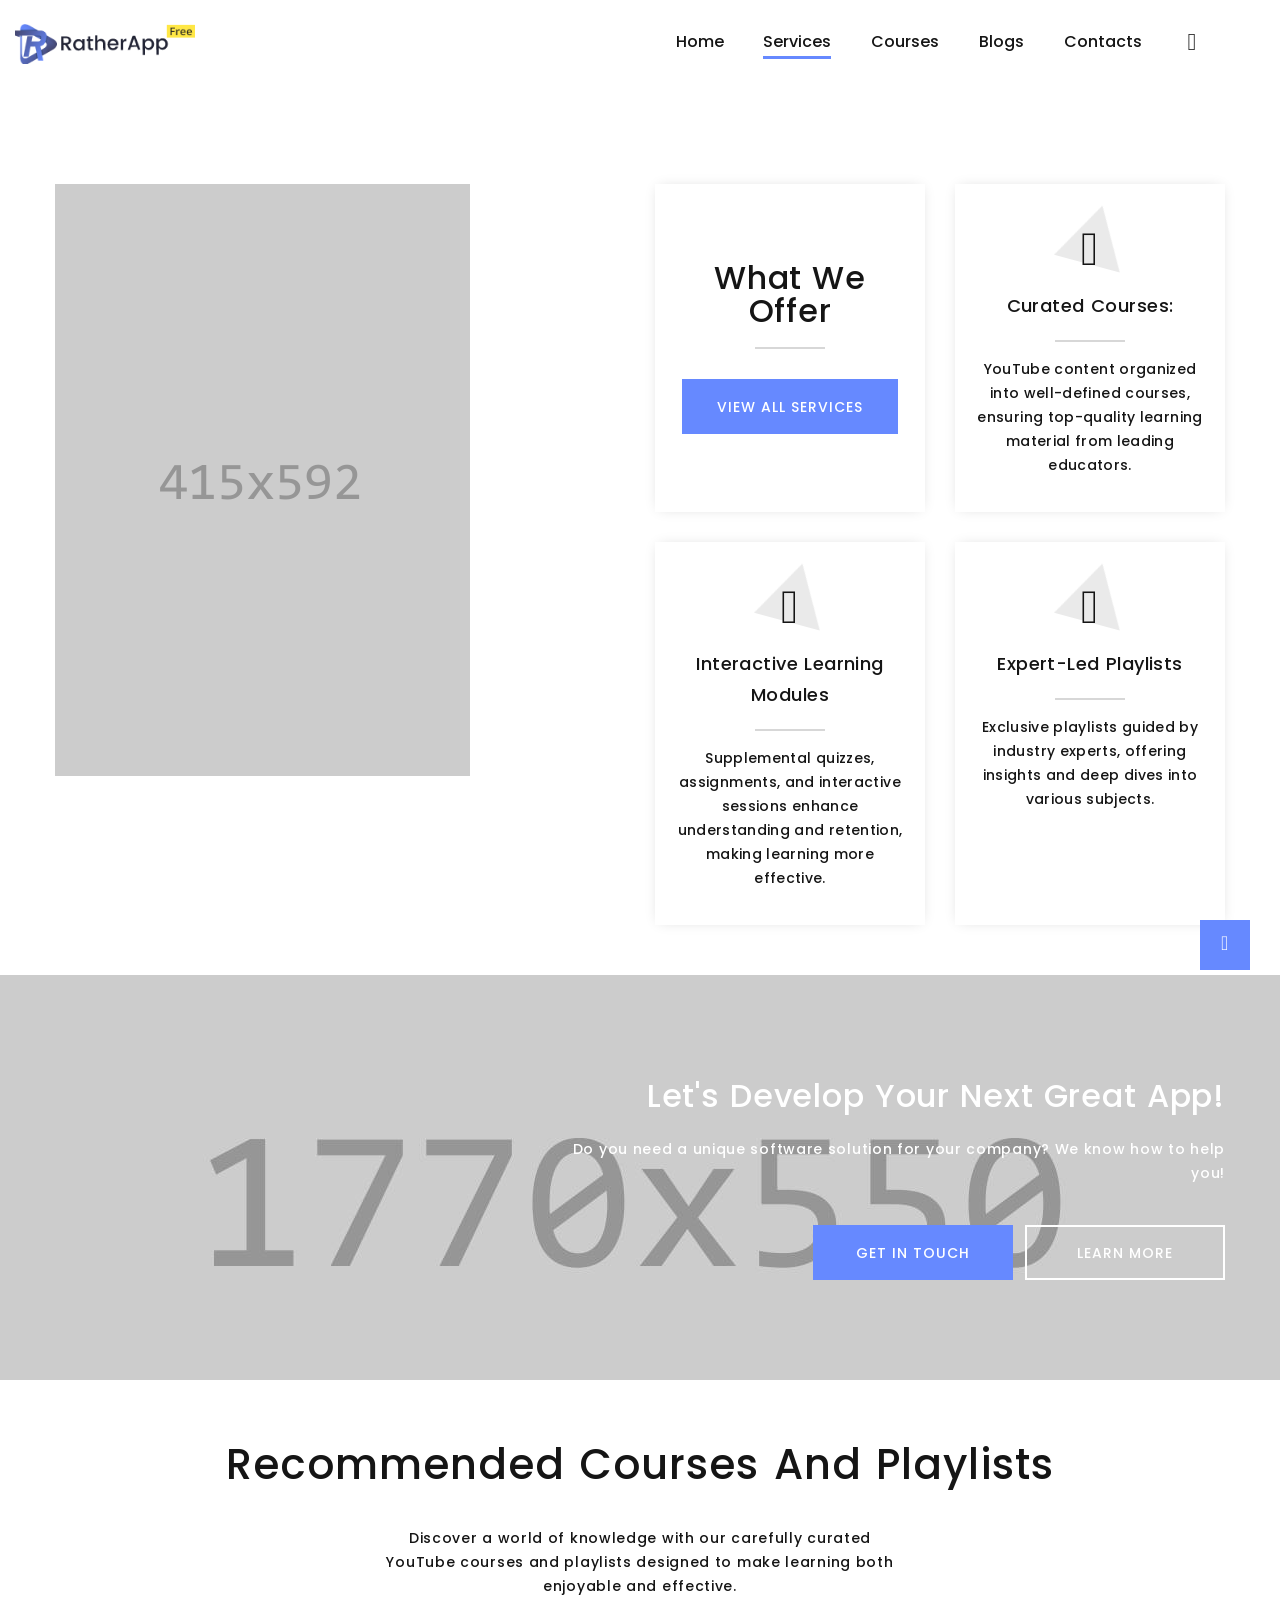
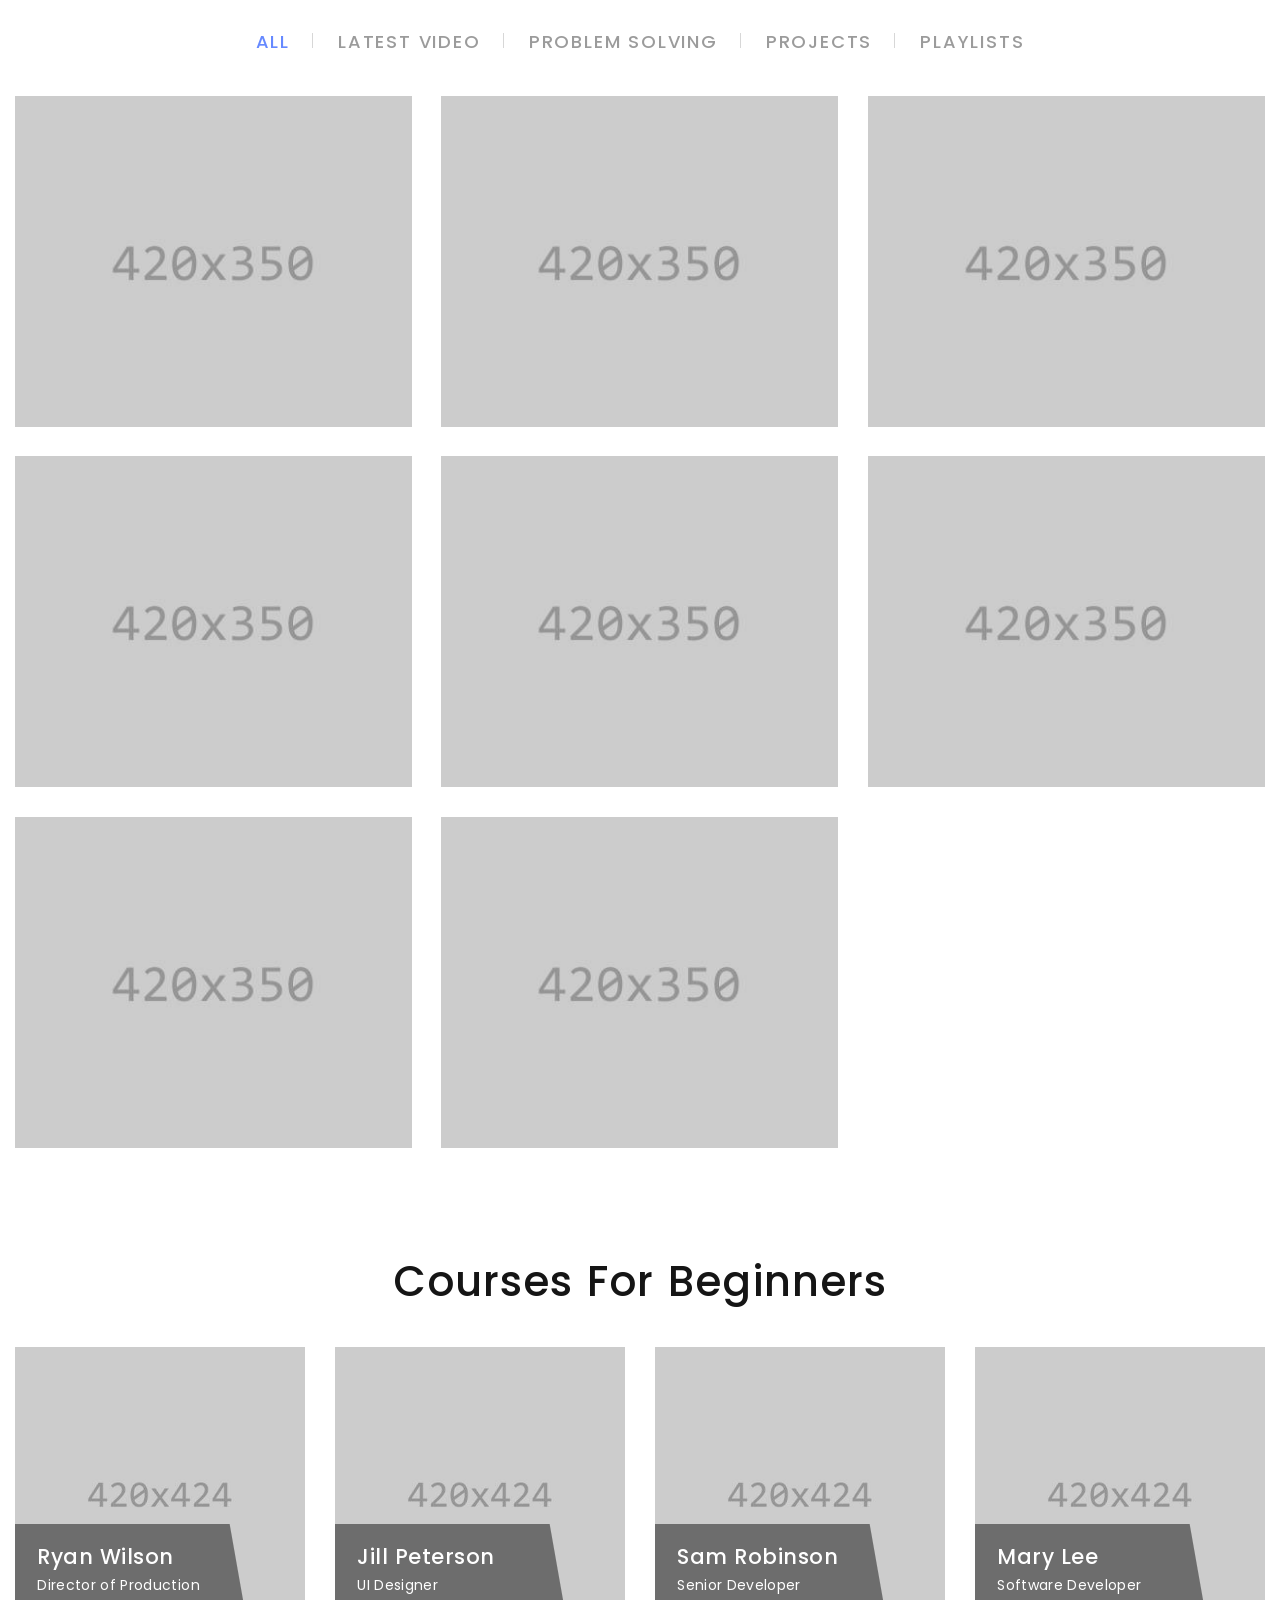
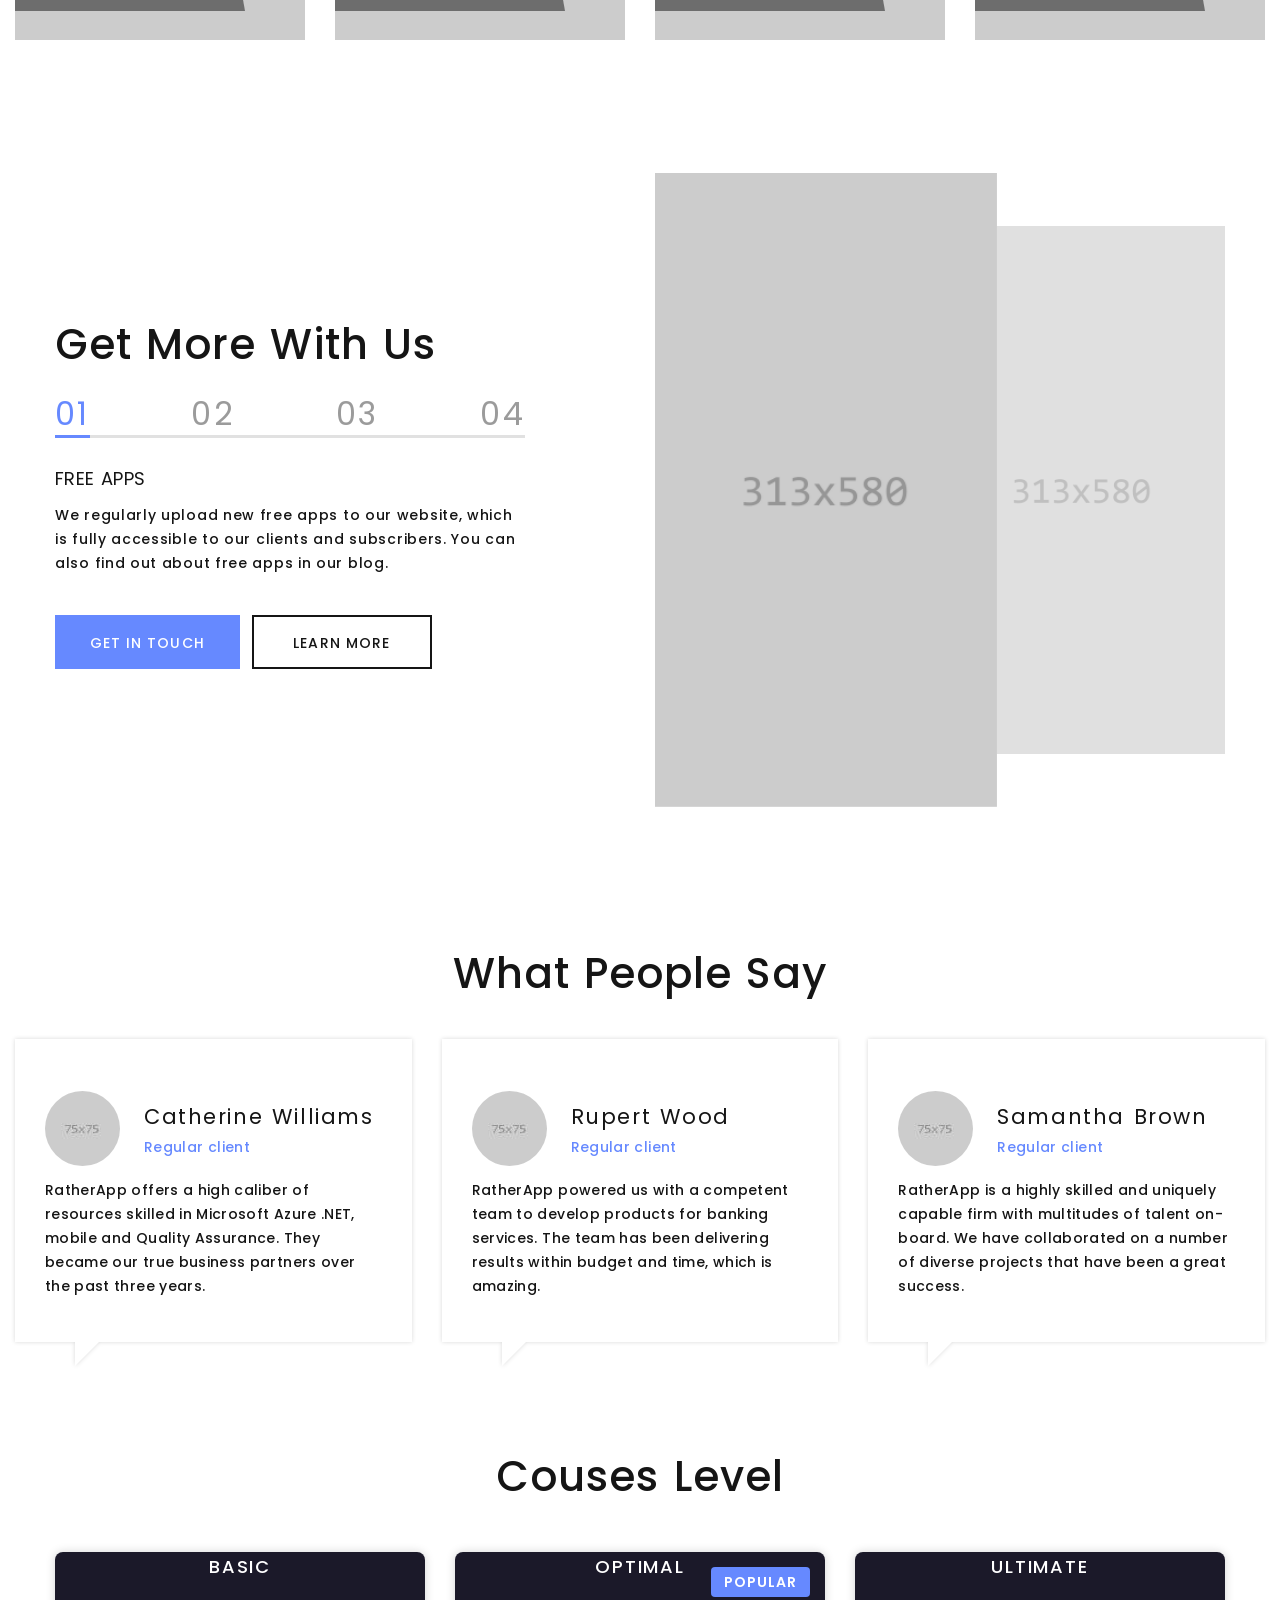
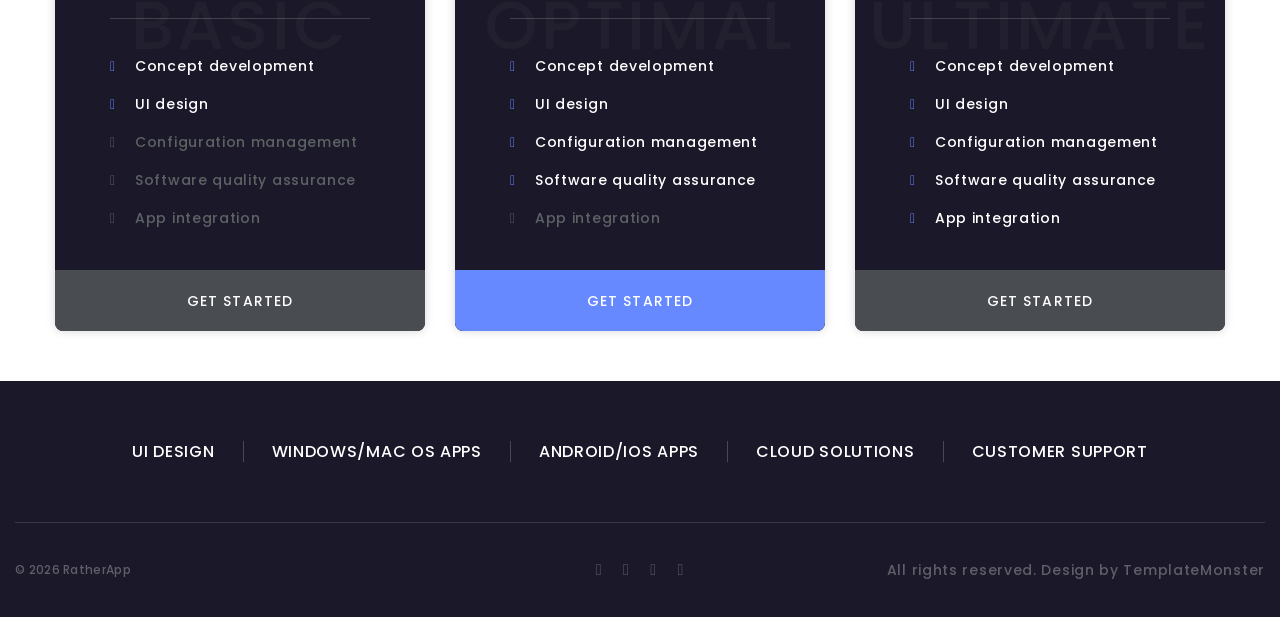
==== services.html @ 67226964 "commit 1" ====
<!DOCTYPE html>
<html class="wide wow-animation" lang="en">
  <head>
    <title>Home</title>
    <meta name="format-detection" content="telephone=no">
    <meta name="viewport" content="width=device-width, height=device-height, initial-scale=1.0, maximum-scale=1.0, user-scalable=0">
    <meta http-equiv="X-UA-Compatible" content="IE=edge">
    <meta charset="utf-8">
    <link rel="icon" href="images/favicon.ico" type="image/x-icon">
    <!-- Stylesheets-->
    <link rel="stylesheet" type="text/css" href="//fonts.googleapis.com/css?family=Poppins:400,500,600%7CTeko:300,400,500%7CMaven+Pro:500">
    <link rel="stylesheet" href="css/bootstrap.css">
    <link rel="stylesheet" href="css/fonts.css">
    <link rel="stylesheet" href="css/style.css">
    <style>.ie-panel{display: none;background: #212121;padding: 10px 0;box-shadow: 3px 3px 5px 0 rgba(0,0,0,.3);clear: both;text-align:center;position: relative;z-index: 1;} html.ie-10 .ie-panel, html.lt-ie-10 .ie-panel {display: block;}</style>
  </head>
  <body>
    <div class="ie-panel"><a href="http://windows.microsoft.com/en-US/internet-explorer/"><img src="images/ie8-panel/warning_bar_0000_us.jpg" height="42" width="820" alt="You are using an outdated browser. For a faster, safer browsing experience, upgrade for free today."></a></div>
    <div class="preloader">
      <div class="preloader-body">
        <div class="cssload-container"><span></span><span></span><span></span><span></span>
        </div>
      </div>
    </div>
    <div class="page">
      <div id="home">
        <!-- Page Header-->
        <header class="section page-header">
          <!-- RD Navbar-->
          <div class="rd-navbar-wrap">
            <nav class="rd-navbar rd-navbar-classic" data-layout="rd-navbar-fixed" data-sm-layout="rd-navbar-fixed" data-md-layout="rd-navbar-fixed" data-md-device-layout="rd-navbar-fixed" data-lg-layout="rd-navbar-static" data-lg-device-layout="rd-navbar-fixed" data-xl-layout="rd-navbar-static" data-xl-device-layout="rd-navbar-static" data-xxl-layout="rd-navbar-static" data-xxl-device-layout="rd-navbar-static" data-lg-stick-up-offset="46px" data-xl-stick-up-offset="46px" data-xxl-stick-up-offset="46px" data-lg-stick-up="true" data-xl-stick-up="true" data-xxl-stick-up="true">
              <div class="rd-navbar-main-outer">
                <div class="rd-navbar-main">
                  <!-- RD Navbar Panel-->
                  <div class="rd-navbar-panel">
                    <!-- RD Navbar Toggle-->
                    <button class="rd-navbar-toggle" data-rd-navbar-toggle=".rd-navbar-nav-wrap"><span></span></button>
                    <!-- RD Navbar Brand-->
                    <div class="rd-navbar-brand"><a class="brand" href="index.html"><img src="images/logo-default-223x50.png" alt="" width="223" height="50"/></a></div>
                  </div>
                  <div class="rd-navbar-main-element">
                    <div class="rd-navbar-nav-wrap">
                      <!-- RD Navbar Share-->
                      <div class="rd-navbar-share fl-bigmug-line-share27" data-rd-navbar-toggle=".rd-navbar-share-list">
                        <ul class="list-inline rd-navbar-share-list">
                          <li class="rd-navbar-share-list-item"><a class="icon fa fa-facebook" href="#"></a></li>
                          <li class="rd-navbar-share-list-item"><a class="icon fa fa-twitter" href="#"></a></li>
                          <li class="rd-navbar-share-list-item"><a class="icon fa fa-google-plus" href="#"></a></li>
                          <li class="rd-navbar-share-list-item"><a class="icon fa fa-instagram" href="#"></a></li>
                        </ul>
                      </div>
                      <ul class="rd-navbar-nav">
                        <li class="rd-nav-item "><a class="rd-nav-link" href="index.html">Home</a></li>
                        <li class="rd-nav-item active" ><a class="rd-nav-link" href="services.html">Services</a></li>
                        <li class="rd-nav-item"><a class="rd-nav-link" href="courses.html">Courses</a></li>
                        <li class="rd-nav-item"><a class="rd-nav-link" href="blogs.html
                          ">Blogs</a></li>
                        <li class="rd-nav-item"><a class="rd-nav-link" href="contact-us.html">Contacts</a></li>
                      </ul>
                    </div>
                  </div>
                </div>
              </div>
            </nav>
          </div>
        </header>

        <!-- Swiper-->
      

      </div>
      <!-- See all services-->
      <section class="section section-sm section-first bg-default text-center" id="services">
        <div class="container">
          <div class="row row-30 justify-content-center">
            <div class="col-md-7 col-lg-5 col-xl-6 text-lg-left wow fadeInUp"><img src="images/index-1-415x592.png" alt="" width="415" height="592"/>
            </div>
            <div class="col-lg-7 col-xl-6">
              <div class="row row-30">
                <div class="col-sm-6 wow fadeInRight">
                  <article class="box-icon-modern box-icon-modern-custom">
                    <div>
                      <h3 class="box-icon-modern-big-title">What We Offer</h3>
                      <div class="box-icon-modern-decor"></div><a class="button button-primary button-ujarak" href="#">View All Services</a>
                    </div>
                  </article>
                </div>
                <div class="col-sm-6 wow fadeInRight" data-wow-delay=".1s">
                  <article class="box-icon-modern box-icon-modern-2">
                    <div class="box-icon-modern-icon linearicons-phone-in-out"></div>
                    <h5 class="box-icon-modern-title"><a href="#">Curated Courses:</a></h5>
                    <div class="box-icon-modern-decor"></div>
                    <p class="box-icon-modern-text">YouTube content organized into well-defined courses, ensuring top-quality learning material from leading educators.</p>
                  </article>
                </div>
                <div class="col-sm-6 wow fadeInRight" data-wow-delay=".2s">
                  <article class="box-icon-modern box-icon-modern-2">
                    <div class="box-icon-modern-icon linearicons-headset"></div>
                    <h5 class="box-icon-modern-title"><a href="#">Interactive Learning Modules</a></h5>
                    <div class="box-icon-modern-decor"></div>
                    <p class="box-icon-modern-text">Supplemental quizzes, assignments, and interactive sessions enhance understanding and retention, making learning more effective.</p>
                  </article>
                </div>
                <div class="col-sm-6 wow fadeInRight" data-wow-delay=".3s">
                  <article class="box-icon-modern box-icon-modern-2">
                    <div class="box-icon-modern-icon linearicons-outbox"></div>
                    <h5 class="box-icon-modern-title"><a href="#">Expert-Led Playlists</a></h5>
                    <div class="box-icon-modern-decor"></div>
                    <p class="box-icon-modern-text">Exclusive playlists guided by industry experts, offering insights and deep dives into various subjects.</p>
                  </article>
                </div>
              </div>
            </div>
          </div>
        </div>
      </section>

      <!-- Cta-->
      <section class="section section-fluid bg-default">
        <div class="parallax-container" data-parallax-img="images/parallax-1.jpg">
          <div class="parallax-content section-xl context-dark bg-overlay-68 bg-mobile-overlay">
            <div class="container">
              <div class="row row-30 justify-content-end text-right">
                <div class="col-sm-7">
                  <h3 class="wow fadeInLeft">Let's Develop Your Next Great App!</h3>
                  <p>Do you need a unique software solution for your company? We know how to help you!</p>
                  <div class="group-sm group-middle group justify-content-end"><a class="button button-primary button-ujarak" href="#modalCta" data-toggle="modal">Get in Touch</a><a class="button button-white-outline button-ujarak" href="#">Learn More</a></div>
                </div>
              </div>
            </div>
          </div>
        </div>
      </section>

      <!-- Latest Projects-->
      <section class="section section-sm section-fluid bg-default text-center" id="projects">
        <div class="container-fluid">
          <h2 class="wow fadeInLeft">Recommended Courses And Playlists</h2>
          <p class="quote-jean wow fadeInRight" data-wow-delay=".1s">Discover a world of knowledge with our carefully curated YouTube courses and playlists designed to make learning both enjoyable and effective.</p>
          <div class="isotope-filters isotope-filters-horizontal">
            <button class="isotope-filters-toggle button button-md button-icon button-icon-right button-default-outline button-wapasha" data-custom-toggle="#isotope-3" data-custom-toggle-hide-on-blur="true" data-custom-toggle-disable-on-blur="true"><span class="icon fa fa-caret-down"></span>Filter</button>
            <ul class="isotope-filters-list" id="isotope-3">
              <li><a class="active" href="#" data-isotope-filter="*" data-isotope-group="gallery">All</a></li>
              <li><a href="#" data-isotope-filter="Type 1" data-isotope-group="gallery">Latest Video</a></li>
              <li><a href="#" data-isotope-filter="Type 2" data-isotope-group="gallery">Problem Solving</a></li>
              <li><a href="#" data-isotope-filter="Type 3" data-isotope-group="gallery">Projects</a></li>
              <li><a href="#" data-isotope-filter="Type 4" data-isotope-group="gallery">Playlists</a></li>
            </ul>
          </div>
          <div class="row row-30 isotope" data-isotope-layout="fitRows" data-isotope-group="gallery" data-lightgallery="group">
            <div class="col-sm-6 col-lg-4 col-xxl-3 isotope-item wow fadeInRight" data-filter="Type 4">
              <!-- Thumbnail Classic-->
              <article class="thumbnail thumbnail-classic thumbnail-md">
                <div class="thumbnail-classic-figure"><img src="images/fullwidth-gallery-1-420x350.jpg" alt="" width="420" height="350"/>
                </div>
                <div class="thumbnail-classic-caption">
                  <div class="thumbnail-classic-title-wrap"><a class="icon fl-bigmug-line-zoom60" href="images/grid-gallery-1-1200x800-original.jpg" data-lightgallery="item"><img src="images/fullwidth-gallery-1-420x350.jpg" alt="" width="420" height="350"/></a>
                    <h5 class="thumbnail-classic-title"><a href="#">FinStep</a></h5>
                  </div>
                  <p class="thumbnail-classic-text">We work hard on every app to deliver top-notch features with great UI that you won’t find anywhere else.</p>
                </div>
              </article>
            </div>
            <div class="col-sm-6 col-lg-4 col-xxl-3 isotope-item wow fadeInRight" data-filter="Type 1" data-wow-delay=".1s">
              <!-- Thumbnail Classic-->
              <article class="thumbnail thumbnail-classic thumbnail-md">
                <div class="thumbnail-classic-figure"><img src="images/fullwidth-gallery-2-420x350.jpg" alt="" width="420" height="350"/>
                </div>
                <div class="thumbnail-classic-caption">
                  <div class="thumbnail-classic-title-wrap"><a class="icon fl-bigmug-line-zoom60" href="images/grid-gallery-2-1200x800-original.jpg" data-lightgallery="item"><img src="images/fullwidth-gallery-2-420x350.jpg" alt="" width="420" height="350"/></a>
                    <h5 class="thumbnail-classic-title"><a href="#">Mobile Finance</a></h5>
                  </div>
                  <p class="thumbnail-classic-text">We work hard on every app to deliver top-notch features with great UI that you won’t find anywhere else.</p>
                </div>
              </article>
            </div>
            <div class="col-sm-6 col-lg-4 col-xxl-3 isotope-item wow fadeInRight" data-filter="Type 2" data-wow-delay=".2s">
              <!-- Thumbnail Classic-->
              <article class="thumbnail thumbnail-classic thumbnail-md">
                <div class="thumbnail-classic-figure"><img src="images/fullwidth-gallery-3-420x350.jpg" alt="" width="420" height="350"/>
                </div>
                <div class="thumbnail-classic-caption">
                  <div class="thumbnail-classic-title-wrap"><a class="icon fl-bigmug-line-zoom60" href="images/grid-gallery-3-1200x800-original.jpg" data-lightgallery="item"><img src="images/fullwidth-gallery-3-420x350.jpg" alt="" width="420" height="350"/></a>
                    <h5 class="thumbnail-classic-title"><a href="#">Q-Manage</a></h5>
                  </div>
                  <p class="thumbnail-classic-text">We work hard on every app to deliver top-notch features with great UI that you won’t find anywhere else.</p>
                </div>
              </article>
            </div>
            <div class="col-sm-6 col-lg-4 col-xxl-3 isotope-item wow fadeInRight" data-filter="Type 3" data-wow-delay=".3s">
              <!-- Thumbnail Classic-->
              <article class="thumbnail thumbnail-classic thumbnail-md">
                <div class="thumbnail-classic-figure"><img src="images/fullwidth-gallery-4-420x350.jpg" alt="" width="420" height="350"/>
                </div>
                <div class="thumbnail-classic-caption">
                  <div class="thumbnail-classic-title-wrap"><a class="icon fl-bigmug-line-zoom60" href="images/grid-gallery-4-1200x800-original.jpg" data-lightgallery="item"><img src="images/fullwidth-gallery-4-420x350.jpg" alt="" width="420" height="350"/></a>
                    <h5 class="thumbnail-classic-title"><a href="#">WeatherCast</a></h5>
                  </div>
                  <p class="thumbnail-classic-text">We work hard on every app to deliver top-notch features with great UI that you won’t find anywhere else.</p>
                </div>
              </article>
            </div>
            <div class="col-sm-6 col-lg-4 col-xxl-3 isotope-item wow fadeInLeft" data-filter="Type 3">
              <!-- Thumbnail Classic-->
              <article class="thumbnail thumbnail-classic thumbnail-md">
                <div class="thumbnail-classic-figure"><img src="images/fullwidth-gallery-5-420x350.jpg" alt="" width="420" height="350"/>
                </div>
                <div class="thumbnail-classic-caption">
                  <div class="thumbnail-classic-title-wrap"><a class="icon fl-bigmug-line-zoom60" href="images/grid-gallery-5-1200x800-original.jpg" data-lightgallery="item"><img src="images/fullwidth-gallery-5-420x350.jpg" alt="" width="420" height="350"/></a>
                    <h5 class="thumbnail-classic-title"><a href="#">Home Calendar</a></h5>
                  </div>
                  <p class="thumbnail-classic-text">We work hard on every app to deliver top-notch features with great UI that you won’t find anywhere else.</p>
                </div>
              </article>
            </div>
            <div class="col-sm-6 col-lg-4 col-xxl-3 isotope-item wow fadeInLeft" data-filter="Type 1" data-wow-delay=".1s">
              <!-- Thumbnail Classic-->
              <article class="thumbnail thumbnail-classic thumbnail-md">
                <div class="thumbnail-classic-figure"><img src="images/fullwidth-gallery-6-420x350.jpg" alt="" width="420" height="350"/>
                </div>
                <div class="thumbnail-classic-caption">
                  <div class="thumbnail-classic-title-wrap"><a class="icon fl-bigmug-line-zoom60" href="images/grid-gallery-6-1200x800-original.jpg" data-lightgallery="item"><img src="images/fullwidth-gallery-6-420x350.jpg" alt="" width="420" height="350"/></a>
                    <h5 class="thumbnail-classic-title"><a href="#">MPlanner</a></h5>
                  </div>
                  <p class="thumbnail-classic-text">We work hard on every app to deliver top-notch features with great UI that you won’t find anywhere else.</p>
                </div>
              </article>
            </div>
            <div class="col-sm-6 col-lg-4 col-xxl-3 isotope-item wow fadeInLeft" data-filter="Type 2" data-wow-delay=".2s">
              <!-- Thumbnail Classic-->
              <article class="thumbnail thumbnail-classic thumbnail-md">
                <div class="thumbnail-classic-figure"><img src="images/fullwidth-gallery-7-420x350.jpg" alt="" width="420" height="350"/>
                </div>
                <div class="thumbnail-classic-caption">
                  <div class="thumbnail-classic-title-wrap"><a class="icon fl-bigmug-line-zoom60" href="images/grid-gallery-7-1200x800-original.jpg" data-lightgallery="item"><img src="images/fullwidth-gallery-7-420x350.jpg" alt="" width="420" height="350"/></a>
                    <h5 class="thumbnail-classic-title"><a href="#">Alice Messenger</a></h5>
                  </div>
                  <p class="thumbnail-classic-text">We work hard on every app to deliver top-notch features with great UI that you won’t find anywhere else.</p>
                </div>
              </article>
            </div>
            <div class="col-sm-6 col-lg-4 col-xxl-3 isotope-item wow fadeInLeft" data-filter="Type 3" data-wow-delay=".3s">
              <!-- Thumbnail Classic-->
              <article class="thumbnail thumbnail-classic thumbnail-md">
                <div class="thumbnail-classic-figure"><img src="images/fullwidth-gallery-8-420x350.jpg" alt="" width="420" height="350"/>
                </div>
                <div class="thumbnail-classic-caption">
                  <div class="thumbnail-classic-title-wrap"><a class="icon fl-bigmug-line-zoom60" href="images/grid-gallery-8-1200x800-original.jpg" data-lightgallery="item"><img src="images/fullwidth-gallery-8-420x350.jpg" alt="" width="420" height="350"/></a>
                    <h5 class="thumbnail-classic-title"><a href="#">WiseMoney</a></h5>
                  </div>
                  <p class="thumbnail-classic-text">We work hard on every app to deliver top-notch features with great UI that you won’t find anywhere else.</p>
                </div>
              </article>
            </div>
          </div>
        </div>
      </section>

      <!-- Years of experience-->
      <!-- <section class="section section-sm bg-default">
        <div class="container">
          <div class="row row-30 row-xl-24 justify-content-center align-items-center align-items-lg-start text-left">
            <div class="col-md-6 col-lg-5 col-xl-4 text-center"><a class="text-img" href="#">
                <div id="particles-js"></div><span class="counter">10</span></a></div>
            <div class="col-sm-8 col-md-6 col-lg-5 col-xl-4">
              <div class="text-width-extra-small offset-top-lg-24 wow fadeInUp">
                <h3 class="title-decoration-lines-left">Years of Experience</h3>
                <p class="text-gray-500">RatherApp is a team of highly experienced app designers and developers creating unique software for you.</p><a class="button button-secondary button-pipaluk" href="#">Get in touch</a>
              </div>
            </div>
            <div class="col-sm-10 col-md-8 col-lg-6 col-xl-4 wow fadeInRight" data-wow-delay=".1s">
              <div class="row justify-content-center border-2-column offset-top-xl-26">
                <div class="col-9 col-sm-6">
                  <div class="counter-amy">
                    <div class="counter-amy-number"><span class="counter">2</span><span class="symbol">k</span>
                    </div>
                    <h6 class="counter-amy-title">apps developed</h6>
                  </div>
                </div>
                <div class="col-9 col-sm-6">
                  <div class="counter-amy">
                    <div class="counter-amy-number"><span class="counter">40</span>
                    </div>
                    <h6 class="counter-amy-title">Consultants</h6>
                  </div>
                </div>
                <div class="col-9 col-sm-6">
                  <div class="counter-amy">
                    <div class="counter-amy-number"><span class="counter">12</span>
                    </div>
                    <h6 class="counter-amy-title">Awards won</h6>
                  </div>
                </div>
                <div class="col-9 col-sm-6">
                  <div class="counter-amy">
                    <div class="counter-amy-number"><span class="counter">160</span>
                    </div>
                    <h6 class="counter-amy-title">Employees</h6>
                  </div>
                </div>
              </div>
            </div>
            <div class="col-lg-6 col-xl-12 align-self-center">
              <div class="row row-30 justify-content-center">
                <div class="col-sm-6 col-md-5 col-lg-6 col-xl-3 wow fadeInLeft"><a class="clients-classic" href="#"><img src="images/clients-9-270x117.png" alt="" width="270" height="117"/></a></div>
                <div class="col-sm-6 col-md-5 col-lg-6 col-xl-3 wow fadeInLeft" data-wow-delay=".1s"><a class="clients-classic" href="#"><img src="images/clients-10-270x117.png" alt="" width="270" height="117"/></a></div>
                <div class="col-sm-6 col-md-5 col-lg-6 col-xl-3 wow fadeInLeft" data-wow-delay=".2s"><a class="clients-classic" href="#"><img src="images/clients-3-270x117.png" alt="" width="270" height="117"/></a></div>
                <div class="col-sm-6 col-md-5 col-lg-6 col-xl-3 wow fadeInLeft" data-wow-delay=".3s"><a class="clients-classic" href="#"><img src="images/clients-11-270x117.png" alt="" width="270" height="117"/></a></div>
              </div>
            </div>
          </div>
        </div>
      </section> -->

      <!-- Meet The Team-->
      <section class="section section-sm section-fluid bg-default" id="team">
        <div class="container-fluid">
          <h2>Courses for Beginners </h2>
          <div class="row row-sm row-30 justify-content-center">
            <div class="col-md-6 col-lg-5 col-xl-3 wow fadeInRight">
              <!-- Team Classic-->
              <article class="team-classic team-classic-lg"><a class="team-classic-figure" href="#"><img src="images/team-11-420x424.jpg" alt="" width="420" height="424"/></a>
                <div class="team-classic-caption">
                  <h4 class="team-classic-name"><a href="#">Ryan Wilson</a></h4>
                  <p class="team-classic-status">Director of Production</p>
                </div>
              </article>
            </div>
            <div class="col-md-6 col-lg-5 col-xl-3 wow fadeInRight" data-wow-delay=".1s">
              <!-- Team Classic-->
              <article class="team-classic team-classic-lg"><a class="team-classic-figure" href="#"><img src="images/team-12-420x424.jpg" alt="" width="420" height="424"/></a>
                <div class="team-classic-caption">
                  <h4 class="team-classic-name"><a href="#">Jill Peterson</a></h4>
                  <p class="team-classic-status">UI Designer</p>
                </div>
              </article>
            </div>
            <div class="col-md-6 col-lg-5 col-xl-3 wow fadeInRight" data-wow-delay=".2s">
              <!-- Team Classic-->
              <article class="team-classic team-classic-lg"><a class="team-classic-figure" href="#"><img src="images/team-13-420x424.jpg" alt="" width="420" height="424"/></a>
                <div class="team-classic-caption">
                  <h4 class="team-classic-name"><a href="#">Sam Robinson</a></h4>
                  <p class="team-classic-status">Senior Developer</p>
                </div>
              </article>
            </div>
            <div class="col-md-6 col-lg-5 col-xl-3 wow fadeInRight" data-wow-delay=".3s">
              <!-- Team Classic-->
              <article class="team-classic team-classic-lg"><a class="team-classic-figure" href="#"><img src="images/team-14-420x424.jpg" alt="" width="420" height="424"/></a>
                <div class="team-classic-caption">
                  <h4 class="team-classic-name"><a href="#">Mary Lee</a></h4>
                  <p class="team-classic-status">Software Developer</p>
                </div>
              </article>
            </div>
          </div>
        </div>
      </section>

      <!-- You dream — we embody-->
      <section class="section section-sm bg-default text-md-left">
        <div class="container">
          <div class="row row-50 align-items-center justify-content-center justify-content-xl-between">
            <div class="col-lg-6 col-xl-5 wow fadeInLeft">
              <h2>Get More With Us</h2>
              <!-- Bootstrap tabs-->
              <div class="tabs-custom tabs-horizontal tabs-line tabs-line-big text-center text-md-left" id="tabs-6">
                <!-- Nav tabs-->
                <ul class="nav nav-tabs">
                  <li class="nav-item" role="presentation"><a class="nav-link nav-link-big active" href="#tabs-6-1" data-toggle="tab">01</a></li>
                  <li class="nav-item" role="presentation"><a class="nav-link nav-link-big" href="#tabs-6-2" data-toggle="tab">02</a></li>
                  <li class="nav-item" role="presentation"><a class="nav-link nav-link-big" href="#tabs-6-3" data-toggle="tab">03</a></li>
                  <li class="nav-item" role="presentation"><a class="nav-link nav-link-big" href="#tabs-6-4" data-toggle="tab">04</a></li>
                </ul>
                <!-- Tab panes-->
                <div class="tab-content">
                  <div class="tab-pane fade show active" id="tabs-6-1">
                    <h5 class="font-weight-normal">FREE APPS</h5>
                    <p>We regularly upload new free apps to our website, which is fully accessible to our clients and subscribers. You can also find out about free apps in our blog.</p>
                    <div class="group-sm group-middle"><a class="button button-secondary button-pipaluk" href="#modalCta" data-toggle="modal">Get in touch</a><a class="button button-default-outline button-wapasha" href="#">Learn More</a></div>
                  </div>
                  <div class="tab-pane fade" id="tabs-6-2">
                    <h5 class="font-weight-normal">GET SOCIAL</h5>
                    <p>Every app we develop has built-in social support that allows you to stay connected to your accounts on Facebook, Instagram, Twitter and other networks.</p>
                    <div class="group-sm group-middle"><a class="button button-secondary button-pipaluk" href="#modalCta" data-toggle="modal">Get in touch</a><a class="button button-default-outline button-wapasha" href="#">Learn More</a></div>
                  </div>
                  <div class="tab-pane fade" id="tabs-6-3">
                    <h5 class="font-weight-normal">CUSTOMER SERVICE</h5>
                    <p>Every customer of RatherApp can get access to our friendly and qualified 24/7 support via chat or phone. Fell free to ask us any question!</p>
                    <div class="group-sm group-middle"><a class="button button-secondary button-pipaluk" href="#modalCta" data-toggle="modal">Get in touch</a><a class="button button-default-outline button-wapasha" href="#">Learn More</a></div>
                  </div>
                  <div class="tab-pane fade" id="tabs-6-4">
                    <h5 class="font-weight-normal">GREAT USABILITY</h5>
                    <p>All our apps are designed to have great usability in order to easily operate our applications. That is why our software has high ratings and lots of awards.</p>
                    <div class="group-sm group-middle"><a class="button button-secondary button-pipaluk" href="#modalCta" data-toggle="modal">Get in touch</a><a class="button button-default-outline button-wapasha" href="#">Learn More</a></div>
                  </div>
                </div>
              </div>
            </div>
            <div class="col-lg-6 text-center wow fadeInUp" data-wow-delay=".1s">
              <div class="owl-carousel owl-style-1" data-items="2" data-stage-padding="0" data-loop="true" data-margin="0" data-mouse-drag="true" data-autoplay="true"><a class="box-device" href="#"><img src="images/index-4-313x580.png" alt="" width="313" height="580"/></a><a class="box-device" href="#"><img src="images/index-5-313x580.png" alt="" width="313" height="580"/></a><a class="box-device" href="#"><img src="images/index-4-313x580.png" alt="" width="313" height="580"/></a><a class="box-device" href="#"><img src="images/index-5-313x580.png" alt="" width="313" height="580"/></a></div>
            </div>
          </div>
        </div>
      </section>

      <!-- What people Say-->
      <section class="section section-sm section-bottom-70 section-fluid bg-default">
        <div class="container-fluid">
          <h2>What people Say</h2>
          <div class="row row-50 row-sm">
            <div class="col-md-6 col-xl-4 wow fadeInRight">
              <!-- Quote Modern-->
              <article class="quote-modern quote-modern-custom">
                <div class="unit unit-spacing-md align-items-center">
                  <div class="unit-left"><a class="quote-modern-figure" href="#"><img class="img-circles" src="images/user-11-75x75.jpg" alt="" width="75" height="75"/></a></div>
                  <div class="unit-body">
                    <h4 class="quote-modern-cite"><a href="#">Catherine Williams</a></h4>
                    <p class="quote-modern-status">Regular client</p>
                  </div>
                </div>
                <div class="quote-modern-text">
                  <p class="q">RatherApp offers a high caliber of resources skilled in Microsoft Azure .NET, mobile and Quality Assurance. They became our true business partners over the past three years.</p>
                </div>
              </article>
            </div>
            <div class="col-md-6 col-xl-4 wow fadeInRight" data-wow-delay=".1s">
              <!-- Quote Modern-->
              <article class="quote-modern quote-modern-custom">
                <div class="unit unit-spacing-md align-items-center">
                  <div class="unit-left"><a class="quote-modern-figure" href="#"><img class="img-circles" src="images/user-12-75x75.jpg" alt="" width="75" height="75"/></a></div>
                  <div class="unit-body">
                    <h4 class="quote-modern-cite"><a href="#">Rupert Wood</a></h4>
                    <p class="quote-modern-status">Regular client</p>
                  </div>
                </div>
                <div class="quote-modern-text">
                  <p class="q">RatherApp powered us with a competent team to develop products for banking services. The team has been delivering results within budget and time, which is amazing.</p>
                </div>
              </article>
            </div>
            <div class="col-md-6 col-xl-4 wow fadeInRight" data-wow-delay=".2s">
              <!-- Quote Modern-->
              <article class="quote-modern quote-modern-custom">
                <div class="unit unit-spacing-md align-items-center">
                  <div class="unit-left"><a class="quote-modern-figure" href="#"><img class="img-circles" src="images/user-20-75x75.jpg" alt="" width="75" height="75"/></a></div>
                  <div class="unit-body">
                    <h4 class="quote-modern-cite"><a href="#">Samantha Brown</a></h4>
                    <p class="quote-modern-status">Regular client</p>
                  </div>
                </div>
                <div class="quote-modern-text">
                  <p class="q">RatherApp is a highly skilled and uniquely capable firm with multitudes of talent on-board. We have collaborated on a number of diverse projects that have been a great success.</p>
                </div>
              </article>
            </div>
          </div>
        </div>
      </section>

      <!-- Pricing-->
      <section class="section section-sm section-bottom-70 section-fluid bg-default">
        <div class="container">
          <h2>Couses level</h2>
          <div class="row row-30 justify-content-center">
            <div class="col-md-6 col-lg-5 col-xl-4">
              <div class="box-pricing box-pricing-black">
                <div class="box-pricing-body">
                  <h5 class="box-pricing-title">basic</h5>
                  <!-- <h3 class="box-pricing-price">$500.00</h3> -->
                  <!-- <div class="box-pricing-time">starting at</div> -->
                  <div class="box-pricing-divider">
                    <div class="divider"></div><span>Basic</span>
                  </div>
                  <ul class="box-pricing-list">
                    <li class="active">Concept development</li>
                    <li class="active">UI design</li>
                    <li>Configuration management</li>
                    <li>Software quality assurance</li>
                    <li>App integration</li>
                  </ul>
                </div>
                <div class="box-pricing-button"><a class="button button-lg button-block button-gray-4" href="#">Get started</a></div>
              </div>
            </div>
            <div class="col-md-6 col-lg-5 col-xl-4">
              <div class="box-pricing box-pricing-black box-pricing-popular">
                <div class="box-pricing-body">
                  <h5 class="box-pricing-title">Optimal</h5>
                  <!-- <h3 class="box-pricing-price">$800.00</h3> -->
                  <!-- <div class="box-pricing-time">starting at</div> -->
                  <div class="box-pricing-divider">
                    <div class="divider"></div><span>Optimal</span>
                  </div>
                  <ul class="box-pricing-list">
                    <li class="active">Concept development</li>
                    <li class="active">UI design</li>
                    <li class="active">Configuration management</li>
                    <li class="active">Software quality assurance</li>
                    <li>App integration</li>
                  </ul>
                </div>
                <div class="box-pricing-button"><a class="button button-lg button-block button-primary" href="#">Get started</a></div>
                <div class="box-pricing-badge">popular</div>
              </div>
            </div>
            <div class="col-md-6 col-lg-5 col-xl-4">
              <div class="box-pricing box-pricing-black">
                <div class="box-pricing-body">
                  <h5 class="box-pricing-title">Ultimate</h5>
                  <!-- <h3 class="box-pricing-price">$1200.00</h3> -->
                  <!-- <div class="box-pricing-time">starting at</div> -->
                  <div class="box-pricing-divider">
                    <div class="divider"></div><span>Ultimate</span>
                  </div>
                  <ul class="box-pricing-list">
                    <li class="active">Concept development</li>
                    <li class="active">UI design</li>
                    <li class="active">Configuration management</li>
                    <li class="active">Software quality assurance</li>
                    <li class="active">App integration</li>
                  </ul>
                </div>
                <div class="box-pricing-button"><a class="button button-lg button-block button-gray-4" href="#">Get started</a></div>
              </div>
            </div>
          </div>
        </div>
      </section>

    

     

      <!-- Bottom Banner-->
      <!-- <section class="section section-fluid"><a class="section-banner" href="https://www.templatemonster.com/intense-multipurpose-html-template.html" style="background-image: url(images/banner/banner-bg-01-1920x310.jpg); background-image: -webkit-image-set( url(images/banner/banner-bg-01-1920x310.jpg) 1x, url(images/banner/banner-bg-01-3840x620.jpg) 2x )" target="_blank"><img src="images/banner/banner-fg-01-1600x310.png" srcset="images/banner/banner-fg-01-1600x310.png 1x, images/banner/banner-fg-01-3200x620.png 2x" alt="" width="1600" height="310"></a></section> -->

      <!-- RD Google Map-->
      <section class="section section-fluid">
        <!-- Google Map-->
       
      </section>

      <!-- Page Footer-->
      <footer class="section section-fluid footer-minimal context-dark">
        <div class="bg-gray-15">
          <div class="container-fluid">
            <div class="footer-minimal-inset oh">
              <ul class="footer-list-category-2">
                <li><a href="#">UI Design</a></li>
                <li><a href="#">Windows/Mac OS Apps</a></li>
                <li><a href="#">Android/iOS Apps</a></li>
                <li><a href="#">Cloud Solutions</a></li>
                <li><a href="#">Customer Support</a></li>
              </ul>
            </div>
            <div class="footer-minimal-bottom-panel text-sm-left">
              <div class="row row-10 align-items-md-center">
                <div class="col-sm-6 col-md-4 text-sm-right text-md-center">
                  <div>
                    <ul class="list-inline list-inline-sm footer-social-list-2">
                      <li><a class="icon fa fa-facebook" href="#"></a></li>
                      <li><a class="icon fa fa-twitter" href="#"></a></li>
                      <li><a class="icon fa fa-google-plus" href="#"></a></li>
                      <li><a class="icon fa fa-instagram" href="#"></a></li>
                    </ul>
                  </div>
                </div>
                <div class="col-sm-6 col-md-4 order-sm-first">
                  <!-- Rights-->
                  <p class="rights"><span>&copy;&nbsp;</span><span class="copyright-year"></span> <span>RatherApp</span>
                  </p>
                </div>
                <div class="col-sm-6 col-md-4 text-md-right"><span>All rights reserved.</span> <span>Design&nbsp;by&nbsp;<a href="https://www.templatemonster.com">TemplateMonster</a></span>
                </div>
              </div>
            </div>
          </div>
        </div>
      </footer>

      <div class="modal fade" id="modalCta" tabindex="-1" role="dialog" aria-hidden="true">
        <div class="modal-dialog" role="document">
          <div class="modal-content">
            <div class="modal-header">
              <h4>Contact Us</h4>
              <button class="close" type="button" data-dismiss="modal" aria-label="Close"><span aria-hidden="true">×</span></button>
            </div>
            <div class="modal-body">
              <form class="rd-form rd-form-variant-2 rd-mailform" data-form-output="form-output-global" data-form-type="contact-modal" method="post" action="bat/rd-mailform.php">
                <div class="row row-14 gutters-14">
                  <div class="col-12">
                    <div class="form-wrap">
                      <input class="form-input" id="contact-modal-name" type="text" name="name" data-constraints="@Required">
                      <label class="form-label" for="contact-modal-name">Your Name</label>
                    </div>
                  </div>
                  <div class="col-12">
                    <div class="form-wrap">
                      <input class="form-input" id="contact-modal-email" type="email" name="email" data-constraints="@Email @Required">
                      <label class="form-label" for="contact-modal-email">E-mail</label>
                    </div>
                  </div>
                  <div class="col-12">
                    <div class="form-wrap">
                      <input class="form-input" id="contact-modal-phone" type="text" name="phone" data-constraints="@Numeric">
                      <label class="form-label" for="contact-modal-phone">Phone</label>
                    </div>
                  </div>
                  <div class="col-12">
                    <div class="form-wrap">
                      <label class="form-label" for="contact-modal-message">Message</label>
                      <textarea class="form-input textarea-lg" id="contact-modal-message" name="message" data-constraints="@Required"></textarea>
                    </div>
                  </div>
                </div>
                <button class="button button-primary button-pipaluk" type="submit">Send Message</button>
              </form>
            </div>
          </div>
        </div>
      </div>
    </div>
    <!-- Global Mailform Output-->
    <div class="snackbars" id="form-output-global"></div>
    <!-- Javascript-->
    <script src="js/core.min.js"></script>
    <script src="js/script.js"></script>
    <!-- coded by Himic-->
  </body>
</html>
---- css/fonts.css ----
/*
*
* Fonts
*//*
*
* Font Awesome Icons 4.7.0
* --------------------------------------------------
*/@font-face {	font-family: 'FontAwesome';	src: url("../fonts/fontawesome-webfont.eot?v=4.7.0");	src: url("../fonts/fontawesome-webfont.eot?#iefix&v=4.7.0") format("embedded-opentype"), url("../fonts/fontawesome-webfont.woff2?v=4.7.0") format("woff2"), url("../fonts/fontawesome-webfont.woff?v=4.7.0") format("woff"), url("../fonts/fontawesome-webfont.ttf?v=4.7.0") format("truetype"), url("../fonts/fontawesome-webfont.svg?v=4.7.0#fontawesomeregular") format("svg");	font-weight: normal;	font-style: normal;}.fa {	display: inline-block;	font-family: 'FontAwesome';	font-size: inherit;	text-rendering: auto;	-webkit-font-smoothing: antialiased;	-moz-osx-font-smoothing: grayscale;}[class*='fa-']:before {	font-weight: 400;	font-family: 'FontAwesome';}/* makes the font 33% larger relative to the icon container */.fa-lg {	font-size: 1.33333333em;	line-height: 0.75em;	vertical-align: -15%;}.fa-2x {	font-size: 2em;}.fa-3x {	font-size: 3em;}.fa-4x {	font-size: 4em;}.fa-5x {	font-size: 5em;}.fa-fw {	width: 1.28571429em;	text-align: center;}.fa-ul {	padding-left: 0;	margin-left: 2.14285714em;	list-style-type: none;}.fa-ul > li {	position: relative;}.fa-li {	position: absolute;	left: -2.14285714em;	width: 2.14285714em;	top: 0.14285714em;	text-align: center;}.fa-li.fa-lg {	left: -1.85714286em;}.fa-border {	padding: .2em .25em .15em;	border: solid 0.08em #eeeeee;	border-radius: .1em;}.fa-pull-left {	float: left;}.fa-pull-right {	float: right;}.fa.fa-pull-left {	margin-right: .3em;}.fa.fa-pull-right {	margin-left: .3em;}/* Deprecated as of 4.4.0 */.pull-right {	float: right;}.pull-left {	float: left;}.fa.pull-left {	margin-right: .3em;}.fa.pull-right {	margin-left: .3em;}.fa-spin {	-webkit-animation: fa-spin 2s infinite linear;	animation: fa-spin 2s infinite linear;}.fa-pulse {	-webkit-animation: fa-spin 1s infinite steps(8);	animation: fa-spin 1s infinite steps(8);}@-webkit-keyframes fa-spin {	0% {		-webkit-transform: rotate(0deg);		transform: rotate(0deg);	}	100% {		-webkit-transform: rotate(359deg);		transform: rotate(359deg);	}}@keyframes fa-spin {	0% {		-webkit-transform: rotate(0deg);		transform: rotate(0deg);	}	100% {		-webkit-transform: rotate(359deg);		transform: rotate(359deg);	}}.fa-rotate-90 {	-ms-filter: "progid:DXImageTransform.Microsoft.BasicImage(rotation=1)";	-webkit-transform: rotate(90deg);	-ms-transform: rotate(90deg);	transform: rotate(90deg);}.fa-rotate-180 {	-ms-filter: "progid:DXImageTransform.Microsoft.BasicImage(rotation=2)";	-webkit-transform: rotate(180deg);	-ms-transform: rotate(180deg);	transform: rotate(180deg);}.fa-rotate-270 {	-ms-filter: "progid:DXImageTransform.Microsoft.BasicImage(rotation=3)";	-webkit-transform: rotate(270deg);	-ms-transform: rotate(270deg);	transform: rotate(270deg);}.fa-flip-horizontal {	-ms-filter: "progid:DXImageTransform.Microsoft.BasicImage(rotation=0, mirror=1)";	-webkit-transform: scale(-1, 1);	-ms-transform: scale(-1, 1);	transform: scale(-1, 1);}.fa-flip-vertical {	-ms-filter: "progid:DXImageTransform.Microsoft.BasicImage(rotation=2, mirror=1)";	-webkit-transform: scale(1, -1);	-ms-transform: scale(1, -1);	transform: scale(1, -1);}:root .fa-rotate-90,:root .fa-rotate-180,:root .fa-rotate-270,:root .fa-flip-horizontal,:root .fa-flip-vertical {	filter: none;}.fa-stack {	position: relative;	display: inline-block;	width: 2em;	height: 2em;	line-height: 2em;	vertical-align: middle;}.fa-stack-1x,.fa-stack-2x {	position: absolute;	left: 0;	width: 100%;	text-align: center;}.fa-stack-1x {	line-height: inherit;}.fa-stack-2x {	font-size: 2em;}.fa-inverse {	color: #ffffff;}/* Font Awesome uses the Unicode Private Use Area (PUA) to ensure screen
   readers do not read off random characters that represent icons */.fa-glass:before {	content: "\f000";}.fa-music:before {	content: "\f001";}.fa-search:before {	content: "\f002";}.fa-envelope-o:before {	content: "\f003";}.fa-heart:before {	content: "\f004";}.fa-star:before {	content: "\f005";}.fa-star-o:before {	content: "\f006";}.fa-user:before {	content: "\f007";}.fa-film:before {	content: "\f008";}.fa-th-large:before {	content: "\f009";}.fa-th:before {	content: "\f00a";}.fa-th-list:before {	content: "\f00b";}.fa-check:before {	content: "\f00c";}.fa-remove:before,.fa-close:before,.fa-times:before {	content: "\f00d";}.fa-search-plus:before {	content: "\f00e";}.fa-search-minus:before {	content: "\f010";}.fa-power-off:before {	content: "\f011";}.fa-signal:before {	content: "\f012";}.fa-gear:before,.fa-cog:before {	content: "\f013";}.fa-trash-o:before {	content: "\f014";}.fa-home:before {	content: "\f015";}.fa-file-o:before {	content: "\f016";}.fa-clock-o:before {	content: "\f017";}.fa-road:before {	content: "\f018";}.fa-download:before {	content: "\f019";}.fa-arrow-circle-o-down:before {	content: "\f01a";}.fa-arrow-circle-o-up:before {	content: "\f01b";}.fa-inbox:before {	content: "\f01c";}.fa-play-circle-o:before {	content: "\f01d";}.fa-rotate-right:before,.fa-repeat:before {	content: "\f01e";}.fa-refresh:before {	content: "\f021";}.fa-list-alt:before {	content: "\f022";}.fa-lock:before {	content: "\f023";}.fa-flag:before {	content: "\f024";}.fa-headphones:before {	content: "\f025";}.fa-volume-off:before {	content: "\f026";}.fa-volume-down:before {	content: "\f027";}.fa-volume-up:before {	content: "\f028";}.fa-qrcode:before {	content: "\f029";}.fa-barcode:before {	content: "\f02a";}.fa-tag:before {	content: "\f02b";}.fa-tags:before {	content: "\f02c";}.fa-book:before {	content: "\f02d";}.fa-bookmark:before {	content: "\f02e";}.fa-print:before {	content: "\f02f";}.fa-camera:before {	content: "\f030";}.fa-font:before {	content: "\f031";}.fa-bold:before {	content: "\f032";}.fa-italic:before {	content: "\f033";}.fa-text-height:before {	content: "\f034";}.fa-text-width:before {	content: "\f035";}.fa-align-left:before {	content: "\f036";}.fa-align-center:before {	content: "\f037";}.fa-align-right:before {	content: "\f038";}.fa-align-justify:before {	content: "\f039";}.fa-list:before {	content: "\f03a";}.fa-dedent:before,.fa-outdent:before {	content: "\f03b";}.fa-indent:before {	content: "\f03c";}.fa-video-camera:before {	content: "\f03d";}.fa-photo:before,.fa-image:before,.fa-picture-o:before {	content: "\f03e";}.fa-pencil:before {	content: "\f040";}.fa-map-marker:before {	content: "\f041";}.fa-adjust:before {	content: "\f042";}.fa-tint:before {	content: "\f043";}.fa-edit:before,.fa-pencil-square-o:before {	content: "\f044";}.fa-share-square-o:before {	content: "\f045";}.fa-check-square-o:before {	content: "\f046";}.fa-arrows:before {	content: "\f047";}.fa-step-backward:before {	content: "\f048";}.fa-fast-backward:before {	content: "\f049";}.fa-backward:before {	content: "\f04a";}.fa-play:before {	content: "\f04b";}.fa-pause:before {	content: "\f04c";}.fa-stop:before {	content: "\f04d";}.fa-forward:before {	content: "\f04e";}.fa-fast-forward:before {	content: "\f050";}.fa-step-forward:before {	content: "\f051";}.fa-eject:before {	content: "\f052";}.fa-chevron-left:before {	content: "\f053";}.fa-chevron-right:before {	content: "\f054";}.fa-plus-circle:before {	content: "\f055";}.fa-minus-circle:before {	content: "\f056";}.fa-times-circle:before {	content: "\f057";}.fa-check-circle:before {	content: "\f058";}.fa-question-circle:before {	content: "\f059";}.fa-info-circle:before {	content: "\f05a";}.fa-crosshairs:before {	content: "\f05b";}.fa-times-circle-o:before {	content: "\f05c";}.fa-check-circle-o:before {	content: "\f05d";}.fa-ban:before {	content: "\f05e";}.fa-arrow-left:before {	content: "\f060";}.fa-arrow-right:before {	content: "\f061";}.fa-arrow-up:before {	content: "\f062";}.fa-arrow-down:before {	content: "\f063";}.fa-mail-forward:before,.fa-share:before {	content: "\f064";}.fa-expand:before {	content: "\f065";}.fa-compress:before {	content: "\f066";}.fa-plus:before {	content: "\f067";}.fa-minus:before {	content: "\f068";}.fa-asterisk:before {	content: "\f069";}.fa-exclamation-circle:before {	content: "\f06a";}.fa-gift:before {	content: "\f06b";}.fa-leaf:before {	content: "\f06c";}.fa-fire:before {	content: "\f06d";}.fa-eye:before {	content: "\f06e";}.fa-eye-slash:before {	content: "\f070";}.fa-warning:before,.fa-exclamation-triangle:before {	content: "\f071";}.fa-plane:before {	content: "\f072";}.fa-calendar:before {	content: "\f073";}.fa-random:before {	content: "\f074";}.fa-comment:before {	content: "\f075";}.fa-magnet:before {	content: "\f076";}.fa-chevron-up:before {	content: "\f077";}.fa-chevron-down:before {	content: "\f078";}.fa-retweet:before {	content: "\f079";}.fa-shopping-cart:before {	content: "\f07a";}.fa-folder:before {	content: "\f07b";}.fa-folder-open:before {	content: "\f07c";}.fa-arrows-v:before {	content: "\f07d";}.fa-arrows-h:before {	content: "\f07e";}.fa-bar-chart-o:before,.fa-bar-chart:before {	content: "\f080";}.fa-twitter-square:before {	content: "\f081";}.fa-facebook-square:before {	content: "\f082";}.fa-camera-retro:before {	content: "\f083";}.fa-key:before {	content: "\f084";}.fa-gears:before,.fa-cogs:before {	content: "\f085";}.fa-comments:before {	content: "\f086";}.fa-thumbs-o-up:before {	content: "\f087";}.fa-thumbs-o-down:before {	content: "\f088";}.fa-star-half:before {	content: "\f089";}.fa-heart-o:before {	content: "\f08a";}.fa-sign-out:before {	content: "\f08b";}.fa-linkedin-square:before {	content: "\f08c";}.fa-thumb-tack:before {	content: "\f08d";}.fa-external-link:before {	content: "\f08e";}.fa-sign-in:before {	content: "\f090";}.fa-trophy:before {	content: "\f091";}.fa-github-square:before {	content: "\f092";}.fa-upload:before {	content: "\f093";}.fa-lemon-o:before {	content: "\f094";}.fa-phone:before {	content: "\f095";}.fa-square-o:before {	content: "\f096";}.fa-bookmark-o:before {	content: "\f097";}.fa-phone-square:before {	content: "\f098";}.fa-twitter:before {	content: "\f099";}.fa-facebook-f:before,.fa-facebook:before {	content: "\f09a";}.fa-github:before {	content: "\f09b";}.fa-unlock:before {	content: "\f09c";}.fa-credit-card:before {	content: "\f09d";}.fa-feed:before,.fa-rss:before {	content: "\f09e";}.fa-hdd-o:before {	content: "\f0a0";}.fa-bullhorn:before {	content: "\f0a1";}.fa-bell:before {	content: "\f0f3";}.fa-certificate:before {	content: "\f0a3";}.fa-hand-o-right:before {	content: "\f0a4";}.fa-hand-o-left:before {	content: "\f0a5";}.fa-hand-o-up:before {	content: "\f0a6";}.fa-hand-o-down:before {	content: "\f0a7";}.fa-arrow-circle-left:before {	content: "\f0a8";}.fa-arrow-circle-right:before {	content: "\f0a9";}.fa-arrow-circle-up:before {	content: "\f0aa";}.fa-arrow-circle-down:before {	content: "\f0ab";}.fa-globe:before {	content: "\f0ac";}.fa-wrench:before {	content: "\f0ad";}.fa-tasks:before {	content: "\f0ae";}.fa-filter:before {	content: "\f0b0";}.fa-briefcase:before {	content: "\f0b1";}.fa-arrows-alt:before {	content: "\f0b2";}.fa-group:before,.fa-users:before {	content: "\f0c0";}.fa-chain:before,.fa-link:before {	content: "\f0c1";}.fa-cloud:before {	content: "\f0c2";}.fa-flask:before {	content: "\f0c3";}.fa-cut:before,.fa-scissors:before {	content: "\f0c4";}.fa-copy:before,.fa-files-o:before {	content: "\f0c5";}.fa-paperclip:before {	content: "\f0c6";}.fa-save:before,.fa-floppy-o:before {	content: "\f0c7";}.fa-square:before {	content: "\f0c8";}.fa-navicon:before,.fa-reorder:before,.fa-bars:before {	content: "\f0c9";}.fa-list-ul:before {	content: "\f0ca";}.fa-list-ol:before {	content: "\f0cb";}.fa-strikethrough:before {	content: "\f0cc";}.fa-underline:before {	content: "\f0cd";}.fa-table:before {	content: "\f0ce";}.fa-magic:before {	content: "\f0d0";}.fa-truck:before {	content: "\f0d1";}.fa-pinterest:before {	content: "\f0d2";}.fa-pinterest-square:before {	content: "\f0d3";}.fa-google-plus-square:before {	content: "\f0d4";}.fa-google-plus:before {	content: "\f0d5";}.fa-money:before {	content: "\f0d6";}.fa-caret-down:before {	content: "\f0d7";}.fa-caret-up:before {	content: "\f0d8";}.fa-caret-left:before {	content: "\f0d9";}.fa-caret-right:before {	content: "\f0da";}.fa-columns:before {	content: "\f0db";}.fa-unsorted:before,.fa-sort:before {	content: "\f0dc";}.fa-sort-down:before,.fa-sort-desc:before {	content: "\f0dd";}.fa-sort-up:before,.fa-sort-asc:before {	content: "\f0de";}.fa-envelope:before {	content: "\f0e0";}.fa-linkedin:before {	content: "\f0e1";}.fa-rotate-left:before,.fa-undo:before {	content: "\f0e2";}.fa-legal:before,.fa-gavel:before {	content: "\f0e3";}.fa-dashboard:before,.fa-tachometer:before {	content: "\f0e4";}.fa-comment-o:before {	content: "\f0e5";}.fa-comments-o:before {	content: "\f0e6";}.fa-flash:before,.fa-bolt:before {	content: "\f0e7";}.fa-sitemap:before {	content: "\f0e8";}.fa-umbrella:before {	content: "\f0e9";}.fa-paste:before,.fa-clipboard:before {	content: "\f0ea";}.fa-lightbulb-o:before {	content: "\f0eb";}.fa-exchange:before {	content: "\f0ec";}.fa-cloud-download:before {	content: "\f0ed";}.fa-cloud-upload:before {	content: "\f0ee";}.fa-user-md:before {	content: "\f0f0";}.fa-stethoscope:before {	content: "\f0f1";}.fa-suitcase:before {	content: "\f0f2";}.fa-bell-o:before {	content: "\f0a2";}.fa-coffee:before {	content: "\f0f4";}.fa-cutlery:before {	content: "\f0f5";}.fa-file-text-o:before {	content: "\f0f6";}.fa-building-o:before {	content: "\f0f7";}.fa-hospital-o:before {	content: "\f0f8";}.fa-ambulance:before {	content: "\f0f9";}.fa-medkit:before {	content: "\f0fa";}.fa-fighter-jet:before {	content: "\f0fb";}.fa-beer:before {	content: "\f0fc";}.fa-h-square:before {	content: "\f0fd";}.fa-plus-square:before {	content: "\f0fe";}.fa-angle-double-left:before {	content: "\f100";}.fa-angle-double-right:before {	content: "\f101";}.fa-angle-double-up:before {	content: "\f102";}.fa-angle-double-down:before {	content: "\f103";}.fa-angle-left:before {	content: "\f104";}.fa-angle-right:before {	content: "\f105";}.fa-angle-up:before {	content: "\f106";}.fa-angle-down:before {	content: "\f107";}.fa-desktop:before {	content: "\f108";}.fa-laptop:before {	content: "\f109";}.fa-tablet:before {	content: "\f10a";}.fa-mobile-phone:before,.fa-mobile:before {	content: "\f10b";}.fa-circle-o:before {	content: "\f10c";}.fa-quote-left:before {	content: "\f10d";}.fa-quote-right:before {	content: "\f10e";}.fa-spinner:before {	content: "\f110";}.fa-circle:before {	content: "\f111";}.fa-mail-reply:before,.fa-reply:before {	content: "\f112";}.fa-github-alt:before {	content: "\f113";}.fa-folder-o:before {	content: "\f114";}.fa-folder-open-o:before {	content: "\f115";}.fa-smile-o:before {	content: "\f118";}.fa-frown-o:before {	content: "\f119";}.fa-meh-o:before {	content: "\f11a";}.fa-gamepad:before {	content: "\f11b";}.fa-keyboard-o:before {	content: "\f11c";}.fa-flag-o:before {	content: "\f11d";}.fa-flag-checkered:before {	content: "\f11e";}.fa-terminal:before {	content: "\f120";}.fa-code:before {	content: "\f121";}.fa-mail-reply-all:before,.fa-reply-all:before {	content: "\f122";}.fa-star-half-empty:before,.fa-star-half-full:before,.fa-star-half-o:before {	content: "\f123";}.fa-location-arrow:before {	content: "\f124";}.fa-crop:before {	content: "\f125";}.fa-code-fork:before {	content: "\f126";}.fa-unlink:before,.fa-chain-broken:before {	content: "\f127";}.fa-question:before {	content: "\f128";}.fa-info:before {	content: "\f129";}.fa-exclamation:before {	content: "\f12a";}.fa-superscript:before {	content: "\f12b";}.fa-subscript:before {	content: "\f12c";}.fa-eraser:before {	content: "\f12d";}.fa-puzzle-piece:before {	content: "\f12e";}.fa-microphone:before {	content: "\f130";}.fa-microphone-slash:before {	content: "\f131";}.fa-shield:before {	content: "\f132";}.fa-calendar-o:before {	content: "\f133";}.fa-fire-extinguisher:before {	content: "\f134";}.fa-rocket:before {	content: "\f135";}.fa-maxcdn:before {	content: "\f136";}.fa-chevron-circle-left:before {	content: "\f137";}.fa-chevron-circle-right:before {	content: "\f138";}.fa-chevron-circle-up:before {	content: "\f139";}.fa-chevron-circle-down:before {	content: "\f13a";}.fa-html5:before {	content: "\f13b";}.fa-css3:before {	content: "\f13c";}.fa-anchor:before {	content: "\f13d";}.fa-unlock-alt:before {	content: "\f13e";}.fa-bullseye:before {	content: "\f140";}.fa-ellipsis-h:before {	content: "\f141";}.fa-ellipsis-v:before {	content: "\f142";}.fa-rss-square:before {	content: "\f143";}.fa-play-circle:before {	content: "\f144";}.fa-ticket:before {	content: "\f145";}.fa-minus-square:before {	content: "\f146";}.fa-minus-square-o:before {	content: "\f147";}.fa-level-up:before {	content: "\f148";}.fa-level-down:before {	content: "\f149";}.fa-check-square:before {	content: "\f14a";}.fa-pencil-square:before {	content: "\f14b";}.fa-external-link-square:before {	content: "\f14c";}.fa-share-square:before {	content: "\f14d";}.fa-compass:before {	content: "\f14e";}.fa-toggle-down:before,.fa-caret-square-o-down:before {	content: "\f150";}.fa-toggle-up:before,.fa-caret-square-o-up:before {	content: "\f151";}.fa-toggle-right:before,.fa-caret-square-o-right:before {	content: "\f152";}.fa-euro:before,.fa-eur:before {	content: "\f153";}.fa-gbp:before {	content: "\f154";}.fa-dollar:before,.fa-usd:before {	content: "\f155";}.fa-rupee:before,.fa-inr:before {	content: "\f156";}.fa-cny:before,.fa-rmb:before,.fa-yen:before,.fa-jpy:before {	content: "\f157";}.fa-ruble:before,.fa-rouble:before,.fa-rub:before {	content: "\f158";}.fa-won:before,.fa-krw:before {	content: "\f159";}.fa-bitcoin:before,.fa-btc:before {	content: "\f15a";}.fa-file:before {	content: "\f15b";}.fa-file-text:before {	content: "\f15c";}.fa-sort-alpha-asc:before {	content: "\f15d";}.fa-sort-alpha-desc:before {	content: "\f15e";}.fa-sort-amount-asc:before {	content: "\f160";}.fa-sort-amount-desc:before {	content: "\f161";}.fa-sort-numeric-asc:before {	content: "\f162";}.fa-sort-numeric-desc:before {	content: "\f163";}.fa-thumbs-up:before {	content: "\f164";}.fa-thumbs-down:before {	content: "\f165";}.fa-youtube-square:before {	content: "\f166";}.fa-youtube:before {	content: "\f167";}.fa-xing:before {	content: "\f168";}.fa-xing-square:before {	content: "\f169";}.fa-youtube-play:before {	content: "\f16a";}.fa-dropbox:before {	content: "\f16b";}.fa-stack-overflow:before {	content: "\f16c";}.fa-instagram:before {	content: "\f16d";}.fa-flickr:before {	content: "\f16e";}.fa-adn:before {	content: "\f170";}.fa-bitbucket:before {	content: "\f171";}.fa-bitbucket-square:before {	content: "\f172";}.fa-tumblr:before {	content: "\f173";}.fa-tumblr-square:before {	content: "\f174";}.fa-long-arrow-down:before {	content: "\f175";}.fa-long-arrow-up:before {	content: "\f176";}.fa-long-arrow-left:before {	content: "\f177";}.fa-long-arrow-right:before {	content: "\f178";}.fa-apple:before {	content: "\f179";}.fa-windows:before {	content: "\f17a";}.fa-android:before {	content: "\f17b";}.fa-linux:before {	content: "\f17c";}.fa-dribbble:before {	content: "\f17d";}.fa-skype:before {	content: "\f17e";}.fa-foursquare:before {	content: "\f180";}.fa-trello:before {	content: "\f181";}.fa-female:before {	content: "\f182";}.fa-male:before {	content: "\f183";}.fa-gittip:before,.fa-gratipay:before {	content: "\f184";}.fa-sun-o:before {	content: "\f185";}.fa-moon-o:before {	content: "\f186";}.fa-archive:before {	content: "\f187";}.fa-bug:before {	content: "\f188";}.fa-vk:before {	content: "\f189";}.fa-weibo:before {	content: "\f18a";}.fa-renren:before {	content: "\f18b";}.fa-pagelines:before {	content: "\f18c";}.fa-stack-exchange:before {	content: "\f18d";}.fa-arrow-circle-o-right:before {	content: "\f18e";}.fa-arrow-circle-o-left:before {	content: "\f190";}.fa-toggle-left:before,.fa-caret-square-o-left:before {	content: "\f191";}.fa-dot-circle-o:before {	content: "\f192";}.fa-wheelchair:before {	content: "\f193";}.fa-vimeo-square:before {	content: "\f194";}.fa-turkish-lira:before,.fa-try:before {	content: "\f195";}.fa-plus-square-o:before {	content: "\f196";}.fa-space-shuttle:before {	content: "\f197";}.fa-slack:before {	content: "\f198";}.fa-envelope-square:before {	content: "\f199";}.fa-wordpress:before {	content: "\f19a";}.fa-openid:before {	content: "\f19b";}.fa-institution:before,.fa-bank:before,.fa-university:before {	content: "\f19c";}.fa-mortar-board:before,.fa-graduation-cap:before {	content: "\f19d";}.fa-yahoo:before {	content: "\f19e";}.fa-google:before {	content: "\f1a0";}.fa-reddit:before {	content: "\f1a1";}.fa-reddit-square:before {	content: "\f1a2";}.fa-stumbleupon-circle:before {	content: "\f1a3";}.fa-stumbleupon:before {	content: "\f1a4";}.fa-delicious:before {	content: "\f1a5";}.fa-digg:before {	content: "\f1a6";}.fa-pied-piper-pp:before {	content: "\f1a7";}.fa-pied-piper-alt:before {	content: "\f1a8";}.fa-drupal:before {	content: "\f1a9";}.fa-joomla:before {	content: "\f1aa";}.fa-language:before {	content: "\f1ab";}.fa-fax:before {	content: "\f1ac";}.fa-building:before {	content: "\f1ad";}.fa-child:before {	content: "\f1ae";}.fa-paw:before {	content: "\f1b0";}.fa-spoon:before {	content: "\f1b1";}.fa-cube:before {	content: "\f1b2";}.fa-cubes:before {	content: "\f1b3";}.fa-behance:before {	content: "\f1b4";}.fa-behance-square:before {	content: "\f1b5";}.fa-steam:before {	content: "\f1b6";}.fa-steam-square:before {	content: "\f1b7";}.fa-recycle:before {	content: "\f1b8";}.fa-automobile:before,.fa-car:before {	content: "\f1b9";}.fa-cab:before,.fa-taxi:before {	content: "\f1ba";}.fa-tree:before {	content: "\f1bb";}.fa-spotify:before {	content: "\f1bc";}.fa-deviantart:before {	content: "\f1bd";}.fa-soundcloud:before {	content: "\f1be";}.fa-database:before {	content: "\f1c0";}.fa-file-pdf-o:before {	content: "\f1c1";}.fa-file-word-o:before {	content: "\f1c2";}.fa-file-excel-o:before {	content: "\f1c3";}.fa-file-powerpoint-o:before {	content: "\f1c4";}.fa-file-photo-o:before,.fa-file-picture-o:before,.fa-file-image-o:before {	content: "\f1c5";}.fa-file-zip-o:before,.fa-file-archive-o:before {	content: "\f1c6";}.fa-file-sound-o:before,.fa-file-audio-o:before {	content: "\f1c7";}.fa-file-movie-o:before,.fa-file-video-o:before {	content: "\f1c8";}.fa-file-code-o:before {	content: "\f1c9";}.fa-vine:before {	content: "\f1ca";}.fa-codepen:before {	content: "\f1cb";}.fa-jsfiddle:before {	content: "\f1cc";}.fa-life-bouy:before,.fa-life-buoy:before,.fa-life-saver:before,.fa-support:before,.fa-life-ring:before {	content: "\f1cd";}.fa-circle-o-notch:before {	content: "\f1ce";}.fa-ra:before,.fa-resistance:before,.fa-rebel:before {	content: "\f1d0";}.fa-ge:before,.fa-empire:before {	content: "\f1d1";}.fa-git-square:before {	content: "\f1d2";}.fa-git:before {	content: "\f1d3";}.fa-y-combinator-square:before,.fa-yc-square:before,.fa-hacker-news:before {	content: "\f1d4";}.fa-tencent-weibo:before {	content: "\f1d5";}.fa-qq:before {	content: "\f1d6";}.fa-wechat:before,.fa-weixin:before {	content: "\f1d7";}.fa-send:before,.fa-paper-plane:before {	content: "\f1d8";}.fa-send-o:before,.fa-paper-plane-o:before {	content: "\f1d9";}.fa-history:before {	content: "\f1da";}.fa-circle-thin:before {	content: "\f1db";}.fa-header:before {	content: "\f1dc";}.fa-paragraph:before {	content: "\f1dd";}.fa-sliders:before {	content: "\f1de";}.fa-share-alt:before {	content: "\f1e0";}.fa-share-alt-square:before {	content: "\f1e1";}.fa-bomb:before {	content: "\f1e2";}.fa-soccer-ball-o:before,.fa-futbol-o:before {	content: "\f1e3";}.fa-tty:before {	content: "\f1e4";}.fa-binoculars:before {	content: "\f1e5";}.fa-plug:before {	content: "\f1e6";}.fa-slideshare:before {	content: "\f1e7";}.fa-twitch:before {	content: "\f1e8";}.fa-yelp:before {	content: "\f1e9";}.fa-newspaper-o:before {	content: "\f1ea";}.fa-wifi:before {	content: "\f1eb";}.fa-calculator:before {	content: "\f1ec";}.fa-paypal:before {	content: "\f1ed";}.fa-google-wallet:before {	content: "\f1ee";}.fa-cc-visa:before {	content: "\f1f0";}.fa-cc-mastercard:before {	content: "\f1f1";}.fa-cc-discover:before {	content: "\f1f2";}.fa-cc-amex:before {	content: "\f1f3";}.fa-cc-paypal:before {	content: "\f1f4";}.fa-cc-stripe:before {	content: "\f1f5";}.fa-bell-slash:before {	content: "\f1f6";}.fa-bell-slash-o:before {	content: "\f1f7";}.fa-trash:before {	content: "\f1f8";}.fa-copyright:before {	content: "\f1f9";}.fa-at:before {	content: "\f1fa";}.fa-eyedropper:before {	content: "\f1fb";}.fa-paint-brush:before {	content: "\f1fc";}.fa-birthday-cake:before {	content: "\f1fd";}.fa-area-chart:before {	content: "\f1fe";}.fa-pie-chart:before {	content: "\f200";}.fa-line-chart:before {	content: "\f201";}.fa-lastfm:before {	content: "\f202";}.fa-lastfm-square:before {	content: "\f203";}.fa-toggle-off:before {	content: "\f204";}.fa-toggle-on:before {	content: "\f205";}.fa-bicycle:before {	content: "\f206";}.fa-bus:before {	content: "\f207";}.fa-ioxhost:before {	content: "\f208";}.fa-angellist:before {	content: "\f209";}.fa-cc:before {	content: "\f20a";}.fa-shekel:before,.fa-sheqel:before,.fa-ils:before {	content: "\f20b";}.fa-meanpath:before {	content: "\f20c";}.fa-buysellads:before {	content: "\f20d";}.fa-connectdevelop:before {	content: "\f20e";}.fa-dashcube:before {	content: "\f210";}.fa-forumbee:before {	content: "\f211";}.fa-leanpub:before {	content: "\f212";}.fa-sellsy:before {	content: "\f213";}.fa-shirtsinbulk:before {	content: "\f214";}.fa-simplybuilt:before {	content: "\f215";}.fa-skyatlas:before {	content: "\f216";}.fa-cart-plus:before {	content: "\f217";}.fa-cart-arrow-down:before {	content: "\f218";}.fa-diamond:before {	content: "\f219";}.fa-ship:before {	content: "\f21a";}.fa-user-secret:before {	content: "\f21b";}.fa-motorcycle:before {	content: "\f21c";}.fa-street-view:before {	content: "\f21d";}.fa-heartbeat:before {	content: "\f21e";}.fa-venus:before {	content: "\f221";}.fa-mars:before {	content: "\f222";}.fa-mercury:before {	content: "\f223";}.fa-intersex:before,.fa-transgender:before {	content: "\f224";}.fa-transgender-alt:before {	content: "\f225";}.fa-venus-double:before {	content: "\f226";}.fa-mars-double:before {	content: "\f227";}.fa-venus-mars:before {	content: "\f228";}.fa-mars-stroke:before {	content: "\f229";}.fa-mars-stroke-v:before {	content: "\f22a";}.fa-mars-stroke-h:before {	content: "\f22b";}.fa-neuter:before {	content: "\f22c";}.fa-genderless:before {	content: "\f22d";}.fa-facebook-official:before {	content: "\f230";}.fa-pinterest-p:before {	content: "\f231";}.fa-whatsapp:before {	content: "\f232";}.fa-server:before {	content: "\f233";}.fa-user-plus:before {	content: "\f234";}.fa-user-times:before {	content: "\f235";}.fa-hotel:before,.fa-bed:before {	content: "\f236";}.fa-viacoin:before {	content: "\f237";}.fa-train:before {	content: "\f238";}.fa-subway:before {	content: "\f239";}.fa-medium:before {	content: "\f23a";}.fa-yc:before,.fa-y-combinator:before {	content: "\f23b";}.fa-optin-monster:before {	content: "\f23c";}.fa-opencart:before {	content: "\f23d";}.fa-expeditedssl:before {	content: "\f23e";}.fa-battery-4:before,.fa-battery:before,.fa-battery-full:before {	content: "\f240";}.fa-battery-3:before,.fa-battery-three-quarters:before {	content: "\f241";}.fa-battery-2:before,.fa-battery-half:before {	content: "\f242";}.fa-battery-1:before,.fa-battery-quarter:before {	content: "\f243";}.fa-battery-0:before,.fa-battery-empty:before {	content: "\f244";}.fa-mouse-pointer:before {	content: "\f245";}.fa-i-cursor:before {	content: "\f246";}.fa-object-group:before {	content: "\f247";}.fa-object-ungroup:before {	content: "\f248";}.fa-sticky-note:before {	content: "\f249";}.fa-sticky-note-o:before {	content: "\f24a";}.fa-cc-jcb:before {	content: "\f24b";}.fa-cc-diners-club:before {	content: "\f24c";}.fa-clone:before {	content: "\f24d";}.fa-balance-scale:before {	content: "\f24e";}.fa-hourglass-o:before {	content: "\f250";}.fa-hourglass-1:before,.fa-hourglass-start:before {	content: "\f251";}.fa-hourglass-2:before,.fa-hourglass-half:before {	content: "\f252";}.fa-hourglass-3:before,.fa-hourglass-end:before {	content: "\f253";}.fa-hourglass:before {	content: "\f254";}.fa-hand-grab-o:before,.fa-hand-rock-o:before {	content: "\f255";}.fa-hand-stop-o:before,.fa-hand-paper-o:before {	content: "\f256";}.fa-hand-scissors-o:before {	content: "\f257";}.fa-hand-lizard-o:before {	content: "\f258";}.fa-hand-spock-o:before {	content: "\f259";}.fa-hand-pointer-o:before {	content: "\f25a";}.fa-hand-peace-o:before {	content: "\f25b";}.fa-trademark:before {	content: "\f25c";}.fa-registered:before {	content: "\f25d";}.fa-creative-commons:before {	content: "\f25e";}.fa-gg:before {	content: "\f260";}.fa-gg-circle:before {	content: "\f261";}.fa-tripadvisor:before {	content: "\f262";}.fa-odnoklassniki:before {	content: "\f263";}.fa-odnoklassniki-square:before {	content: "\f264";}.fa-get-pocket:before {	content: "\f265";}.fa-wikipedia-w:before {	content: "\f266";}.fa-safari:before {	content: "\f267";}.fa-chrome:before {	content: "\f268";}.fa-firefox:before {	content: "\f269";}.fa-opera:before {	content: "\f26a";}.fa-internet-explorer:before {	content: "\f26b";}.fa-tv:before,.fa-television:before {	content: "\f26c";}.fa-contao:before {	content: "\f26d";}.fa-500px:before {	content: "\f26e";}.fa-amazon:before {	content: "\f270";}.fa-calendar-plus-o:before {	content: "\f271";}.fa-calendar-minus-o:before {	content: "\f272";}.fa-calendar-times-o:before {	content: "\f273";}.fa-calendar-check-o:before {	content: "\f274";}.fa-industry:before {	content: "\f275";}.fa-map-pin:before {	content: "\f276";}.fa-map-signs:before {	content: "\f277";}.fa-map-o:before {	content: "\f278";}.fa-map:before {	content: "\f279";}.fa-commenting:before {	content: "\f27a";}.fa-commenting-o:before {	content: "\f27b";}.fa-houzz:before {	content: "\f27c";}.fa-vimeo:before {	content: "\f27d";}.fa-black-tie:before {	content: "\f27e";}.fa-fonticons:before {	content: "\f280";}.fa-reddit-alien:before {	content: "\f281";}.fa-edge:before {	content: "\f282";}.fa-credit-card-alt:before {	content: "\f283";}.fa-codiepie:before {	content: "\f284";}.fa-modx:before {	content: "\f285";}.fa-fort-awesome:before {	content: "\f286";}.fa-usb:before {	content: "\f287";}.fa-product-hunt:before {	content: "\f288";}.fa-mixcloud:before {	content: "\f289";}.fa-scribd:before {	content: "\f28a";}.fa-pause-circle:before {	content: "\f28b";}.fa-pause-circle-o:before {	content: "\f28c";}.fa-stop-circle:before {	content: "\f28d";}.fa-stop-circle-o:before {	content: "\f28e";}.fa-shopping-bag:before {	content: "\f290";}.fa-shopping-basket:before {	content: "\f291";}.fa-hashtag:before {	content: "\f292";}.fa-bluetooth:before {	content: "\f293";}.fa-bluetooth-b:before {	content: "\f294";}.fa-percent:before {	content: "\f295";}.fa-gitlab:before {	content: "\f296";}.fa-wpbeginner:before {	content: "\f297";}.fa-wpforms:before {	content: "\f298";}.fa-envira:before {	content: "\f299";}.fa-universal-access:before {	content: "\f29a";}.fa-wheelchair-alt:before {	content: "\f29b";}.fa-question-circle-o:before {	content: "\f29c";}.fa-blind:before {	content: "\f29d";}.fa-audio-description:before {	content: "\f29e";}.fa-volume-control-phone:before {	content: "\f2a0";}.fa-braille:before {	content: "\f2a1";}.fa-assistive-listening-systems:before {	content: "\f2a2";}.fa-asl-interpreting:before,.fa-american-sign-language-interpreting:before {	content: "\f2a3";}.fa-deafness:before,.fa-hard-of-hearing:before,.fa-deaf:before {	content: "\f2a4";}.fa-glide:before {	content: "\f2a5";}.fa-glide-g:before {	content: "\f2a6";}.fa-signing:before,.fa-sign-language:before {	content: "\f2a7";}.fa-low-vision:before {	content: "\f2a8";}.fa-viadeo:before {	content: "\f2a9";}.fa-viadeo-square:before {	content: "\f2aa";}.fa-snapchat:before {	content: "\f2ab";}.fa-snapchat-ghost:before {	content: "\f2ac";}.fa-snapchat-square:before {	content: "\f2ad";}.fa-pied-piper:before {	content: "\f2ae";}.fa-first-order:before {	content: "\f2b0";}.fa-yoast:before {	content: "\f2b1";}.fa-themeisle:before {	content: "\f2b2";}.fa-google-plus-circle:before,.fa-google-plus-official:before {	content: "\f2b3";}.fa-fa:before,.fa-font-awesome:before {	content: "\f2b4";}.fa-handshake-o:before {	content: "\f2b5";}.fa-envelope-open:before {	content: "\f2b6";}.fa-envelope-open-o:before {	content: "\f2b7";}.fa-linode:before {	content: "\f2b8";}.fa-address-book:before {	content: "\f2b9";}.fa-address-book-o:before {	content: "\f2ba";}.fa-vcard:before,.fa-address-card:before {	content: "\f2bb";}.fa-vcard-o:before,.fa-address-card-o:before {	content: "\f2bc";}.fa-user-circle:before {	content: "\f2bd";}.fa-user-circle-o:before {	content: "\f2be";}.fa-user-o:before {	content: "\f2c0";}.fa-id-badge:before {	content: "\f2c1";}.fa-drivers-license:before,.fa-id-card:before {	content: "\f2c2";}.fa-drivers-license-o:before,.fa-id-card-o:before {	content: "\f2c3";}.fa-quora:before {	content: "\f2c4";}.fa-free-code-camp:before {	content: "\f2c5";}.fa-telegram:before {	content: "\f2c6";}.fa-thermometer-4:before,.fa-thermometer:before,.fa-thermometer-full:before {	content: "\f2c7";}.fa-thermometer-3:before,.fa-thermometer-three-quarters:before {	content: "\f2c8";}.fa-thermometer-2:before,.fa-thermometer-half:before {	content: "\f2c9";}.fa-thermometer-1:before,.fa-thermometer-quarter:before {	content: "\f2ca";}.fa-thermometer-0:before,.fa-thermometer-empty:before {	content: "\f2cb";}.fa-shower:before {	content: "\f2cc";}.fa-bathtub:before,.fa-s15:before,.fa-bath:before {	content: "\f2cd";}.fa-podcast:before {	content: "\f2ce";}.fa-window-maximize:before {	content: "\f2d0";}.fa-window-minimize:before {	content: "\f2d1";}.fa-window-restore:before {	content: "\f2d2";}.fa-times-rectangle:before,.fa-window-close:before {	content: "\f2d3";}.fa-times-rectangle-o:before,.fa-window-close-o:before {	content: "\f2d4";}.fa-bandcamp:before {	content: "\f2d5";}.fa-grav:before {	content: "\f2d6";}.fa-etsy:before {	content: "\f2d7";}.fa-imdb:before {	content: "\f2d8";}.fa-ravelry:before {	content: "\f2d9";}.fa-eercast:before {	content: "\f2da";}.fa-microchip:before {	content: "\f2db";}.fa-snowflake-o:before {	content: "\f2dc";}.fa-superpowers:before {	content: "\f2dd";}.fa-wpexplorer:before {	content: "\f2de";}.fa-meetup:before {	content: "\f2e0";}.sr-only {	position: absolute;	width: 1px;	height: 1px;	padding: 0;	margin: -1px;	overflow: hidden;	clip: rect(0, 0, 0, 0);	border: 0;}.sr-only-focusable:active,.sr-only-focusable:focus {	position: static;	width: auto;	height: auto;	margin: 0;	overflow: visible;	clip: auto;}/*
*
* Material Design Icons
* --------------------------------------------------
*/@font-face {	font-family: "Material Design Icons";	src: url("../fonts/materialdesignicons-webfont.eot?v=1.4.57");	src: url("../fonts/materialdesignicons-webfont.eot?#iefix&v=1.4.57") format("embedded-opentype"), url("../fonts/materialdesignicons-webfont.woff2?v=1.4.57") format("woff2"), url("../fonts/materialdesignicons-webfont.woff?v=1.4.57") format("woff"), url("../fonts/materialdesignicons-webfont.ttf?v=1.4.57") format("truetype"), url("../fonts/materialdesignicons-webfont.svg?v=1.4.57#materialdesigniconsregular") format("svg");	font-weight: normal;	font-style: normal;}.mdi {	display: inline-block;	font: normal normal normal 24px/1 "Material Design Icons";	font-size: inherit;	text-rendering: auto;	-webkit-font-smoothing: antialiased;	-moz-osx-font-smoothing: grayscale;	transform: translate(0, 0);}.mdi-access-point:before {	content: "\f101";}.mdi-access-point-network:before {	content: "\f102";}.mdi-account:before {	content: "\f103";}.mdi-account-alert:before {	content: "\f104";}.mdi-account-box:before {	content: "\f105";}.mdi-account-box-outline:before {	content: "\f106";}.mdi-account-check:before {	content: "\f107";}.mdi-account-circle:before {	content: "\f108";}.mdi-account-convert:before {	content: "\f109";}.mdi-account-key:before {	content: "\f10a";}.mdi-account-location:before {	content: "\f10b";}.mdi-account-minus:before {	content: "\f10c";}.mdi-account-multiple:before {	content: "\f10d";}.mdi-account-multiple-outline:before {	content: "\f10e";}.mdi-account-multiple-plus:before {	content: "\f10f";}.mdi-account-network:before {	content: "\f110";}.mdi-account-off:before {	content: "\f111";}.mdi-account-outline:before {	content: "\f112";}.mdi-account-plus:before {	content: "\f113";}.mdi-account-remove:before {	content: "\f114";}.mdi-account-search:before {	content: "\f115";}.mdi-account-star:before {	content: "\f116";}.mdi-account-star-variant:before {	content: "\f117";}.mdi-account-switch:before {	content: "\f118";}.mdi-adjust:before {	content: "\f119";}.mdi-air-conditioner:before {	content: "\f11a";}.mdi-airballoon:before {	content: "\f11b";}.mdi-airplane:before {	content: "\f11c";}.mdi-airplane-off:before {	content: "\f11d";}.mdi-airplay:before {	content: "\f11e";}.mdi-alarm:before {	content: "\f11f";}.mdi-alarm-check:before {	content: "\f120";}.mdi-alarm-multiple:before {	content: "\f121";}.mdi-alarm-off:before {	content: "\f122";}.mdi-alarm-plus:before {	content: "\f123";}.mdi-album:before {	content: "\f124";}.mdi-alert:before {	content: "\f125";}.mdi-alert-box:before {	content: "\f126";}.mdi-alert-circle:before {	content: "\f127";}.mdi-alert-octagon:before {	content: "\f128";}.mdi-alert-outline:before {	content: "\f129";}.mdi-alpha:before {	content: "\f12a";}.mdi-alphabetical:before {	content: "\f12b";}.mdi-amazon:before {	content: "\f12c";}.mdi-amazon-clouddrive:before {	content: "\f12d";}.mdi-ambulance:before {	content: "\f12e";}.mdi-anchor:before {	content: "\f12f";}.mdi-android:before {	content: "\f130";}.mdi-android-debug-bridge:before {	content: "\f131";}.mdi-android-studio:before {	content: "\f132";}.mdi-apple:before {	content: "\f133";}.mdi-apple-finder:before {	content: "\f134";}.mdi-apple-ios:before {	content: "\f135";}.mdi-apple-mobileme:before {	content: "\f136";}.mdi-apple-safari:before {	content: "\f137";}.mdi-appnet:before {	content: "\f138";}.mdi-apps:before {	content: "\f139";}.mdi-archive:before {	content: "\f13a";}.mdi-arrange-bring-forward:before {	content: "\f13b";}.mdi-arrange-bring-to-front:before {	content: "\f13c";}.mdi-arrange-send-backward:before {	content: "\f13d";}.mdi-arrange-send-to-back:before {	content: "\f13e";}.mdi-arrow-all:before {	content: "\f13f";}.mdi-arrow-bottom-drop-circle:before {	content: "\f140";}.mdi-arrow-bottom-left:before {	content: "\f141";}.mdi-arrow-bottom-right:before {	content: "\f142";}.mdi-arrow-collapse:before {	content: "\f143";}.mdi-arrow-down:before {	content: "\f144";}.mdi-arrow-down-bold:before {	content: "\f145";}.mdi-arrow-down-bold-circle:before {	content: "\f146";}.mdi-arrow-down-bold-circle-outline:before {	content: "\f147";}.mdi-arrow-down-bold-hexagon-outline:before {	content: "\f148";}.mdi-arrow-expand:before {	content: "\f149";}.mdi-arrow-left:before {	content: "\f14a";}.mdi-arrow-left-bold:before {	content: "\f14b";}.mdi-arrow-left-bold-circle:before {	content: "\f14c";}.mdi-arrow-left-bold-circle-outline:before {	content: "\f14d";}.mdi-arrow-left-bold-hexagon-outline:before {	content: "\f14e";}.mdi-arrow-right:before {	content: "\f14f";}.mdi-arrow-right-bold:before {	content: "\f150";}.mdi-arrow-right-bold-circle:before {	content: "\f151";}.mdi-arrow-right-bold-circle-outline:before {	content: "\f152";}.mdi-arrow-right-bold-hexagon-outline:before {	content: "\f153";}.mdi-arrow-top-left:before {	content: "\f154";}.mdi-arrow-top-right:before {	content: "\f155";}.mdi-arrow-up:before {	content: "\f156";}.mdi-arrow-up-bold:before {	content: "\f157";}.mdi-arrow-up-bold-circle:before {	content: "\f158";}.mdi-arrow-up-bold-circle-outline:before {	content: "\f159";}.mdi-arrow-up-bold-hexagon-outline:before {	content: "\f15a";}.mdi-assistant:before {	content: "\f15b";}.mdi-at:before {	content: "\f15c";}.mdi-attachment:before {	content: "\f15d";}.mdi-audiobook:before {	content: "\f15e";}.mdi-auto-fix:before {	content: "\f15f";}.mdi-auto-upload:before {	content: "\f160";}.mdi-autorenew:before {	content: "\f161";}.mdi-av-timer:before {	content: "\f162";}.mdi-baby:before {	content: "\f163";}.mdi-backburger:before {	content: "\f164";}.mdi-backspace:before {	content: "\f165";}.mdi-backup-restore:before {	content: "\f166";}.mdi-bank:before {	content: "\f167";}.mdi-barcode:before {	content: "\f168";}.mdi-barcode-scan:before {	content: "\f169";}.mdi-barley:before {	content: "\f16a";}.mdi-barrel:before {	content: "\f16b";}.mdi-basecamp:before {	content: "\f16c";}.mdi-basket:before {	content: "\f16d";}.mdi-basket-fill:before {	content: "\f16e";}.mdi-basket-unfill:before {	content: "\f16f";}.mdi-battery:before {	content: "\f170";}.mdi-battery-10:before {	content: "\f171";}.mdi-battery-20:before {	content: "\f172";}.mdi-battery-30:before {	content: "\f173";}.mdi-battery-40:before {	content: "\f174";}.mdi-battery-50:before {	content: "\f175";}.mdi-battery-60:before {	content: "\f176";}.mdi-battery-70:before {	content: "\f177";}.mdi-battery-80:before {	content: "\f178";}.mdi-battery-90:before {	content: "\f179";}.mdi-battery-alert:before {	content: "\f17a";}.mdi-battery-charging:before {	content: "\f17b";}.mdi-battery-charging-100:before {	content: "\f17c";}.mdi-battery-charging-20:before {	content: "\f17d";}.mdi-battery-charging-30:before {	content: "\f17e";}.mdi-battery-charging-40:before {	content: "\f17f";}.mdi-battery-charging-60:before {	content: "\f180";}.mdi-battery-charging-80:before {	content: "\f181";}.mdi-battery-charging-90:before {	content: "\f182";}.mdi-battery-minus:before {	content: "\f183";}.mdi-battery-negative:before {	content: "\f184";}.mdi-battery-outline:before {	content: "\f185";}.mdi-battery-plus:before {	content: "\f186";}.mdi-battery-positive:before {	content: "\f187";}.mdi-battery-unknown:before {	content: "\f188";}.mdi-beach:before {	content: "\f189";}.mdi-beaker:before {	content: "\f18a";}.mdi-beaker-empty:before {	content: "\f18b";}.mdi-beaker-empty-outline:before {	content: "\f18c";}.mdi-beaker-outline:before {	content: "\f18d";}.mdi-beats:before {	content: "\f18e";}.mdi-beer:before {	content: "\f18f";}.mdi-behance:before {	content: "\f190";}.mdi-bell:before {	content: "\f191";}.mdi-bell-off:before {	content: "\f192";}.mdi-bell-outline:before {	content: "\f193";}.mdi-bell-plus:before {	content: "\f194";}.mdi-bell-ring:before {	content: "\f195";}.mdi-bell-ring-outline:before {	content: "\f196";}.mdi-bell-sleep:before {	content: "\f197";}.mdi-beta:before {	content: "\f198";}.mdi-bike:before {	content: "\f199";}.mdi-bing:before {	content: "\f19a";}.mdi-binoculars:before {	content: "\f19b";}.mdi-bio:before {	content: "\f19c";}.mdi-biohazard:before {	content: "\f19d";}.mdi-bitbucket:before {	content: "\f19e";}.mdi-black-mesa:before {	content: "\f19f";}.mdi-blackberry:before {	content: "\f1a0";}.mdi-blender:before {	content: "\f1a1";}.mdi-blinds:before {	content: "\f1a2";}.mdi-block-helper:before {	content: "\f1a3";}.mdi-blogger:before {	content: "\f1a4";}.mdi-bluetooth:before {	content: "\f1a5";}.mdi-bluetooth-audio:before {	content: "\f1a6";}.mdi-bluetooth-connect:before {	content: "\f1a7";}.mdi-bluetooth-off:before {	content: "\f1a8";}.mdi-bluetooth-settings:before {	content: "\f1a9";}.mdi-bluetooth-transfer:before {	content: "\f1aa";}.mdi-blur:before {	content: "\f1ab";}.mdi-blur-linear:before {	content: "\f1ac";}.mdi-blur-off:before {	content: "\f1ad";}.mdi-blur-radial:before {	content: "\f1ae";}.mdi-bone:before {	content: "\f1af";}.mdi-book:before {	content: "\f1b0";}.mdi-book-multiple:before {	content: "\f1b1";}.mdi-book-multiple-variant:before {	content: "\f1b2";}.mdi-book-open:before {	content: "\f1b3";}.mdi-book-open-variant:before {	content: "\f1b4";}.mdi-book-variant:before {	content: "\f1b5";}.mdi-bookmark:before {	content: "\f1b6";}.mdi-bookmark-check:before {	content: "\f1b7";}.mdi-bookmark-music:before {	content: "\f1b8";}.mdi-bookmark-outline:before {	content: "\f1b9";}.mdi-bookmark-outline-plus:before {	content: "\f1ba";}.mdi-bookmark-plus:before {	content: "\f1bb";}.mdi-bookmark-remove:before {	content: "\f1bc";}.mdi-border-all:before {	content: "\f1bd";}.mdi-border-bottom:before {	content: "\f1be";}.mdi-border-color:before {	content: "\f1bf";}.mdi-border-horizontal:before {	content: "\f1c0";}.mdi-border-inside:before {	content: "\f1c1";}.mdi-border-left:before {	content: "\f1c2";}.mdi-border-none:before {	content: "\f1c3";}.mdi-border-outside:before {	content: "\f1c4";}.mdi-border-right:before {	content: "\f1c5";}.mdi-border-style:before {	content: "\f1c6";}.mdi-border-top:before {	content: "\f1c7";}.mdi-border-vertical:before {	content: "\f1c8";}.mdi-bowling:before {	content: "\f1c9";}.mdi-box:before {	content: "\f1ca";}.mdi-box-cutter:before {	content: "\f1cb";}.mdi-briefcase:before {	content: "\f1cc";}.mdi-briefcase-check:before {	content: "\f1cd";}.mdi-briefcase-download:before {	content: "\f1ce";}.mdi-briefcase-upload:before {	content: "\f1cf";}.mdi-brightness-1:before {	content: "\f1d0";}.mdi-brightness-2:before {	content: "\f1d1";}.mdi-brightness-3:before {	content: "\f1d2";}.mdi-brightness-4:before {	content: "\f1d3";}.mdi-brightness-5:before {	content: "\f1d4";}.mdi-brightness-6:before {	content: "\f1d5";}.mdi-brightness-7:before {	content: "\f1d6";}.mdi-brightness-auto:before {	content: "\f1d7";}.mdi-broom:before {	content: "\f1d8";}.mdi-brush:before {	content: "\f1d9";}.mdi-bug:before {	content: "\f1da";}.mdi-bulletin-board:before {	content: "\f1db";}.mdi-bullhorn:before {	content: "\f1dc";}.mdi-bus:before {	content: "\f1dd";}.mdi-cached:before {	content: "\f1de";}.mdi-cake:before {	content: "\f1df";}.mdi-cake-layered:before {	content: "\f1e0";}.mdi-cake-variant:before {	content: "\f1e1";}.mdi-calculator:before {	content: "\f1e2";}.mdi-calendar:before {	content: "\f1e3";}.mdi-calendar-blank:before {	content: "\f1e4";}.mdi-calendar-check:before {	content: "\f1e5";}.mdi-calendar-clock:before {	content: "\f1e6";}.mdi-calendar-multiple:before {	content: "\f1e7";}.mdi-calendar-multiple-check:before {	content: "\f1e8";}.mdi-calendar-plus:before {	content: "\f1e9";}.mdi-calendar-remove:before {	content: "\f1ea";}.mdi-calendar-text:before {	content: "\f1eb";}.mdi-calendar-today:before {	content: "\f1ec";}.mdi-call-made:before {	content: "\f1ed";}.mdi-call-merge:before {	content: "\f1ee";}.mdi-call-missed:before {	content: "\f1ef";}.mdi-call-received:before {	content: "\f1f0";}.mdi-call-split:before {	content: "\f1f1";}.mdi-camcorder:before {	content: "\f1f2";}.mdi-camcorder-box:before {	content: "\f1f3";}.mdi-camcorder-box-off:before {	content: "\f1f4";}.mdi-camcorder-off:before {	content: "\f1f5";}.mdi-camera:before {	content: "\f1f6";}.mdi-camera-enhance:before {	content: "\f1f7";}.mdi-camera-front:before {	content: "\f1f8";}.mdi-camera-front-variant:before {	content: "\f1f9";}.mdi-camera-iris:before {	content: "\f1fa";}.mdi-camera-party-mode:before {	content: "\f1fb";}.mdi-camera-rear:before {	content: "\f1fc";}.mdi-camera-rear-variant:before {	content: "\f1fd";}.mdi-camera-switch:before {	content: "\f1fe";}.mdi-camera-timer:before {	content: "\f1ff";}.mdi-candycane:before {	content: "\f200";}.mdi-car:before {	content: "\f201";}.mdi-car-battery:before {	content: "\f202";}.mdi-car-connected:before {	content: "\f203";}.mdi-car-wash:before {	content: "\f204";}.mdi-carrot:before {	content: "\f205";}.mdi-cart:before {	content: "\f206";}.mdi-cart-outline:before {	content: "\f207";}.mdi-cart-plus:before {	content: "\f208";}.mdi-case-sensitive-alt:before {	content: "\f209";}.mdi-cash:before {	content: "\f20a";}.mdi-cash-100:before {	content: "\f20b";}.mdi-cash-multiple:before {	content: "\f20c";}.mdi-cash-usd:before {	content: "\f20d";}.mdi-cast:before {	content: "\f20e";}.mdi-cast-connected:before {	content: "\f20f";}.mdi-castle:before {	content: "\f210";}.mdi-cat:before {	content: "\f211";}.mdi-cellphone:before {	content: "\f212";}.mdi-cellphone-android:before {	content: "\f213";}.mdi-cellphone-basic:before {	content: "\f214";}.mdi-cellphone-dock:before {	content: "\f215";}.mdi-cellphone-iphone:before {	content: "\f216";}.mdi-cellphone-link:before {	content: "\f217";}.mdi-cellphone-link-off:before {	content: "\f218";}.mdi-cellphone-settings:before {	content: "\f219";}.mdi-certificate:before {	content: "\f21a";}.mdi-chair-school:before {	content: "\f21b";}.mdi-chart-arc:before {	content: "\f21c";}.mdi-chart-areaspline:before {	content: "\f21d";}.mdi-chart-bar:before {	content: "\f21e";}.mdi-chart-histogram:before {	content: "\f21f";}.mdi-chart-line:before {	content: "\f220";}.mdi-chart-pie:before {	content: "\f221";}.mdi-check:before {	content: "\f222";}.mdi-check-all:before {	content: "\f223";}.mdi-checkbox-blank:before {	content: "\f224";}.mdi-checkbox-blank-circle:before {	content: "\f225";}.mdi-checkbox-blank-circle-outline:before {	content: "\f226";}.mdi-checkbox-blank-outline:before {	content: "\f227";}.mdi-checkbox-marked:before {	content: "\f228";}.mdi-checkbox-marked-circle:before {	content: "\f229";}.mdi-checkbox-marked-circle-outline:before {	content: "\f22a";}.mdi-checkbox-marked-outline:before {	content: "\f22b";}.mdi-checkbox-multiple-blank:before {	content: "\f22c";}.mdi-checkbox-multiple-blank-outline:before {	content: "\f22d";}.mdi-checkbox-multiple-marked:before {	content: "\f22e";}.mdi-checkbox-multiple-marked-outline:before {	content: "\f22f";}.mdi-checkerboard:before {	content: "\f230";}.mdi-chemical-weapon:before {	content: "\f231";}.mdi-chevron-double-down:before {	content: "\f232";}.mdi-chevron-double-left:before {	content: "\f233";}.mdi-chevron-double-right:before {	content: "\f234";}.mdi-chevron-double-up:before {	content: "\f235";}.mdi-chevron-down:before {	content: "\f236";}.mdi-chevron-left:before {	content: "\f237";}.mdi-chevron-right:before {	content: "\f238";}.mdi-chevron-up:before {	content: "\f239";}.mdi-church:before {	content: "\f23a";}.mdi-cisco-webex:before {	content: "\f23b";}.mdi-city:before {	content: "\f23c";}.mdi-clipboard:before {	content: "\f23d";}.mdi-clipboard-account:before {	content: "\f23e";}.mdi-clipboard-alert:before {	content: "\f23f";}.mdi-clipboard-arrow-down:before {	content: "\f240";}.mdi-clipboard-arrow-left:before {	content: "\f241";}.mdi-clipboard-check:before {	content: "\f242";}.mdi-clipboard-outline:before {	content: "\f243";}.mdi-clipboard-text:before {	content: "\f244";}.mdi-clippy:before {	content: "\f245";}.mdi-clock:before {	content: "\f246";}.mdi-clock-end:before {	content: "\f247";}.mdi-clock-fast:before {	content: "\f248";}.mdi-clock-in:before {	content: "\f249";}.mdi-clock-out:before {	content: "\f24a";}.mdi-clock-start:before {	content: "\f24b";}.mdi-close:before {	content: "\f24c";}.mdi-close-box:before {	content: "\f24d";}.mdi-close-box-outline:before {	content: "\f24e";}.mdi-close-circle:before {	content: "\f24f";}.mdi-close-circle-outline:before {	content: "\f250";}.mdi-close-network:before {	content: "\f251";}.mdi-close-octagon:before {	content: "\f252";}.mdi-close-octagon-outline:before {	content: "\f253";}.mdi-closed-caption:before {	content: "\f254";}.mdi-cloud:before {	content: "\f255";}.mdi-cloud-check:before {	content: "\f256";}.mdi-cloud-circle:before {	content: "\f257";}.mdi-cloud-download:before {	content: "\f258";}.mdi-cloud-outline:before {	content: "\f259";}.mdi-cloud-outline-off:before {	content: "\f25a";}.mdi-cloud-print:before {	content: "\f25b";}.mdi-cloud-print-outline:before {	content: "\f25c";}.mdi-cloud-upload:before {	content: "\f25d";}.mdi-code-array:before {	content: "\f25e";}.mdi-code-braces:before {	content: "\f25f";}.mdi-code-brackets:before {	content: "\f260";}.mdi-code-equal:before {	content: "\f261";}.mdi-code-greater-than:before {	content: "\f262";}.mdi-code-greater-than-or-equal:before {	content: "\f263";}.mdi-code-less-than:before {	content: "\f264";}.mdi-code-less-than-or-equal:before {	content: "\f265";}.mdi-code-not-equal:before {	content: "\f266";}.mdi-code-not-equal-variant:before {	content: "\f267";}.mdi-code-parentheses:before {	content: "\f268";}.mdi-code-string:before {	content: "\f269";}.mdi-code-tags:before {	content: "\f26a";}.mdi-codepen:before {	content: "\f26b";}.mdi-coffee:before {	content: "\f26c";}.mdi-coffee-to-go:before {	content: "\f26d";}.mdi-coin:before {	content: "\f26e";}.mdi-color-helper:before {	content: "\f26f";}.mdi-comment:before {	content: "\f270";}.mdi-comment-account:before {	content: "\f271";}.mdi-comment-account-outline:before {	content: "\f272";}.mdi-comment-alert:before {	content: "\f273";}.mdi-comment-alert-outline:before {	content: "\f274";}.mdi-comment-check:before {	content: "\f275";}.mdi-comment-check-outline:before {	content: "\f276";}.mdi-comment-multiple-outline:before {	content: "\f277";}.mdi-comment-outline:before {	content: "\f278";}.mdi-comment-plus-outline:before {	content: "\f279";}.mdi-comment-processing:before {	content: "\f27a";}.mdi-comment-processing-outline:before {	content: "\f27b";}.mdi-comment-question-outline:before {	content: "\f27c";}.mdi-comment-remove-outline:before {	content: "\f27d";}.mdi-comment-text:before {	content: "\f27e";}.mdi-comment-text-outline:before {	content: "\f27f";}.mdi-compare:before {	content: "\f280";}.mdi-compass:before {	content: "\f281";}.mdi-compass-outline:before {	content: "\f282";}.mdi-console:before {	content: "\f283";}.mdi-contact-mail:before {	content: "\f284";}.mdi-content-copy:before {	content: "\f285";}.mdi-content-cut:before {	content: "\f286";}.mdi-content-duplicate:before {	content: "\f287";}.mdi-content-paste:before {	content: "\f288";}.mdi-content-save:before {	content: "\f289";}.mdi-content-save-all:before {	content: "\f28a";}.mdi-contrast:before {	content: "\f28b";}.mdi-contrast-box:before {	content: "\f28c";}.mdi-contrast-circle:before {	content: "\f28d";}.mdi-cookie:before {	content: "\f28e";}.mdi-cow:before {	content: "\f28f";}.mdi-credit-card:before {	content: "\f290";}.mdi-credit-card-multiple:before {	content: "\f291";}.mdi-credit-card-scan:before {	content: "\f292";}.mdi-crop:before {	content: "\f293";}.mdi-crop-free:before {	content: "\f294";}.mdi-crop-landscape:before {	content: "\f295";}.mdi-crop-portrait:before {	content: "\f296";}.mdi-crop-square:before {	content: "\f297";}.mdi-crosshairs:before {	content: "\f298";}.mdi-crosshairs-gps:before {	content: "\f299";}.mdi-crown:before {	content: "\f29a";}.mdi-cube:before {	content: "\f29b";}.mdi-cube-outline:before {	content: "\f29c";}.mdi-cube-send:before {	content: "\f29d";}.mdi-cube-unfolded:before {	content: "\f29e";}.mdi-cup:before {	content: "\f29f";}.mdi-cup-water:before {	content: "\f2a0";}.mdi-currency-btc:before {	content: "\f2a1";}.mdi-currency-eur:before {	content: "\f2a2";}.mdi-currency-gbp:before {	content: "\f2a3";}.mdi-currency-inr:before {	content: "\f2a4";}.mdi-currency-ngn:before {	content: "\f2a5";}.mdi-currency-rub:before {	content: "\f2a6";}.mdi-currency-try:before {	content: "\f2a7";}.mdi-currency-usd:before {	content: "\f2a8";}.mdi-cursor-default:before {	content: "\f2a9";}.mdi-cursor-default-outline:before {	content: "\f2aa";}.mdi-cursor-move:before {	content: "\f2ab";}.mdi-cursor-pointer:before {	content: "\f2ac";}.mdi-database:before {	content: "\f2ad";}.mdi-database-minus:before {	content: "\f2ae";}.mdi-database-plus:before {	content: "\f2af";}.mdi-debug-step-into:before {	content: "\f2b0";}.mdi-debug-step-out:before {	content: "\f2b1";}.mdi-debug-step-over:before {	content: "\f2b2";}.mdi-decimal-decrease:before {	content: "\f2b3";}.mdi-decimal-increase:before {	content: "\f2b4";}.mdi-delete:before {	content: "\f2b5";}.mdi-delete-variant:before {	content: "\f2b6";}.mdi-delta:before {	content: "\f2b7";}.mdi-deskphone:before {	content: "\f2b8";}.mdi-desktop-mac:before {	content: "\f2b9";}.mdi-desktop-tower:before {	content: "\f2ba";}.mdi-details:before {	content: "\f2bb";}.mdi-deviantart:before {	content: "\f2bc";}.mdi-diamond:before {	content: "\f2bd";}.mdi-dice:before {	content: "\f2be";}.mdi-dice-1:before {	content: "\f2bf";}.mdi-dice-2:before {	content: "\f2c0";}.mdi-dice-3:before {	content: "\f2c1";}.mdi-dice-4:before {	content: "\f2c2";}.mdi-dice-5:before {	content: "\f2c3";}.mdi-dice-6:before {	content: "\f2c4";}.mdi-directions:before {	content: "\f2c5";}.mdi-disk-alert:before {	content: "\f2c6";}.mdi-disqus:before {	content: "\f2c7";}.mdi-disqus-outline:before {	content: "\f2c8";}.mdi-division:before {	content: "\f2c9";}.mdi-division-box:before {	content: "\f2ca";}.mdi-dns:before {	content: "\f2cb";}.mdi-domain:before {	content: "\f2cc";}.mdi-dots-horizontal:before {	content: "\f2cd";}.mdi-dots-vertical:before {	content: "\f2ce";}.mdi-download:before {	content: "\f2cf";}.mdi-drag:before {	content: "\f2d0";}.mdi-drag-horizontal:before {	content: "\f2d1";}.mdi-drag-vertical:before {	content: "\f2d2";}.mdi-drawing:before {	content: "\f2d3";}.mdi-drawing-box:before {	content: "\f2d4";}.mdi-dribbble:before {	content: "\f2d5";}.mdi-dribbble-box:before {	content: "\f2d6";}.mdi-drone:before {	content: "\f2d7";}.mdi-dropbox:before {	content: "\f2d8";}.mdi-drupal:before {	content: "\f2d9";}.mdi-duck:before {	content: "\f2da";}.mdi-dumbbell:before {	content: "\f2db";}.mdi-earth:before {	content: "\f2dc";}.mdi-earth-off:before {	content: "\f2dd";}.mdi-edge:before {	content: "\f2de";}.mdi-eject:before {	content: "\f2df";}.mdi-elevation-decline:before {	content: "\f2e0";}.mdi-elevation-rise:before {	content: "\f2e1";}.mdi-elevator:before {	content: "\f2e2";}.mdi-email:before {	content: "\f2e3";}.mdi-email-open:before {	content: "\f2e4";}.mdi-email-outline:before {	content: "\f2e5";}.mdi-email-secure:before {	content: "\f2e6";}.mdi-emoticon:before {	content: "\f2e7";}.mdi-emoticon-cool:before {	content: "\f2e8";}.mdi-emoticon-devil:before {	content: "\f2e9";}.mdi-emoticon-happy:before {	content: "\f2ea";}.mdi-emoticon-neutral:before {	content: "\f2eb";}.mdi-emoticon-poop:before {	content: "\f2ec";}.mdi-emoticon-sad:before {	content: "\f2ed";}.mdi-emoticon-tongue:before {	content: "\f2ee";}.mdi-engine:before {	content: "\f2ef";}.mdi-engine-outline:before {	content: "\f2f0";}.mdi-equal:before {	content: "\f2f1";}.mdi-equal-box:before {	content: "\f2f2";}.mdi-eraser:before {	content: "\f2f3";}.mdi-escalator:before {	content: "\f2f4";}.mdi-ethernet:before {	content: "\f2f5";}.mdi-ethernet-cable:before {	content: "\f2f6";}.mdi-ethernet-cable-off:before {	content: "\f2f7";}.mdi-etsy:before {	content: "\f2f8";}.mdi-evernote:before {	content: "\f2f9";}.mdi-exclamation:before {	content: "\f2fa";}.mdi-exit-to-app:before {	content: "\f2fb";}.mdi-export:before {	content: "\f2fc";}.mdi-eye:before {	content: "\f2fd";}.mdi-eye-off:before {	content: "\f2fe";}.mdi-eyedropper:before {	content: "\f2ff";}.mdi-eyedropper-variant:before {	content: "\f300";}.mdi-facebook:before {	content: "\f301";}.mdi-facebook-box:before {	content: "\f302";}.mdi-facebook-messenger:before {	content: "\f303";}.mdi-factory:before {	content: "\f304";}.mdi-fan:before {	content: "\f305";}.mdi-fast-forward:before {	content: "\f306";}.mdi-fax:before {	content: "\f307";}.mdi-ferry:before {	content: "\f308";}.mdi-file:before {	content: "\f309";}.mdi-file-chart:before {	content: "\f30a";}.mdi-file-check:before {	content: "\f30b";}.mdi-file-cloud:before {	content: "\f30c";}.mdi-file-delimited:before {	content: "\f30d";}.mdi-file-document:before {	content: "\f30e";}.mdi-file-document-box:before {	content: "\f30f";}.mdi-file-excel:before {	content: "\f310";}.mdi-file-excel-box:before {	content: "\f311";}.mdi-file-export:before {	content: "\f312";}.mdi-file-find:before {	content: "\f313";}.mdi-file-image:before {	content: "\f314";}.mdi-file-import:before {	content: "\f315";}.mdi-file-lock:before {	content: "\f316";}.mdi-file-multiple:before {	content: "\f317";}.mdi-file-music:before {	content: "\f318";}.mdi-file-outline:before {	content: "\f319";}.mdi-file-pdf:before {	content: "\f31a";}.mdi-file-pdf-box:before {	content: "\f31b";}.mdi-file-powerpoint:before {	content: "\f31c";}.mdi-file-powerpoint-box:before {	content: "\f31d";}.mdi-file-presentation-box:before {	content: "\f31e";}.mdi-file-send:before {	content: "\f31f";}.mdi-file-video:before {	content: "\f320";}.mdi-file-word:before {	content: "\f321";}.mdi-file-word-box:before {	content: "\f322";}.mdi-file-xml:before {	content: "\f323";}.mdi-film:before {	content: "\f324";}.mdi-filmstrip:before {	content: "\f325";}.mdi-filmstrip-off:before {	content: "\f326";}.mdi-filter:before {	content: "\f327";}.mdi-filter-outline:before {	content: "\f328";}.mdi-filter-remove:before {	content: "\f329";}.mdi-filter-remove-outline:before {	content: "\f32a";}.mdi-filter-variant:before {	content: "\f32b";}.mdi-fingerprint:before {	content: "\f32c";}.mdi-fire:before {	content: "\f32d";}.mdi-firefox:before {	content: "\f32e";}.mdi-fish:before {	content: "\f32f";}.mdi-flag:before {	content: "\f330";}.mdi-flag-checkered:before {	content: "\f331";}.mdi-flag-outline:before {	content: "\f332";}.mdi-flag-outline-variant:before {	content: "\f333";}.mdi-flag-triangle:before {	content: "\f334";}.mdi-flag-variant:before {	content: "\f335";}.mdi-flash:before {	content: "\f336";}.mdi-flash-auto:before {	content: "\f337";}.mdi-flash-off:before {	content: "\f338";}.mdi-flashlight:before {	content: "\f339";}.mdi-flashlight-off:before {	content: "\f33a";}.mdi-flattr:before {	content: "\f33b";}.mdi-flip-to-back:before {	content: "\f33c";}.mdi-flip-to-front:before {	content: "\f33d";}.mdi-floppy:before {	content: "\f33e";}.mdi-flower:before {	content: "\f33f";}.mdi-folder:before {	content: "\f340";}.mdi-folder-account:before {	content: "\f341";}.mdi-folder-download:before {	content: "\f342";}.mdi-folder-google-drive:before {	content: "\f343";}.mdi-folder-image:before {	content: "\f344";}.mdi-folder-lock:before {	content: "\f345";}.mdi-folder-lock-open:before {	content: "\f346";}.mdi-folder-move:before {	content: "\f347";}.mdi-folder-multiple:before {	content: "\f348";}.mdi-folder-multiple-image:before {	content: "\f349";}.mdi-folder-multiple-outline:before {	content: "\f34a";}.mdi-folder-outline:before {	content: "\f34b";}.mdi-folder-plus:before {	content: "\f34c";}.mdi-folder-remove:before {	content: "\f34d";}.mdi-folder-upload:before {	content: "\f34e";}.mdi-food:before {	content: "\f34f";}.mdi-food-apple:before {	content: "\f350";}.mdi-food-variant:before {	content: "\f351";}.mdi-football:before {	content: "\f352";}.mdi-football-australian:before {	content: "\f353";}.mdi-football-helmet:before {	content: "\f354";}.mdi-format-align-center:before {	content: "\f355";}.mdi-format-align-justify:before {	content: "\f356";}.mdi-format-align-left:before {	content: "\f357";}.mdi-format-align-right:before {	content: "\f358";}.mdi-format-bold:before {	content: "\f359";}.mdi-format-clear:before {	content: "\f35a";}.mdi-format-color-fill:before {	content: "\f35b";}.mdi-format-float-center:before {	content: "\f35c";}.mdi-format-float-left:before {	content: "\f35d";}.mdi-format-float-none:before {	content: "\f35e";}.mdi-format-float-right:before {	content: "\f35f";}.mdi-format-header-1:before {	content: "\f360";}.mdi-format-header-2:before {	content: "\f361";}.mdi-format-header-3:before {	content: "\f362";}.mdi-format-header-4:before {	content: "\f363";}.mdi-format-header-5:before {	content: "\f364";}.mdi-format-header-6:before {	content: "\f365";}.mdi-format-header-decrease:before {	content: "\f366";}.mdi-format-header-equal:before {	content: "\f367";}.mdi-format-header-increase:before {	content: "\f368";}.mdi-format-header-pound:before {	content: "\f369";}.mdi-format-indent-decrease:before {	content: "\f36a";}.mdi-format-indent-increase:before {	content: "\f36b";}.mdi-format-italic:before {	content: "\f36c";}.mdi-format-line-spacing:before {	content: "\f36d";}.mdi-format-list-bulleted:before {	content: "\f36e";}.mdi-format-list-bulleted-type:before {	content: "\f36f";}.mdi-format-list-numbers:before {	content: "\f370";}.mdi-format-paint:before {	content: "\f371";}.mdi-format-paragraph:before {	content: "\f372";}.mdi-format-quote:before {	content: "\f373";}.mdi-format-size:before {	content: "\f374";}.mdi-format-strikethrough:before {	content: "\f375";}.mdi-format-strikethrough-variant:before {	content: "\f376";}.mdi-format-subscript:before {	content: "\f377";}.mdi-format-superscript:before {	content: "\f378";}.mdi-format-text:before {	content: "\f379";}.mdi-format-textdirection-l-to-r:before {	content: "\f37a";}.mdi-format-textdirection-r-to-l:before {	content: "\f37b";}.mdi-format-underline:before {	content: "\f37c";}.mdi-format-wrap-inline:before {	content: "\f37d";}.mdi-format-wrap-square:before {	content: "\f37e";}.mdi-format-wrap-tight:before {	content: "\f37f";}.mdi-format-wrap-top-bottom:before {	content: "\f380";}.mdi-forum:before {	content: "\f381";}.mdi-forward:before {	content: "\f382";}.mdi-foursquare:before {	content: "\f383";}.mdi-fridge:before {	content: "\f384";}.mdi-fridge-filled:before {	content: "\f385";}.mdi-fridge-filled-bottom:before {	content: "\f386";}.mdi-fridge-filled-top:before {	content: "\f387";}.mdi-fullscreen:before {	content: "\f388";}.mdi-fullscreen-exit:before {	content: "\f389";}.mdi-function:before {	content: "\f38a";}.mdi-gamepad:before {	content: "\f38b";}.mdi-gamepad-variant:before {	content: "\f38c";}.mdi-gas-station:before {	content: "\f38d";}.mdi-gate:before {	content: "\f38e";}.mdi-gauge:before {	content: "\f38f";}.mdi-gavel:before {	content: "\f390";}.mdi-gender-female:before {	content: "\f391";}.mdi-gender-male:before {	content: "\f392";}.mdi-gender-male-female:before {	content: "\f393";}.mdi-gender-transgender:before {	content: "\f394";}.mdi-ghost:before {	content: "\f395";}.mdi-gift:before {	content: "\f396";}.mdi-git:before {	content: "\f397";}.mdi-github-box:before {	content: "\f398";}.mdi-github-circle:before {	content: "\f399";}.mdi-glass-flute:before {	content: "\f39a";}.mdi-glass-mug:before {	content: "\f39b";}.mdi-glass-stange:before {	content: "\f39c";}.mdi-glass-tulip:before {	content: "\f39d";}.mdi-glasses:before {	content: "\f39e";}.mdi-gmail:before {	content: "\f39f";}.mdi-google:before {	content: "\f3a0";}.mdi-google-cardboard:before {	content: "\f3a1";}.mdi-google-chrome:before {	content: "\f3a2";}.mdi-google-circles:before {	content: "\f3a3";}.mdi-google-circles-communities:before {	content: "\f3a4";}.mdi-google-circles-extended:before {	content: "\f3a5";}.mdi-google-circles-group:before {	content: "\f3a6";}.mdi-google-controller:before {	content: "\f3a7";}.mdi-google-controller-off:before {	content: "\f3a8";}.mdi-google-drive:before {	content: "\f3a9";}.mdi-google-earth:before {	content: "\f3aa";}.mdi-google-glass:before {	content: "\f3ab";}.mdi-google-nearby:before {	content: "\f3ac";}.mdi-google-pages:before {	content: "\f3ad";}.mdi-google-physical-web:before {	content: "\f3ae";}.mdi-google-play:before {	content: "\f3af";}.mdi-google-plus:before {	content: "\f3b0";}.mdi-google-plus-box:before {	content: "\f3b1";}.mdi-google-translate:before {	content: "\f3b2";}.mdi-google-wallet:before {	content: "\f3b3";}.mdi-grid:before {	content: "\f3b4";}.mdi-grid-off:before {	content: "\f3b5";}.mdi-group:before {	content: "\f3b6";}.mdi-guitar:before {	content: "\f3b7";}.mdi-guitar-pick:before {	content: "\f3b8";}.mdi-guitar-pick-outline:before {	content: "\f3b9";}.mdi-hand-pointing-right:before {	content: "\f3ba";}.mdi-hanger:before {	content: "\f3bb";}.mdi-hangouts:before {	content: "\f3bc";}.mdi-harddisk:before {	content: "\f3bd";}.mdi-headphones:before {	content: "\f3be";}.mdi-headphones-box:before {	content: "\f3bf";}.mdi-headphones-settings:before {	content: "\f3c0";}.mdi-headset:before {	content: "\f3c1";}.mdi-headset-dock:before {	content: "\f3c2";}.mdi-headset-off:before {	content: "\f3c3";}.mdi-heart:before {	content: "\f3c4";}.mdi-heart-box:before {	content: "\f3c5";}.mdi-heart-box-outline:before {	content: "\f3c6";}.mdi-heart-broken:before {	content: "\f3c7";}.mdi-heart-outline:before {	content: "\f3c8";}.mdi-help:before {	content: "\f3c9";}.mdi-help-circle:before {	content: "\f3ca";}.mdi-hexagon:before {	content: "\f3cb";}.mdi-hexagon-outline:before {	content: "\f3cc";}.mdi-history:before {	content: "\f3cd";}.mdi-hololens:before {	content: "\f3ce";}.mdi-home:before {	content: "\f3cf";}.mdi-home-modern:before {	content: "\f3d0";}.mdi-home-variant:before {	content: "\f3d1";}.mdi-hops:before {	content: "\f3d2";}.mdi-hospital:before {	content: "\f3d3";}.mdi-hospital-building:before {	content: "\f3d4";}.mdi-hospital-marker:before {	content: "\f3d5";}.mdi-hotel:before {	content: "\f3d6";}.mdi-houzz:before {	content: "\f3d7";}.mdi-houzz-box:before {	content: "\f3d8";}.mdi-human:before {	content: "\f3d9";}.mdi-human-child:before {	content: "\f3da";}.mdi-human-male-female:before {	content: "\f3db";}.mdi-image:before {	content: "\f3dc";}.mdi-image-album:before {	content: "\f3dd";}.mdi-image-area:before {	content: "\f3de";}.mdi-image-area-close:before {	content: "\f3df";}.mdi-image-broken:before {	content: "\f3e0";}.mdi-image-broken-variant:before {	content: "\f3e1";}.mdi-image-filter:before {	content: "\f3e2";}.mdi-image-filter-black-white:before {	content: "\f3e3";}.mdi-image-filter-center-focus:before {	content: "\f3e4";}.mdi-image-filter-center-focus-weak:before {	content: "\f3e5";}.mdi-image-filter-drama:before {	content: "\f3e6";}.mdi-image-filter-frames:before {	content: "\f3e7";}.mdi-image-filter-hdr:before {	content: "\f3e8";}.mdi-image-filter-none:before {	content: "\f3e9";}.mdi-image-filter-tilt-shift:before {	content: "\f3ea";}.mdi-image-filter-vintage:before {	content: "\f3eb";}.mdi-image-multiple:before {	content: "\f3ec";}.mdi-import:before {	content: "\f3ed";}.mdi-inbox:before {	content: "\f3ee";}.mdi-information:before {	content: "\f3ef";}.mdi-information-outline:before {	content: "\f3f0";}.mdi-instagram:before {	content: "\f3f1";}.mdi-instapaper:before {	content: "\f3f2";}.mdi-internet-explorer:before {	content: "\f3f3";}.mdi-invert-colors:before {	content: "\f3f4";}.mdi-jeepney:before {	content: "\f3f5";}.mdi-jira:before {	content: "\f3f6";}.mdi-jsfiddle:before {	content: "\f3f7";}.mdi-keg:before {	content: "\f3f8";}.mdi-key:before {	content: "\f3f9";}.mdi-key-change:before {	content: "\f3fa";}.mdi-key-minus:before {	content: "\f3fb";}.mdi-key-plus:before {	content: "\f3fc";}.mdi-key-remove:before {	content: "\f3fd";}.mdi-key-variant:before {	content: "\f3fe";}.mdi-keyboard:before {	content: "\f3ff";}.mdi-keyboard-backspace:before {	content: "\f400";}.mdi-keyboard-caps:before {	content: "\f401";}.mdi-keyboard-close:before {	content: "\f402";}.mdi-keyboard-off:before {	content: "\f403";}.mdi-keyboard-return:before {	content: "\f404";}.mdi-keyboard-tab:before {	content: "\f405";}.mdi-keyboard-variant:before {	content: "\f406";}.mdi-label:before {	content: "\f407";}.mdi-label-outline:before {	content: "\f408";}.mdi-lan:before {	content: "\f409";}.mdi-lan-connect:before {	content: "\f40a";}.mdi-lan-disconnect:before {	content: "\f40b";}.mdi-lan-pending:before {	content: "\f40c";}.mdi-language-csharp:before {	content: "\f40d";}.mdi-language-css3:before {	content: "\f40e";}.mdi-language-html5:before {	content: "\f40f";}.mdi-language-javascript:before {	content: "\f410";}.mdi-language-php:before {	content: "\f411";}.mdi-language-python:before {	content: "\f412";}.mdi-language-python-text:before {	content: "\f413";}.mdi-laptop:before {	content: "\f414";}.mdi-laptop-chromebook:before {	content: "\f415";}.mdi-laptop-mac:before {	content: "\f416";}.mdi-laptop-windows:before {	content: "\f417";}.mdi-lastfm:before {	content: "\f418";}.mdi-launch:before {	content: "\f419";}.mdi-layers:before {	content: "\f41a";}.mdi-layers-off:before {	content: "\f41b";}.mdi-leaf:before {	content: "\f41c";}.mdi-led-off:before {	content: "\f41d";}.mdi-led-on:before {	content: "\f41e";}.mdi-led-outline:before {	content: "\f41f";}.mdi-led-variant-off:before {	content: "\f420";}.mdi-led-variant-on:before {	content: "\f421";}.mdi-led-variant-outline:before {	content: "\f422";}.mdi-library:before {	content: "\f423";}.mdi-library-books:before {	content: "\f424";}.mdi-library-music:before {	content: "\f425";}.mdi-library-plus:before {	content: "\f426";}.mdi-lightbulb:before {	content: "\f427";}.mdi-lightbulb-outline:before {	content: "\f428";}.mdi-link:before {	content: "\f429";}.mdi-link-off:before {	content: "\f42a";}.mdi-link-variant:before {	content: "\f42b";}.mdi-link-variant-off:before {	content: "\f42c";}.mdi-linkedin:before {	content: "\f42d";}.mdi-linkedin-box:before {	content: "\f42e";}.mdi-linux:before {	content: "\f42f";}.mdi-lock:before {	content: "\f430";}.mdi-lock-open:before {	content: "\f431";}.mdi-lock-open-outline:before {	content: "\f432";}.mdi-lock-outline:before {	content: "\f433";}.mdi-login:before {	content: "\f434";}.mdi-logout:before {	content: "\f435";}.mdi-looks:before {	content: "\f436";}.mdi-loupe:before {	content: "\f437";}.mdi-lumx:before {	content: "\f438";}.mdi-magnet:before {	content: "\f439";}.mdi-magnet-on:before {	content: "\f43a";}.mdi-magnify:before {	content: "\f43b";}.mdi-magnify-minus:before {	content: "\f43c";}.mdi-magnify-plus:before {	content: "\f43d";}.mdi-mail-ru:before {	content: "\f43e";}.mdi-map:before {	content: "\f43f";}.mdi-map-marker:before {	content: "\f440";}.mdi-map-marker-circle:before {	content: "\f441";}.mdi-map-marker-multiple:before {	content: "\f442";}.mdi-map-marker-off:before {	content: "\f443";}.mdi-map-marker-radius:before {	content: "\f444";}.mdi-margin:before {	content: "\f445";}.mdi-markdown:before {	content: "\f446";}.mdi-marker-check:before {	content: "\f447";}.mdi-martini:before {	content: "\f448";}.mdi-material-ui:before {	content: "\f449";}.mdi-math-compass:before {	content: "\f44a";}.mdi-maxcdn:before {	content: "\f44b";}.mdi-medium:before {	content: "\f44c";}.mdi-memory:before {	content: "\f44d";}.mdi-menu:before {	content: "\f44e";}.mdi-menu-down:before {	content: "\f44f";}.mdi-menu-left:before {	content: "\f450";}.mdi-menu-right:before {	content: "\f451";}.mdi-menu-up:before {	content: "\f452";}.mdi-message:before {	content: "\f453";}.mdi-message-alert:before {	content: "\f454";}.mdi-message-draw:before {	content: "\f455";}.mdi-message-image:before {	content: "\f456";}.mdi-message-outline:before {	content: "\f457";}.mdi-message-processing:before {	content: "\f458";}.mdi-message-reply:before {	content: "\f459";}.mdi-message-reply-text:before {	content: "\f45a";}.mdi-message-text:before {	content: "\f45b";}.mdi-message-text-outline:before {	content: "\f45c";}.mdi-message-video:before {	content: "\f45d";}.mdi-microphone:before {	content: "\f45e";}.mdi-microphone-off:before {	content: "\f45f";}.mdi-microphone-outline:before {	content: "\f460";}.mdi-microphone-settings:before {	content: "\f461";}.mdi-microphone-variant:before {	content: "\f462";}.mdi-microphone-variant-off:before {	content: "\f463";}.mdi-microsoft:before {	content: "\f464";}.mdi-minus:before {	content: "\f465";}.mdi-minus-box:before {	content: "\f466";}.mdi-minus-circle:before {	content: "\f467";}.mdi-minus-circle-outline:before {	content: "\f468";}.mdi-minus-network:before {	content: "\f469";}.mdi-monitor:before {	content: "\f46a";}.mdi-monitor-multiple:before {	content: "\f46b";}.mdi-more:before {	content: "\f46c";}.mdi-motorbike:before {	content: "\f46d";}.mdi-mouse:before {	content: "\f46e";}.mdi-mouse-off:before {	content: "\f46f";}.mdi-mouse-variant:before {	content: "\f470";}.mdi-mouse-variant-off:before {	content: "\f471";}.mdi-movie:before {	content: "\f472";}.mdi-multiplication:before {	content: "\f473";}.mdi-multiplication-box:before {	content: "\f474";}.mdi-music-box:before {	content: "\f475";}.mdi-music-box-outline:before {	content: "\f476";}.mdi-music-circle:before {	content: "\f477";}.mdi-music-note:before {	content: "\f478";}.mdi-music-note-eighth:before {	content: "\f479";}.mdi-music-note-half:before {	content: "\f47a";}.mdi-music-note-off:before {	content: "\f47b";}.mdi-music-note-quarter:before {	content: "\f47c";}.mdi-music-note-sixteenth:before {	content: "\f47d";}.mdi-music-note-whole:before {	content: "\f47e";}.mdi-nature:before {	content: "\f47f";}.mdi-nature-people:before {	content: "\f480";}.mdi-navigation:before {	content: "\f481";}.mdi-needle:before {	content: "\f482";}.mdi-nest-protect:before {	content: "\f483";}.mdi-nest-thermostat:before {	content: "\f484";}.mdi-newspaper:before {	content: "\f485";}.mdi-nfc:before {	content: "\f486";}.mdi-nfc-tap:before {	content: "\f487";}.mdi-nfc-variant:before {	content: "\f488";}.mdi-nodejs:before {	content: "\f489";}.mdi-note:before {	content: "\f48a";}.mdi-note-outline:before {	content: "\f48b";}.mdi-note-plus:before {	content: "\f48c";}.mdi-note-plus-outline:before {	content: "\f48d";}.mdi-note-text:before {	content: "\f48e";}.mdi-notification-clear-all:before {	content: "\f48f";}.mdi-numeric:before {	content: "\f490";}.mdi-numeric-0-box:before {	content: "\f491";}.mdi-numeric-0-box-multiple-outline:before {	content: "\f492";}.mdi-numeric-0-box-outline:before {	content: "\f493";}.mdi-numeric-1-box:before {	content: "\f494";}.mdi-numeric-1-box-multiple-outline:before {	content: "\f495";}.mdi-numeric-1-box-outline:before {	content: "\f496";}.mdi-numeric-2-box:before {	content: "\f497";}.mdi-numeric-2-box-multiple-outline:before {	content: "\f498";}.mdi-numeric-2-box-outline:before {	content: "\f499";}.mdi-numeric-3-box:before {	content: "\f49a";}.mdi-numeric-3-box-multiple-outline:before {	content: "\f49b";}.mdi-numeric-3-box-outline:before {	content: "\f49c";}.mdi-numeric-4-box:before {	content: "\f49d";}.mdi-numeric-4-box-multiple-outline:before {	content: "\f49e";}.mdi-numeric-4-box-outline:before {	content: "\f49f";}.mdi-numeric-5-box:before {	content: "\f4a0";}.mdi-numeric-5-box-multiple-outline:before {	content: "\f4a1";}.mdi-numeric-5-box-outline:before {	content: "\f4a2";}.mdi-numeric-6-box:before {	content: "\f4a3";}.mdi-numeric-6-box-multiple-outline:before {	content: "\f4a4";}.mdi-numeric-6-box-outline:before {	content: "\f4a5";}.mdi-numeric-7-box:before {	content: "\f4a6";}.mdi-numeric-7-box-multiple-outline:before {	content: "\f4a7";}.mdi-numeric-7-box-outline:before {	content: "\f4a8";}.mdi-numeric-8-box:before {	content: "\f4a9";}.mdi-numeric-8-box-multiple-outline:before {	content: "\f4aa";}.mdi-numeric-8-box-outline:before {	content: "\f4ab";}.mdi-numeric-9-box:before {	content: "\f4ac";}.mdi-numeric-9-box-multiple-outline:before {	content: "\f4ad";}.mdi-numeric-9-box-outline:before {	content: "\f4ae";}.mdi-numeric-9-plus-box:before {	content: "\f4af";}.mdi-numeric-9-plus-box-multiple-outline:before {	content: "\f4b0";}.mdi-numeric-9-plus-box-outline:before {	content: "\f4b1";}.mdi-nutrition:before {	content: "\f4b2";}.mdi-octagon:before {	content: "\f4b3";}.mdi-octagon-outline:before {	content: "\f4b4";}.mdi-odnoklassniki:before {	content: "\f4b5";}.mdi-office:before {	content: "\f4b6";}.mdi-oil:before {	content: "\f4b7";}.mdi-oil-temperature:before {	content: "\f4b8";}.mdi-omega:before {	content: "\f4b9";}.mdi-onedrive:before {	content: "\f4ba";}.mdi-open-in-app:before {	content: "\f4bb";}.mdi-open-in-new:before {	content: "\f4bc";}.mdi-opera:before {	content: "\f4bd";}.mdi-ornament:before {	content: "\f4be";}.mdi-ornament-variant:before {	content: "\f4bf";}.mdi-outbox:before {	content: "\f4c0";}.mdi-owl:before {	content: "\f4c1";}.mdi-package:before {	content: "\f4c2";}.mdi-package-down:before {	content: "\f4c3";}.mdi-package-up:before {	content: "\f4c4";}.mdi-package-variant:before {	content: "\f4c5";}.mdi-package-variant-closed:before {	content: "\f4c6";}.mdi-palette:before {	content: "\f4c7";}.mdi-palette-advanced:before {	content: "\f4c8";}.mdi-panda:before {	content: "\f4c9";}.mdi-pandora:before {	content: "\f4ca";}.mdi-panorama:before {	content: "\f4cb";}.mdi-panorama-fisheye:before {	content: "\f4cc";}.mdi-panorama-horizontal:before {	content: "\f4cd";}.mdi-panorama-vertical:before {	content: "\f4ce";}.mdi-panorama-wide-angle:before {	content: "\f4cf";}.mdi-paper-cut-vertical:before {	content: "\f4d0";}.mdi-paperclip:before {	content: "\f4d1";}.mdi-parking:before {	content: "\f4d2";}.mdi-pause:before {	content: "\f4d3";}.mdi-pause-circle:before {	content: "\f4d4";}.mdi-pause-circle-outline:before {	content: "\f4d5";}.mdi-pause-octagon:before {	content: "\f4d6";}.mdi-pause-octagon-outline:before {	content: "\f4d7";}.mdi-paw:before {	content: "\f4d8";}.mdi-pen:before {	content: "\f4d9";}.mdi-pencil:before {	content: "\f4da";}.mdi-pencil-box:before {	content: "\f4db";}.mdi-pencil-box-outline:before {	content: "\f4dc";}.mdi-pencil-lock:before {	content: "\f4dd";}.mdi-pencil-off:before {	content: "\f4de";}.mdi-percent:before {	content: "\f4df";}.mdi-pharmacy:before {	content: "\f4e0";}.mdi-phone:before {	content: "\f4e1";}.mdi-phone-bluetooth:before {	content: "\f4e2";}.mdi-phone-forward:before {	content: "\f4e3";}.mdi-phone-hangup:before {	content: "\f4e4";}.mdi-phone-in-talk:before {	content: "\f4e5";}.mdi-phone-incoming:before {	content: "\f4e6";}.mdi-phone-locked:before {	content: "\f4e7";}.mdi-phone-log:before {	content: "\f4e8";}.mdi-phone-missed:before {	content: "\f4e9";}.mdi-phone-outgoing:before {	content: "\f4ea";}.mdi-phone-paused:before {	content: "\f4eb";}.mdi-phone-settings:before {	content: "\f4ec";}.mdi-phone-voip:before {	content: "\f4ed";}.mdi-pi:before {	content: "\f4ee";}.mdi-pi-box:before {	content: "\f4ef";}.mdi-pig:before {	content: "\f4f0";}.mdi-pill:before {	content: "\f4f1";}.mdi-pin:before {	content: "\f4f2";}.mdi-pin-off:before {	content: "\f4f3";}.mdi-pine-tree:before {	content: "\f4f4";}.mdi-pine-tree-box:before {	content: "\f4f5";}.mdi-pinterest:before {	content: "\f4f6";}.mdi-pinterest-box:before {	content: "\f4f7";}.mdi-pizza:before {	content: "\f4f8";}.mdi-play:before {	content: "\f4f9";}.mdi-play-box-outline:before {	content: "\f4fa";}.mdi-play-circle:before {	content: "\f4fb";}.mdi-play-circle-outline:before {	content: "\f4fc";}.mdi-play-pause:before {	content: "\f4fd";}.mdi-play-protected-content:before {	content: "\f4fe";}.mdi-playlist-minus:before {	content: "\f4ff";}.mdi-playlist-play:before {	content: "\f500";}.mdi-playlist-plus:before {	content: "\f501";}.mdi-playlist-remove:before {	content: "\f502";}.mdi-playstation:before {	content: "\f503";}.mdi-plus:before {	content: "\f504";}.mdi-plus-box:before {	content: "\f505";}.mdi-plus-circle:before {	content: "\f506";}.mdi-plus-circle-multiple-outline:before {	content: "\f507";}.mdi-plus-circle-outline:before {	content: "\f508";}.mdi-plus-network:before {	content: "\f509";}.mdi-plus-one:before {	content: "\f50a";}.mdi-pocket:before {	content: "\f50b";}.mdi-pokeball:before {	content: "\f50c";}.mdi-polaroid:before {	content: "\f50d";}.mdi-poll:before {	content: "\f50e";}.mdi-poll-box:before {	content: "\f50f";}.mdi-polymer:before {	content: "\f510";}.mdi-popcorn:before {	content: "\f511";}.mdi-pound:before {	content: "\f512";}.mdi-pound-box:before {	content: "\f513";}.mdi-power:before {	content: "\f514";}.mdi-power-settings:before {	content: "\f515";}.mdi-power-socket:before {	content: "\f516";}.mdi-presentation:before {	content: "\f517";}.mdi-presentation-play:before {	content: "\f518";}.mdi-printer:before {	content: "\f519";}.mdi-printer-3d:before {	content: "\f51a";}.mdi-printer-alert:before {	content: "\f51b";}.mdi-professional-hexagon:before {	content: "\f51c";}.mdi-projector:before {	content: "\f51d";}.mdi-projector-screen:before {	content: "\f51e";}.mdi-pulse:before {	content: "\f51f";}.mdi-puzzle:before {	content: "\f520";}.mdi-qrcode:before {	content: "\f521";}.mdi-qrcode-scan:before {	content: "\f522";}.mdi-quadcopter:before {	content: "\f523";}.mdi-quality-high:before {	content: "\f524";}.mdi-quicktime:before {	content: "\f525";}.mdi-radar:before {	content: "\f526";}.mdi-radiator:before {	content: "\f527";}.mdi-radio:before {	content: "\f528";}.mdi-radio-handheld:before {	content: "\f529";}.mdi-radio-tower:before {	content: "\f52a";}.mdi-radioactive:before {	content: "\f52b";}.mdi-radiobox-blank:before {	content: "\f52c";}.mdi-radiobox-marked:before {	content: "\f52d";}.mdi-raspberrypi:before {	content: "\f52e";}.mdi-ray-end:before {	content: "\f52f";}.mdi-ray-end-arrow:before {	content: "\f530";}.mdi-ray-start:before {	content: "\f531";}.mdi-ray-start-arrow:before {	content: "\f532";}.mdi-ray-start-end:before {	content: "\f533";}.mdi-ray-vertex:before {	content: "\f534";}.mdi-rdio:before {	content: "\f535";}.mdi-read:before {	content: "\f536";}.mdi-readability:before {	content: "\f537";}.mdi-receipt:before {	content: "\f538";}.mdi-record:before {	content: "\f539";}.mdi-record-rec:before {	content: "\f53a";}.mdi-recycle:before {	content: "\f53b";}.mdi-reddit:before {	content: "\f53c";}.mdi-redo:before {	content: "\f53d";}.mdi-redo-variant:before {	content: "\f53e";}.mdi-refresh:before {	content: "\f53f";}.mdi-regex:before {	content: "\f540";}.mdi-relative-scale:before {	content: "\f541";}.mdi-reload:before {	content: "\f542";}.mdi-remote:before {	content: "\f543";}.mdi-rename-box:before {	content: "\f544";}.mdi-repeat:before {	content: "\f545";}.mdi-repeat-off:before {	content: "\f546";}.mdi-repeat-once:before {	content: "\f547";}.mdi-replay:before {	content: "\f548";}.mdi-reply:before {	content: "\f549";}.mdi-reply-all:before {	content: "\f54a";}.mdi-reproduction:before {	content: "\f54b";}.mdi-resize-bottom-right:before {	content: "\f54c";}.mdi-responsive:before {	content: "\f54d";}.mdi-rewind:before {	content: "\f54e";}.mdi-ribbon:before {	content: "\f54f";}.mdi-road:before {	content: "\f550";}.mdi-road-variant:before {	content: "\f551";}.mdi-rocket:before {	content: "\f552";}.mdi-rotate-3d:before {	content: "\f553";}.mdi-rotate-left:before {	content: "\f554";}.mdi-rotate-left-variant:before {	content: "\f555";}.mdi-rotate-right:before {	content: "\f556";}.mdi-rotate-right-variant:before {	content: "\f557";}.mdi-router-wireless:before {	content: "\f558";}.mdi-routes:before {	content: "\f559";}.mdi-rss:before {	content: "\f55a";}.mdi-rss-box:before {	content: "\f55b";}.mdi-ruler:before {	content: "\f55c";}.mdi-run:before {	content: "\f55d";}.mdi-sale:before {	content: "\f55e";}.mdi-satellite:before {	content: "\f55f";}.mdi-satellite-variant:before {	content: "\f560";}.mdi-scale:before {	content: "\f561";}.mdi-scale-bathroom:before {	content: "\f562";}.mdi-school:before {	content: "\f563";}.mdi-screen-rotation:before {	content: "\f564";}.mdi-screen-rotation-lock:before {	content: "\f565";}.mdi-screwdriver:before {	content: "\f566";}.mdi-script:before {	content: "\f567";}.mdi-sd:before {	content: "\f568";}.mdi-seal:before {	content: "\f569";}.mdi-seat-flat:before {	content: "\f56a";}.mdi-seat-flat-angled:before {	content: "\f56b";}.mdi-seat-individual-suite:before {	content: "\f56c";}.mdi-seat-legroom-extra:before {	content: "\f56d";}.mdi-seat-legroom-normal:before {	content: "\f56e";}.mdi-seat-legroom-reduced:before {	content: "\f56f";}.mdi-seat-recline-extra:before {	content: "\f570";}.mdi-seat-recline-normal:before {	content: "\f571";}.mdi-security:before {	content: "\f572";}.mdi-security-network:before {	content: "\f573";}.mdi-select:before {	content: "\f574";}.mdi-select-all:before {	content: "\f575";}.mdi-select-inverse:before {	content: "\f576";}.mdi-select-off:before {	content: "\f577";}.mdi-selection:before {	content: "\f578";}.mdi-send:before {	content: "\f579";}.mdi-server:before {	content: "\f57a";}.mdi-server-minus:before {	content: "\f57b";}.mdi-server-network:before {	content: "\f57c";}.mdi-server-network-off:before {	content: "\f57d";}.mdi-server-off:before {	content: "\f57e";}.mdi-server-plus:before {	content: "\f57f";}.mdi-server-remove:before {	content: "\f580";}.mdi-server-security:before {	content: "\f581";}.mdi-settings:before {	content: "\f582";}.mdi-settings-box:before {	content: "\f583";}.mdi-shape-plus:before {	content: "\f584";}.mdi-share:before {	content: "\f585";}.mdi-share-variant:before {	content: "\f586";}.mdi-shield:before {	content: "\f587";}.mdi-shield-outline:before {	content: "\f588";}.mdi-shopping:before {	content: "\f589";}.mdi-shopping-music:before {	content: "\f58a";}.mdi-shredder:before {	content: "\f58b";}.mdi-shuffle:before {	content: "\f58c";}.mdi-shuffle-disabled:before {	content: "\f58d";}.mdi-shuffle-variant:before {	content: "\f58e";}.mdi-sigma:before {	content: "\f58f";}.mdi-sign-caution:before {	content: "\f590";}.mdi-signal:before {	content: "\f591";}.mdi-silverware:before {	content: "\f592";}.mdi-silverware-fork:before {	content: "\f593";}.mdi-silverware-spoon:before {	content: "\f594";}.mdi-silverware-variant:before {	content: "\f595";}.mdi-sim:before {	content: "\f596";}.mdi-sim-alert:before {	content: "\f597";}.mdi-sim-off:before {	content: "\f598";}.mdi-sitemap:before {	content: "\f599";}.mdi-skip-backward:before {	content: "\f59a";}.mdi-skip-forward:before {	content: "\f59b";}.mdi-skip-next:before {	content: "\f59c";}.mdi-skip-previous:before {	content: "\f59d";}.mdi-skype:before {	content: "\f59e";}.mdi-skype-business:before {	content: "\f59f";}.mdi-slack:before {	content: "\f5a0";}.mdi-sleep:before {	content: "\f5a1";}.mdi-sleep-off:before {	content: "\f5a2";}.mdi-smoking:before {	content: "\f5a3";}.mdi-smoking-off:before {	content: "\f5a4";}.mdi-snapchat:before {	content: "\f5a5";}.mdi-snowman:before {	content: "\f5a6";}.mdi-sofa:before {	content: "\f5a7";}.mdi-sort:before {	content: "\f5a8";}.mdi-sort-alphabetical:before {	content: "\f5a9";}.mdi-sort-ascending:before {	content: "\f5aa";}.mdi-sort-descending:before {	content: "\f5ab";}.mdi-sort-numeric:before {	content: "\f5ac";}.mdi-sort-variant:before {	content: "\f5ad";}.mdi-soundcloud:before {	content: "\f5ae";}.mdi-source-fork:before {	content: "\f5af";}.mdi-source-pull:before {	content: "\f5b0";}.mdi-speaker:before {	content: "\f5b1";}.mdi-speaker-off:before {	content: "\f5b2";}.mdi-speedometer:before {	content: "\f5b3";}.mdi-spellcheck:before {	content: "\f5b4";}.mdi-spotify:before {	content: "\f5b5";}.mdi-spotlight:before {	content: "\f5b6";}.mdi-spotlight-beam:before {	content: "\f5b7";}.mdi-square-inc:before {	content: "\f5b8";}.mdi-square-inc-cash:before {	content: "\f5b9";}.mdi-stackoverflow:before {	content: "\f5ba";}.mdi-stairs:before {	content: "\f5bb";}.mdi-star:before {	content: "\f5bc";}.mdi-star-circle:before {	content: "\f5bd";}.mdi-star-half:before {	content: "\f5be";}.mdi-star-off:before {	content: "\f5bf";}.mdi-star-outline:before {	content: "\f5c0";}.mdi-steam:before {	content: "\f5c1";}.mdi-steering:before {	content: "\f5c2";}.mdi-step-backward:before {	content: "\f5c3";}.mdi-step-backward-2:before {	content: "\f5c4";}.mdi-step-forward:before {	content: "\f5c5";}.mdi-step-forward-2:before {	content: "\f5c6";}.mdi-stethoscope:before {	content: "\f5c7";}.mdi-stocking:before {	content: "\f5c8";}.mdi-stop:before {	content: "\f5c9";}.mdi-store:before {	content: "\f5ca";}.mdi-store-24-hour:before {	content: "\f5cb";}.mdi-stove:before {	content: "\f5cc";}.mdi-subway:before {	content: "\f5cd";}.mdi-sunglasses:before {	content: "\f5ce";}.mdi-swap-horizontal:before {	content: "\f5cf";}.mdi-swap-vertical:before {	content: "\f5d0";}.mdi-swim:before {	content: "\f5d1";}.mdi-switch:before {	content: "\f5d2";}.mdi-sword:before {	content: "\f5d3";}.mdi-sync:before {	content: "\f5d4";}.mdi-sync-alert:before {	content: "\f5d5";}.mdi-sync-off:before {	content: "\f5d6";}.mdi-tab:before {	content: "\f5d7";}.mdi-tab-unselected:before {	content: "\f5d8";}.mdi-table:before {	content: "\f5d9";}.mdi-table-column-plus-after:before {	content: "\f5da";}.mdi-table-column-plus-before:before {	content: "\f5db";}.mdi-table-column-remove:before {	content: "\f5dc";}.mdi-table-column-width:before {	content: "\f5dd";}.mdi-table-edit:before {	content: "\f5de";}.mdi-table-large:before {	content: "\f5df";}.mdi-table-row-height:before {	content: "\f5e0";}.mdi-table-row-plus-after:before {	content: "\f5e1";}.mdi-table-row-plus-before:before {	content: "\f5e2";}.mdi-table-row-remove:before {	content: "\f5e3";}.mdi-tablet:before {	content: "\f5e4";}.mdi-tablet-android:before {	content: "\f5e5";}.mdi-tablet-ipad:before {	content: "\f5e6";}.mdi-tag:before {	content: "\f5e7";}.mdi-tag-faces:before {	content: "\f5e8";}.mdi-tag-multiple:before {	content: "\f5e9";}.mdi-tag-outline:before {	content: "\f5ea";}.mdi-tag-text-outline:before {	content: "\f5eb";}.mdi-target:before {	content: "\f5ec";}.mdi-taxi:before {	content: "\f5ed";}.mdi-teamviewer:before {	content: "\f5ee";}.mdi-telegram:before {	content: "\f5ef";}.mdi-television:before {	content: "\f5f0";}.mdi-television-guide:before {	content: "\f5f1";}.mdi-temperature-celsius:before {	content: "\f5f2";}.mdi-temperature-fahrenheit:before {	content: "\f5f3";}.mdi-temperature-kelvin:before {	content: "\f5f4";}.mdi-tennis:before {	content: "\f5f5";}.mdi-tent:before {	content: "\f5f6";}.mdi-terrain:before {	content: "\f5f7";}.mdi-text-to-speech:before {	content: "\f5f8";}.mdi-text-to-speech-off:before {	content: "\f5f9";}.mdi-texture:before {	content: "\f5fa";}.mdi-theater:before {	content: "\f5fb";}.mdi-theme-light-dark:before {	content: "\f5fc";}.mdi-thermometer:before {	content: "\f5fd";}.mdi-thermometer-lines:before {	content: "\f5fe";}.mdi-thumb-down:before {	content: "\f5ff";}.mdi-thumb-down-outline:before {	content: "\f600";}.mdi-thumb-up:before {	content: "\f601";}.mdi-thumb-up-outline:before {	content: "\f602";}.mdi-thumbs-up-down:before {	content: "\f603";}.mdi-ticket:before {	content: "\f604";}.mdi-ticket-account:before {	content: "\f605";}.mdi-ticket-confirmation:before {	content: "\f606";}.mdi-tie:before {	content: "\f607";}.mdi-timelapse:before {	content: "\f608";}.mdi-timer:before {	content: "\f609";}.mdi-timer-10:before {	content: "\f60a";}.mdi-timer-3:before {	content: "\f60b";}.mdi-timer-off:before {	content: "\f60c";}.mdi-timer-sand:before {	content: "\f60d";}.mdi-timetable:before {	content: "\f60e";}.mdi-toggle-switch:before {	content: "\f60f";}.mdi-toggle-switch-off:before {	content: "\f610";}.mdi-tooltip:before {	content: "\f611";}.mdi-tooltip-edit:before {	content: "\f612";}.mdi-tooltip-image:before {	content: "\f613";}.mdi-tooltip-outline:before {	content: "\f614";}.mdi-tooltip-outline-plus:before {	content: "\f615";}.mdi-tooltip-text:before {	content: "\f616";}.mdi-tor:before {	content: "\f617";}.mdi-traffic-light:before {	content: "\f618";}.mdi-train:before {	content: "\f619";}.mdi-tram:before {	content: "\f61a";}.mdi-transcribe:before {	content: "\f61b";}.mdi-transcribe-close:before {	content: "\f61c";}.mdi-transfer:before {	content: "\f61d";}.mdi-tree:before {	content: "\f61e";}.mdi-trello:before {	content: "\f61f";}.mdi-trending-down:before {	content: "\f620";}.mdi-trending-neutral:before {	content: "\f621";}.mdi-trending-up:before {	content: "\f622";}.mdi-triangle:before {	content: "\f623";}.mdi-triangle-outline:before {	content: "\f624";}.mdi-trophy:before {	content: "\f625";}.mdi-trophy-award:before {	content: "\f626";}.mdi-trophy-outline:before {	content: "\f627";}.mdi-trophy-variant:before {	content: "\f628";}.mdi-trophy-variant-outline:before {	content: "\f629";}.mdi-truck:before {	content: "\f62a";}.mdi-truck-delivery:before {	content: "\f62b";}.mdi-tshirt-crew:before {	content: "\f62c";}.mdi-tshirt-v:before {	content: "\f62d";}.mdi-tumblr:before {	content: "\f62e";}.mdi-tumblr-reblog:before {	content: "\f62f";}.mdi-twitch:before {	content: "\f630";}.mdi-twitter:before {	content: "\f631";}.mdi-twitter-box:before {	content: "\f632";}.mdi-twitter-circle:before {	content: "\f633";}.mdi-twitter-retweet:before {	content: "\f634";}.mdi-ubuntu:before {	content: "\f635";}.mdi-umbraco:before {	content: "\f636";}.mdi-umbrella:before {	content: "\f637";}.mdi-umbrella-outline:before {	content: "\f638";}.mdi-undo:before {	content: "\f639";}.mdi-undo-variant:before {	content: "\f63a";}.mdi-unfold-less:before {	content: "\f63b";}.mdi-unfold-more:before {	content: "\f63c";}.mdi-ungroup:before {	content: "\f63d";}.mdi-untappd:before {	content: "\f63e";}.mdi-upload:before {	content: "\f63f";}.mdi-usb:before {	content: "\f640";}.mdi-vector-arrange-above:before {	content: "\f641";}.mdi-vector-arrange-below:before {	content: "\f642";}.mdi-vector-circle:before {	content: "\f643";}.mdi-vector-circle-variant:before {	content: "\f644";}.mdi-vector-combine:before {	content: "\f645";}.mdi-vector-curve:before {	content: "\f646";}.mdi-vector-difference:before {	content: "\f647";}.mdi-vector-difference-ab:before {	content: "\f648";}.mdi-vector-difference-ba:before {	content: "\f649";}.mdi-vector-intersection:before {	content: "\f64a";}.mdi-vector-line:before {	content: "\f64b";}.mdi-vector-point:before {	content: "\f64c";}.mdi-vector-polygon:before {	content: "\f64d";}.mdi-vector-polyline:before {	content: "\f64e";}.mdi-vector-selection:before {	content: "\f64f";}.mdi-vector-square:before {	content: "\f650";}.mdi-vector-triangle:before {	content: "\f651";}.mdi-vector-union:before {	content: "\f652";}.mdi-verified:before {	content: "\f653";}.mdi-vibrate:before {	content: "\f654";}.mdi-video:before {	content: "\f655";}.mdi-video-off:before {	content: "\f656";}.mdi-video-switch:before {	content: "\f657";}.mdi-view-agenda:before {	content: "\f658";}.mdi-view-array:before {	content: "\f659";}.mdi-view-carousel:before {	content: "\f65a";}.mdi-view-column:before {	content: "\f65b";}.mdi-view-dashboard:before {	content: "\f65c";}.mdi-view-day:before {	content: "\f65d";}.mdi-view-grid:before {	content: "\f65e";}.mdi-view-headline:before {	content: "\f65f";}.mdi-view-list:before {	content: "\f660";}.mdi-view-module:before {	content: "\f661";}.mdi-view-quilt:before {	content: "\f662";}.mdi-view-stream:before {	content: "\f663";}.mdi-view-week:before {	content: "\f664";}.mdi-vimeo:before {	content: "\f665";}.mdi-vine:before {	content: "\f666";}.mdi-vk:before {	content: "\f667";}.mdi-vk-box:before {	content: "\f668";}.mdi-vk-circle:before {	content: "\f669";}.mdi-voicemail:before {	content: "\f66a";}.mdi-volume-high:before {	content: "\f66b";}.mdi-volume-low:before {	content: "\f66c";}.mdi-volume-medium:before {	content: "\f66d";}.mdi-volume-off:before {	content: "\f66e";}.mdi-vpn:before {	content: "\f66f";}.mdi-walk:before {	content: "\f670";}.mdi-wallet:before {	content: "\f671";}.mdi-wallet-giftcard:before {	content: "\f672";}.mdi-wallet-membership:before {	content: "\f673";}.mdi-wallet-travel:before {	content: "\f674";}.mdi-wan:before {	content: "\f675";}.mdi-watch:before {	content: "\f676";}.mdi-watch-export:before {	content: "\f677";}.mdi-watch-import:before {	content: "\f678";}.mdi-water:before {	content: "\f679";}.mdi-water-off:before {	content: "\f67a";}.mdi-water-percent:before {	content: "\f67b";}.mdi-water-pump:before {	content: "\f67c";}.mdi-weather-cloudy:before {	content: "\f67d";}.mdi-weather-fog:before {	content: "\f67e";}.mdi-weather-hail:before {	content: "\f67f";}.mdi-weather-lightning:before {	content: "\f680";}.mdi-weather-night:before {	content: "\f681";}.mdi-weather-partlycloudy:before {	content: "\f682";}.mdi-weather-pouring:before {	content: "\f683";}.mdi-weather-rainy:before {	content: "\f684";}.mdi-weather-snowy:before {	content: "\f685";}.mdi-weather-sunny:before {	content: "\f686";}.mdi-weather-sunset:before {	content: "\f687";}.mdi-weather-sunset-down:before {	content: "\f688";}.mdi-weather-sunset-up:before {	content: "\f689";}.mdi-weather-windy:before {	content: "\f68a";}.mdi-weather-windy-variant:before {	content: "\f68b";}.mdi-web:before {	content: "\f68c";}.mdi-webcam:before {	content: "\f68d";}.mdi-weight:before {	content: "\f68e";}.mdi-weight-kilogram:before {	content: "\f68f";}.mdi-whatsapp:before {	content: "\f690";}.mdi-wheelchair-accessibility:before {	content: "\f691";}.mdi-white-balance-auto:before {	content: "\f692";}.mdi-white-balance-incandescent:before {	content: "\f693";}.mdi-white-balance-irradescent:before {	content: "\f694";}.mdi-white-balance-sunny:before {	content: "\f695";}.mdi-wifi:before {	content: "\f696";}.mdi-wifi-off:before {	content: "\f697";}.mdi-wii:before {	content: "\f698";}.mdi-wikipedia:before {	content: "\f699";}.mdi-window-close:before {	content: "\f69a";}.mdi-window-closed:before {	content: "\f69b";}.mdi-window-maximize:before {	content: "\f69c";}.mdi-window-minimize:before {	content: "\f69d";}.mdi-window-open:before {	content: "\f69e";}.mdi-window-restore:before {	content: "\f69f";}.mdi-windows:before {	content: "\f6a0";}.mdi-wordpress:before {	content: "\f6a1";}.mdi-worker:before {	content: "\f6a2";}.mdi-wrap:before {	content: "\f6a3";}.mdi-wrench:before {	content: "\f6a4";}.mdi-wunderlist:before {	content: "\f6a5";}.mdi-xbox:before {	content: "\f6a6";}.mdi-xbox-controller:before {	content: "\f6a7";}.mdi-xbox-controller-off:before {	content: "\f6a8";}.mdi-xda:before {	content: "\f6a9";}.mdi-xing:before {	content: "\f6aa";}.mdi-xing-box:before {	content: "\f6ab";}.mdi-xing-circle:before {	content: "\f6ac";}.mdi-xml:before {	content: "\f6ad";}.mdi-yeast:before {	content: "\f6ae";}.mdi-yelp:before {	content: "\f6af";}.mdi-youtube-play:before {	content: "\f6b0";}.mdi-zip-box:before {	content: "\f6b1";}.mdi-18px {	font-size: 18px;}.mdi-24px {	font-size: 24px;}.mdi-36px {	font-size: 36px;}.mdi-48px {	font-size: 48px;}.mdi-dark {	color: rgba(0, 0, 0, 0.54);}.mdi-dark.mdi-inactive {	color: rgba(0, 0, 0, 0.26);}.mdi-light {	color: white;}.mdi-light.mdi-inactive {	color: rgba(255, 255, 255, 0.3);}/**
 * Title:  Bigmug Line Flaticon Pack
 * Author: Catalin Fertu
 * Source: http://www.flaticon.com/packs/bigmug-line
 * License:  CC BY 3.0 (http://creativecommons.org/licenses/by/3.0/)
 */@font-face {	font-family: "fl-bigmug-line";	src: url("../fonts/fl-bigmug-line.eot");	src: url("../fonts/fl-bigmug-line.eot#iefix") format("embedded-opentype"), url("../fonts/fl-bigmug-line.woff") format("woff"), url("../fonts/fl-bigmug-line.ttf") format("truetype"), url("../fonts/fl-bigmug-line.svg") format("svg");	font-weight: normal;	font-style: normal;}.fl-bigmug-line-ico,[class^="fl-bigmug-line-"]:before, [class*=" fl-bigmug-line-"]:before,[class^="fl-bigmug-line-"]:after, [class*=" fl-bigmug-line-"]:after {	font-family: 'fl-bigmug-line';	font-size: inherit;	font-weight: 400;	font-style: normal;}.fl-bigmug-line-add137:before {	content: "\e000";}.fl-bigmug-line-add139:before {	content: "\e001";}.fl-bigmug-line-add149:before {	content: "\e002";}.fl-bigmug-line-airplane86:before {	content: "\e003";}.fl-bigmug-line-alarm31:before {	content: "\e004";}.fl-bigmug-line-arrow592:before {	content: "\e005";}.fl-bigmug-line-attach8:before {	content: "\e006";}.fl-bigmug-line-attachment15:before {	content: "\e007";}.fl-bigmug-line-audio46:before {	content: "\e008";}.fl-bigmug-line-back44:before {	content: "\e009";}.fl-bigmug-line-back46:before {	content: "\e00a";}.fl-bigmug-line-big104:before {	content: "\e00b";}.fl-bigmug-line-book188:before {	content: "\e00c";}.fl-bigmug-line-bookmark28:before {	content: "\e00d";}.fl-bigmug-line-bottle34:before {	content: "\e00e";}.fl-bigmug-line-button5:before {	content: "\e00f";}.fl-bigmug-line-buttons5:before {	content: "\e010";}.fl-bigmug-line-cellphone55:before {	content: "\e011";}.fl-bigmug-line-cellular9:before {	content: "\e012";}.fl-bigmug-line-center10:before {	content: "\e013";}.fl-bigmug-line-chat51:before {	content: "\e014";}.fl-bigmug-line-chat55:before {	content: "\e015";}.fl-bigmug-line-checkmark14:before {	content: "\e016";}.fl-bigmug-line-checkmark15:before {	content: "\e017";}.fl-bigmug-line-checkmark16:before {	content: "\e018";}.fl-bigmug-line-circular220:before {	content: "\e019";}.fl-bigmug-line-circular224:before {	content: "\e01a";}.fl-bigmug-line-circular228:before {	content: "\e01b";}.fl-bigmug-line-circular229:before {	content: "\e01c";}.fl-bigmug-line-clipboard68:before {	content: "\e01d";}.fl-bigmug-line-close42:before {	content: "\e01e";}.fl-bigmug-line-cloud255:before {	content: "\e01f";}.fl-bigmug-line-cloud260:before {	content: "\e020";}.fl-bigmug-line-cocktail26:before {	content: "\e021";}.fl-bigmug-line-code30:before {	content: "\e022";}.fl-bigmug-line-collapse5:before {	content: "\e023";}.fl-bigmug-line-comment45:before {	content: "\e024";}.fl-bigmug-line-compass80:before {	content: "\e025";}.fl-bigmug-line-contract5:before {	content: "\e026";}.fl-bigmug-line-copy23:before {	content: "\e027";}.fl-bigmug-line-crescent23:before {	content: "\e028";}.fl-bigmug-line-cropping1:before {	content: "\e029";}.fl-bigmug-line-cross81:before {	content: "\e02a";}.fl-bigmug-line-cross83:before {	content: "\e02b";}.fl-bigmug-line-cube29:before {	content: "\e02c";}.fl-bigmug-line-double97:before {	content: "\e02d";}.fl-bigmug-line-double98:before {	content: "\e02e";}.fl-bigmug-line-double99:before {	content: "\e02f";}.fl-bigmug-line-down55:before {	content: "\e030";}.fl-bigmug-line-down56:before {	content: "\e031";}.fl-bigmug-line-down58:before {	content: "\e032";}.fl-bigmug-line-down59:before {	content: "\e033";}.fl-bigmug-line-down64:before {	content: "\e034";}.fl-bigmug-line-download136:before {	content: "\e035";}.fl-bigmug-line-download142:before {	content: "\e036";}.fl-bigmug-line-download146:before {	content: "\e037";}.fl-bigmug-line-download147:before {	content: "\e038";}.fl-bigmug-line-download148:before {	content: "\e039";}.fl-bigmug-line-electrical17:before {	content: "\e03a";}.fl-bigmug-line-electronic57:before {	content: "\e03b";}.fl-bigmug-line-email64:before {	content: "\e03c";}.fl-bigmug-line-email67:before {	content: "\e03d";}.fl-bigmug-line-equalization3:before {	content: "\e03e";}.fl-bigmug-line-equalizer26:before {	content: "\e03f";}.fl-bigmug-line-event6:before {	content: "\e040";}.fl-bigmug-line-expand25:before {	content: "\e041";}.fl-bigmug-line-expanding2:before {	content: "\e042";}.fl-bigmug-line-fast33:before {	content: "\e043";}.fl-bigmug-line-favourites5:before {	content: "\e044";}.fl-bigmug-line-file68:before {	content: "\e045";}.fl-bigmug-line-file69:before {	content: "\e046";}.fl-bigmug-line-film57:before {	content: "\e047";}.fl-bigmug-line-flag53:before {	content: "\e048";}.fl-bigmug-line-fog10:before {	content: "\e049";}.fl-bigmug-line-foggy3:before {	content: "\e04a";}.fl-bigmug-line-folder173:before {	content: "\e04b";}.fl-bigmug-line-fork34:before {	content: "\e04c";}.fl-bigmug-line-four87:before {	content: "\e04d";}.fl-bigmug-line-full40:before {	content: "\e04e";}.fl-bigmug-line-games32:before {	content: "\e04f";}.fl-bigmug-line-gear30:before {	content: "\e050";}.fl-bigmug-line-giftbox54:before {	content: "\e051";}.fl-bigmug-line-graphical8:before {	content: "\e052";}.fl-bigmug-line-headphones32:before {	content: "\e053";}.fl-bigmug-line-hot67:before {	content: "\e054";}.fl-bigmug-line-images21:before {	content: "\e055";}.fl-bigmug-line-ink12:before {	content: "\e056";}.fl-bigmug-line-label25:before {	content: "\e057";}.fl-bigmug-line-left144:before {	content: "\e058";}.fl-bigmug-line-left145:before {	content: "\e059";}.fl-bigmug-line-left146:before {	content: "\e05a";}.fl-bigmug-line-left148:before {	content: "\e05b";}.fl-bigmug-line-left152:before {	content: "\e05c";}.fl-bigmug-line-left153:before {	content: "\e05d";}.fl-bigmug-line-left158:before {	content: "\e05e";}.fl-bigmug-line-left159:before {	content: "\e05f";}.fl-bigmug-line-like51:before {	content: "\e060";}.fl-bigmug-line-link52:before {	content: "\e061";}.fl-bigmug-line-list63:before {	content: "\e062";}.fl-bigmug-line-list65:before {	content: "\e063";}.fl-bigmug-line-lock64:before {	content: "\e064";}.fl-bigmug-line-login12:before {	content: "\e065";}.fl-bigmug-line-login9:before {	content: "\e066";}.fl-bigmug-line-map87:before {	content: "\e067";}.fl-bigmug-line-megaphone11:before {	content: "\e068";}.fl-bigmug-line-men25:before {	content: "\e069";}.fl-bigmug-line-menu40:before {	content: "\e06a";}.fl-bigmug-line-menu41:before {	content: "\e06b";}.fl-bigmug-line-microphone76:before {	content: "\e06c";}.fl-bigmug-line-microphone77:before {	content: "\e06d";}.fl-bigmug-line-minus79:before {	content: "\e06e";}.fl-bigmug-line-minus80:before {	content: "\e06f";}.fl-bigmug-line-minus83:before {	content: "\e070";}.fl-bigmug-line-minus86:before {	content: "\e071";}.fl-bigmug-line-monitor74:before {	content: "\e072";}.fl-bigmug-line-music218:before {	content: "\e073";}.fl-bigmug-line-music219:before {	content: "\e074";}.fl-bigmug-line-music221:before {	content: "\e075";}.fl-bigmug-line-musical100:before {	content: "\e076";}.fl-bigmug-line-musical98:before {	content: "\e077";}.fl-bigmug-line-mute34:before {	content: "\e078";}.fl-bigmug-line-new83:before {	content: "\e079";}.fl-bigmug-line-nine16:before {	content: "\e07a";}.fl-bigmug-line-note35:before {	content: "\e07b";}.fl-bigmug-line-notebook41:before {	content: "\e07c";}.fl-bigmug-line-notification4:before {	content: "\e07d";}.fl-bigmug-line-notification5:before {	content: "\e07e";}.fl-bigmug-line-opened25:before {	content: "\e07f";}.fl-bigmug-line-oval34:before {	content: "\e080";}.fl-bigmug-line-paintbrush9:before {	content: "\e081";}.fl-bigmug-line-paper122:before {	content: "\e082";}.fl-bigmug-line-pause37:before {	content: "\e083";}.fl-bigmug-line-pencil85:before {	content: "\e084";}.fl-bigmug-line-phone351:before {	content: "\e085";}.fl-bigmug-line-photo181:before {	content: "\e086";}.fl-bigmug-line-pin42:before {	content: "\e087";}.fl-bigmug-line-planetary2:before {	content: "\e088";}.fl-bigmug-line-play83:before {	content: "\e089";}.fl-bigmug-line-portfolio23:before {	content: "\e08a";}.fl-bigmug-line-print34:before {	content: "\e08b";}.fl-bigmug-line-radio46:before {	content: "\e08c";}.fl-bigmug-line-rain30:before {	content: "\e08d";}.fl-bigmug-line-rectangular78:before {	content: "\e08e";}.fl-bigmug-line-recycling10:before {	content: "\e08f";}.fl-bigmug-line-rewind37:before {	content: "\e090";}.fl-bigmug-line-right139:before {	content: "\e091";}.fl-bigmug-line-right141:before {	content: "\e092";}.fl-bigmug-line-right142:before {	content: "\e093";}.fl-bigmug-line-right144:before {	content: "\e094";}.fl-bigmug-line-right148:before {	content: "\e095";}.fl-bigmug-line-right153:before {	content: "\e096";}.fl-bigmug-line-right154:before {	content: "\e097";}.fl-bigmug-line-right156:before {	content: "\e098";}.fl-bigmug-line-rounded51:before {	content: "\e099";}.fl-bigmug-line-sand14:before {	content: "\e09a";}.fl-bigmug-line-save15:before {	content: "\e09b";}.fl-bigmug-line-search74:before {	content: "\e09c";}.fl-bigmug-line-search78:before {	content: "\e09d";}.fl-bigmug-line-share27:before {	content: "\e09e";}.fl-bigmug-line-shopping198:before {	content: "\e09f";}.fl-bigmug-line-shopping199:before {	content: "\e0a0";}.fl-bigmug-line-shopping202:before {	content: "\e0a1";}.fl-bigmug-line-shopping204:before {	content: "\e0a2";}.fl-bigmug-line-shuffle17:before {	content: "\e0a3";}.fl-bigmug-line-sort47:before {	content: "\e0a4";}.fl-bigmug-line-sort48:before {	content: "\e0a5";}.fl-bigmug-line-speaker75:before {	content: "\e0a6";}.fl-bigmug-line-speaker80:before {	content: "\e0a7";}.fl-bigmug-line-speaker81:before {	content: "\e0a8";}.fl-bigmug-line-speaker86:before {	content: "\e0a9";}.fl-bigmug-line-speaker87:before {	content: "\e0aa";}.fl-bigmug-line-speech96:before {	content: "\e0ab";}.fl-bigmug-line-square152:before {	content: "\e0ac";}.fl-bigmug-line-square156:before {	content: "\e0ad";}.fl-bigmug-line-square160:before {	content: "\e0ae";}.fl-bigmug-line-store10:before {	content: "\e0af";}.fl-bigmug-line-sun81:before {	content: "\e0b0";}.fl-bigmug-line-sunrise3:before {	content: "\e0b1";}.fl-bigmug-line-switch23:before {	content: "\e0b2";}.fl-bigmug-line-switch24:before {	content: "\e0b3";}.fl-bigmug-line-tag47:before {	content: "\e0b4";}.fl-bigmug-line-television20:before {	content: "\e0b5";}.fl-bigmug-line-text108:before {	content: "\e0b6";}.fl-bigmug-line-text109:before {	content: "\e0b7";}.fl-bigmug-line-three142:before {	content: "\e0b8";}.fl-bigmug-line-timer35:before {	content: "\e0b9";}.fl-bigmug-line-tool16:before {	content: "\e0ba";}.fl-bigmug-line-triangle33:before {	content: "\e0bb";}.fl-bigmug-line-trophy55:before {	content: "\e0bc";}.fl-bigmug-line-two311:before {	content: "\e0bd";}.fl-bigmug-line-two316:before {	content: "\e0be";}.fl-bigmug-line-two317:before {	content: "\e0bf";}.fl-bigmug-line-two319:before {	content: "\e0c0";}.fl-bigmug-line-two323:before {	content: "\e0c1";}.fl-bigmug-line-unlocked27:before {	content: "\e0c2";}.fl-bigmug-line-up100:before {	content: "\e0c3";}.fl-bigmug-line-up102:before {	content: "\e0c4";}.fl-bigmug-line-up103:before {	content: "\e0c5";}.fl-bigmug-line-up104:before {	content: "\e0c6";}.fl-bigmug-line-up107:before {	content: "\e0c7";}.fl-bigmug-line-up111:before {	content: "\e0c8";}.fl-bigmug-line-up112:before {	content: "\e0c9";}.fl-bigmug-line-up114:before {	content: "\e0ca";}.fl-bigmug-line-up98:before {	content: "\e0cb";}.fl-bigmug-line-up99:before {	content: "\e0cc";}.fl-bigmug-line-upload91:before {	content: "\e0cd";}.fl-bigmug-line-upload92:before {	content: "\e0ce";}.fl-bigmug-line-upper8:before {	content: "\e0cf";}.fl-bigmug-line-user143:before {	content: "\e0d0";}.fl-bigmug-line-user144:before {	content: "\e0d1";}.fl-bigmug-line-video163:before {	content: "\e0d2";}.fl-bigmug-line-wallet26:before {	content: "\e0d3";}.fl-bigmug-line-weather21:before {	content: "\e0d4";}.fl-bigmug-line-weekly14:before {	content: "\e0d5";}.fl-bigmug-line-weekly15:before {	content: "\e0d6";}.fl-bigmug-line-wind24:before {	content: "\e0d7";}.fl-bigmug-line-window50:before {	content: "\e0d8";}.fl-bigmug-line-winds4:before {	content: "\e0d9";}.fl-bigmug-line-wrench66:before {	content: "\e0da";}.fl-bigmug-line-zoom60:before {	content: "\e0db";}@font-face {	font-family: 'Material Icons';	font-style: normal;	font-weight: 400;	src: url(../fonts/MaterialIcons-Regular.eot);	/* For IE6-8 */	src: local("Material Icons"), local("MaterialIcons-Regular"), url(../fonts/MaterialIcons-Regular.woff2) format("woff2"), url(../fonts/MaterialIcons-Regular.woff) format("woff"), url(../fonts/MaterialIcons-Regular.ttf) format("truetype");}.material-icons-ico,[class*="material-icons-"]:before {	font-family: 'Material Icons';	font-weight: 400;	font-style: normal;	font-size: inherit;}.material-icons-3d_rotation:before {	content: "\e84d";}.material-icons-access_alarm:before {	content: "\e190";}.material-icons-access_alarms:before {	content: "\e191";}.material-icons-access_time:before {	content: "\e192";}.material-icons-accessibility:before {	content: "\e84e";}.material-icons-account_balance:before {	content: "\e84f";}.material-icons-account_balance_wallet:before {	content: "\e850";}.material-icons-account_box:before {	content: "\e851";}.material-icons-account_circle:before {	content: "\e853";}.material-icons-adb:before {	content: "\e60e";}.material-icons-add:before {	content: "\e145";}.material-icons-add_alarm:before {	content: "\e193";}.material-icons-add_alert:before {	content: "\e003";}.material-icons-add_box:before {	content: "\e146";}.material-icons-add_circle:before {	content: "\e147";}.material-icons-add_circle_outline:before {	content: "\e148";}.material-icons-add_shopping_cart:before {	content: "\e854";}.material-icons-add_to_photos:before {	content: "\e39d";}.material-icons-adjust:before {	content: "\e39e";}.material-icons-airline_seat_flat:before {	content: "\e630";}.material-icons-airline_seat_flat_angled:before {	content: "\e631";}.material-icons-airline_seat_individual_suite:before {	content: "\e632";}.material-icons-airline_seat_legroom_extra:before {	content: "\e633";}.material-icons-airline_seat_legroom_normal:before {	content: "\e634";}.material-icons-airline_seat_legroom_reduced:before {	content: "\e635";}.material-icons-airline_seat_recline_extra:before {	content: "\e636";}.material-icons-airline_seat_recline_normal:before {	content: "\e637";}.material-icons-airplanemode_active:before {	content: "\e195";}.material-icons-airplanemode_inactive:before {	content: "\e194";}.material-icons-airplay:before {	content: "\e055";}.material-icons-alarm:before {	content: "\e855";}.material-icons-alarm_add:before {	content: "\e856";}.material-icons-alarm_off:before {	content: "\e857";}.material-icons-alarm_on:before {	content: "\e858";}.material-icons-album:before {	content: "\e019";}.material-icons-android:before {	content: "\e859";}.material-icons-announcement:before {	content: "\e85a";}.material-icons-apps:before {	content: "\e5c3";}.material-icons-archive:before {	content: "\e149";}.material-icons-arrow_back:before {	content: "\e5c4";}.material-icons-arrow_drop_down:before {	content: "\e5c5";}.material-icons-arrow_drop_down_circle:before {	content: "\e5c6";}.material-icons-arrow_drop_up:before {	content: "\e5c7";}.material-icons-arrow_forward:before {	content: "\e5c8";}.material-icons-aspect_ratio:before {	content: "\e85b";}.material-icons-assessment:before {	content: "\e85c";}.material-icons-assignment:before {	content: "\e85d";}.material-icons-assignment_ind:before {	content: "\e85e";}.material-icons-assignment_late:before {	content: "\e85f";}.material-icons-assignment_return:before {	content: "\e860";}.material-icons-assignment_returned:before {	content: "\e861";}.material-icons-assignment_turned_in:before {	content: "\e862";}.material-icons-assistant:before {	content: "\e39f";}.material-icons-assistant_photo:before {	content: "\e3a0";}.material-icons-attach_file:before {	content: "\e226";}.material-icons-attach_money:before {	content: "\e227";}.material-icons-attachment:before {	content: "\e2bc";}.material-icons-audiotrack:before {	content: "\e3a1";}.material-icons-autorenew:before {	content: "\e863";}.material-icons-av_timer:before {	content: "\e01b";}.material-icons-backspace:before {	content: "\e14a";}.material-icons-backup:before {	content: "\e864";}.material-icons-battery_alert:before {	content: "\e19c";}.material-icons-battery_charging_full:before {	content: "\e1a3";}.material-icons-battery_full:before {	content: "\e1a4";}.material-icons-battery_std:before {	content: "\e1a5";}.material-icons-battery_unknown:before {	content: "\e1a6";}.material-icons-beenhere:before {	content: "\e52d";}.material-icons-block:before {	content: "\e14b";}.material-icons-bluetooth:before {	content: "\e1a7";}.material-icons-bluetooth_audio:before {	content: "\e60f";}.material-icons-bluetooth_connected:before {	content: "\e1a8";}.material-icons-bluetooth_disabled:before {	content: "\e1a9";}.material-icons-bluetooth_searching:before {	content: "\e1aa";}.material-icons-blur_circular:before {	content: "\e3a2";}.material-icons-blur_linear:before {	content: "\e3a3";}.material-icons-blur_off:before {	content: "\e3a4";}.material-icons-blur_on:before {	content: "\e3a5";}.material-icons-book:before {	content: "\e865";}.material-icons-bookmark:before {	content: "\e866";}.material-icons-bookmark_border:before {	content: "\e867";}.material-icons-border_all:before {	content: "\e228";}.material-icons-border_bottom:before {	content: "\e229";}.material-icons-border_clear:before {	content: "\e22a";}.material-icons-border_color:before {	content: "\e22b";}.material-icons-border_horizontal:before {	content: "\e22c";}.material-icons-border_inner:before {	content: "\e22d";}.material-icons-border_left:before {	content: "\e22e";}.material-icons-border_outer:before {	content: "\e22f";}.material-icons-border_right:before {	content: "\e230";}.material-icons-border_style:before {	content: "\e231";}.material-icons-border_top:before {	content: "\e232";}.material-icons-border_vertical:before {	content: "\e233";}.material-icons-brightness_1:before {	content: "\e3a6";}.material-icons-brightness_2:before {	content: "\e3a7";}.material-icons-brightness_3:before {	content: "\e3a8";}.material-icons-brightness_4:before {	content: "\e3a9";}.material-icons-brightness_5:before {	content: "\e3aa";}.material-icons-brightness_6:before {	content: "\e3ab";}.material-icons-brightness_7:before {	content: "\e3ac";}.material-icons-brightness_auto:before {	content: "\e1ab";}.material-icons-brightness_high:before {	content: "\e1ac";}.material-icons-brightness_low:before {	content: "\e1ad";}.material-icons-brightness_medium:before {	content: "\e1ae";}.material-icons-broken_image:before {	content: "\e3ad";}.material-icons-brush:before {	content: "\e3ae";}.material-icons-bug_report:before {	content: "\e868";}.material-icons-build:before {	content: "\e869";}.material-icons-business:before {	content: "\e0af";}.material-icons-cached:before {	content: "\e86a";}.material-icons-cake:before {	content: "\e7e9";}.material-icons-call:before {	content: "\e0b0";}.material-icons-call_end:before {	content: "\e0b1";}.material-icons-call_made:before {	content: "\e0b2";}.material-icons-call_merge:before {	content: "\e0b3";}.material-icons-call_missed:before {	content: "\e0b4";}.material-icons-call_received:before {	content: "\e0b5";}.material-icons-call_split:before {	content: "\e0b6";}.material-icons-camera:before {	content: "\e3af";}.material-icons-camera_alt:before {	content: "\e3b0";}.material-icons-camera_enhance:before {	content: "\e8fc";}.material-icons-camera_front:before {	content: "\e3b1";}.material-icons-camera_rear:before {	content: "\e3b2";}.material-icons-camera_roll:before {	content: "\e3b3";}.material-icons-cancel:before {	content: "\e5c9";}.material-icons-card_giftcard:before {	content: "\e8f6";}.material-icons-card_membership:before {	content: "\e8f7";}.material-icons-card_travel:before {	content: "\e8f8";}.material-icons-cast:before {	content: "\e307";}.material-icons-cast_connected:before {	content: "\e308";}.material-icons-center_focus_strong:before {	content: "\e3b4";}.material-icons-center_focus_weak:before {	content: "\e3b5";}.material-icons-change_history:before {	content: "\e86b";}.material-icons-chat:before {	content: "\e0b7";}.material-icons-chat_bubble:before {	content: "\e0ca";}.material-icons-chat_bubble_outline:before {	content: "\e0cb";}.material-icons-check:before {	content: "\e5ca";}.material-icons-check_box:before {	content: "\e834";}.material-icons-check_box_outline_blank:before {	content: "\e835";}.material-icons-check_circle:before {	content: "\e86c";}.material-icons-chevron_left:before {	content: "\e5cb";}.material-icons-chevron_right:before {	content: "\e5cc";}.material-icons-chrome_reader_mode:before {	content: "\e86d";}.material-icons-class:before {	content: "\e86e";}.material-icons-clear:before {	content: "\e14c";}.material-icons-clear_all:before {	content: "\e0b8";}.material-icons-close:before {	content: "\e5cd";}.material-icons-closed_caption:before {	content: "\e01c";}.material-icons-cloud:before {	content: "\e2bd";}.material-icons-cloud_circle:before {	content: "\e2be";}.material-icons-cloud_done:before {	content: "\e2bf";}.material-icons-cloud_download:before {	content: "\e2c0";}.material-icons-cloud_off:before {	content: "\e2c1";}.material-icons-cloud_queue:before {	content: "\e2c2";}.material-icons-cloud_upload:before {	content: "\e2c3";}.material-icons-code:before {	content: "\e86f";}.material-icons-collections:before {	content: "\e3b6";}.material-icons-collections_bookmark:before {	content: "\e431";}.material-icons-color_lens:before {	content: "\e3b7";}.material-icons-colorize:before {	content: "\e3b8";}.material-icons-comment:before {	content: "\e0b9";}.material-icons-compare:before {	content: "\e3b9";}.material-icons-computer:before {	content: "\e30a";}.material-icons-confirmation_number:before {	content: "\e638";}.material-icons-contact_phone:before {	content: "\e0cf";}.material-icons-contacts:before {	content: "\e0ba";}.material-icons-content_copy:before {	content: "\e14d";}.material-icons-content_cut:before {	content: "\e14e";}.material-icons-content_paste:before {	content: "\e14f";}.material-icons-control_point:before {	content: "\e3ba";}.material-icons-control_point_duplicate:before {	content: "\e3bb";}.material-icons-create:before {	content: "\e150";}.material-icons-credit_card:before {	content: "\e870";}.material-icons-crop:before {	content: "\e3be";}.material-icons-crop_16_9:before {	content: "\e3bc";}.material-icons-crop_3_2:before {	content: "\e3bd";}.material-icons-crop_5_4:before {	content: "\e3bf";}.material-icons-crop_7_5:before {	content: "\e3c0";}.material-icons-crop_din:before {	content: "\e3c1";}.material-icons-crop_free:before {	content: "\e3c2";}.material-icons-crop_landscape:before {	content: "\e3c3";}.material-icons-crop_original:before {	content: "\e3c4";}.material-icons-crop_portrait:before {	content: "\e3c5";}.material-icons-crop_square:before {	content: "\e3c6";}.material-icons-dashboard:before {	content: "\e871";}.material-icons-data_usage:before {	content: "\e1af";}.material-icons-dehaze:before {	content: "\e3c7";}.material-icons-delete:before {	content: "\e872";}.material-icons-description:before {	content: "\e873";}.material-icons-desktop_mac:before {	content: "\e30b";}.material-icons-desktop_windows:before {	content: "\e30c";}.material-icons-details:before {	content: "\e3c8";}.material-icons-developer_board:before {	content: "\e30d";}.material-icons-developer_mode:before {	content: "\e1b0";}.material-icons-device_hub:before {	content: "\e335";}.material-icons-devices:before {	content: "\e1b1";}.material-icons-dialer_sip:before {	content: "\e0bb";}.material-icons-dialpad:before {	content: "\e0bc";}.material-icons-directions:before {	content: "\e52e";}.material-icons-directions_bike:before {	content: "\e52f";}.material-icons-directions_boat:before {	content: "\e532";}.material-icons-directions_bus:before {	content: "\e530";}.material-icons-directions_car:before {	content: "\e531";}.material-icons-directions_railway:before {	content: "\e534";}.material-icons-directions_run:before {	content: "\e566";}.material-icons-directions_subway:before {	content: "\e533";}.material-icons-directions_transit:before {	content: "\e535";}.material-icons-directions_walk:before {	content: "\e536";}.material-icons-disc_full:before {	content: "\e610";}.material-icons-dns:before {	content: "\e875";}.material-icons-do_not_disturb:before {	content: "\e612";}.material-icons-do_not_disturb_alt:before {	content: "\e611";}.material-icons-dock:before {	content: "\e30e";}.material-icons-domain:before {	content: "\e7ee";}.material-icons-done:before {	content: "\e876";}.material-icons-done_all:before {	content: "\e877";}.material-icons-drafts:before {	content: "\e151";}.material-icons-drive_eta:before {	content: "\e613";}.material-icons-dvr:before {	content: "\e1b2";}.material-icons-edit:before {	content: "\e3c9";}.material-icons-eject:before {	content: "\e8fb";}.material-icons-email:before {	content: "\e0be";}.material-icons-equalizer:before {	content: "\e01d";}.material-icons-error:before {	content: "\e000";}.material-icons-error_outline:before {	content: "\e001";}.material-icons-event:before {	content: "\e878";}.material-icons-event_available:before {	content: "\e614";}.material-icons-event_busy:before {	content: "\e615";}.material-icons-event_note:before {	content: "\e616";}.material-icons-event_seat:before {	content: "\e903";}.material-icons-exit_to_app:before {	content: "\e879";}.material-icons-expand_less:before {	content: "\e5ce";}.material-icons-expand_more:before {	content: "\e5cf";}.material-icons-explicit:before {	content: "\e01e";}.material-icons-explore:before {	content: "\e87a";}.material-icons-exposure:before {	content: "\e3ca";}.material-icons-exposure_neg_1:before {	content: "\e3cb";}.material-icons-exposure_neg_2:before {	content: "\e3cc";}.material-icons-exposure_plus_1:before {	content: "\e3cd";}.material-icons-exposure_plus_2:before {	content: "\e3ce";}.material-icons-exposure_zero:before {	content: "\e3cf";}.material-icons-extension:before {	content: "\e87b";}.material-icons-face:before {	content: "\e87c";}.material-icons-fast_forward:before {	content: "\e01f";}.material-icons-fast_rewind:before {	content: "\e020";}.material-icons-favorite:before {	content: "\e87d";}.material-icons-favorite_border:before {	content: "\e87e";}.material-icons-feedback:before {	content: "\e87f";}.material-icons-file_download:before {	content: "\e2c4";}.material-icons-file_upload:before {	content: "\e2c6";}.material-icons-filter:before {	content: "\e3d3";}.material-icons-filter_1:before {	content: "\e3d0";}.material-icons-filter_2:before {	content: "\e3d1";}.material-icons-filter_3:before {	content: "\e3d2";}.material-icons-filter_4:before {	content: "\e3d4";}.material-icons-filter_5:before {	content: "\e3d5";}.material-icons-filter_6:before {	content: "\e3d6";}.material-icons-filter_7:before {	content: "\e3d7";}.material-icons-filter_8:before {	content: "\e3d8";}.material-icons-filter_9:before {	content: "\e3d9";}.material-icons-filter_9_plus:before {	content: "\e3da";}.material-icons-filter_b_and_w:before {	content: "\e3db";}.material-icons-filter_center_focus:before {	content: "\e3dc";}.material-icons-filter_drama:before {	content: "\e3dd";}.material-icons-filter_frames:before {	content: "\e3de";}.material-icons-filter_hdr:before {	content: "\e3df";}.material-icons-filter_list:before {	content: "\e152";}.material-icons-filter_none:before {	content: "\e3e0";}.material-icons-filter_tilt_shift:before {	content: "\e3e2";}.material-icons-filter_vintage:before {	content: "\e3e3";}.material-icons-find_in_page:before {	content: "\e880";}.material-icons-find_replace:before {	content: "\e881";}.material-icons-flag:before {	content: "\e153";}.material-icons-flare:before {	content: "\e3e4";}.material-icons-flash_auto:before {	content: "\e3e5";}.material-icons-flash_off:before {	content: "\e3e6";}.material-icons-flash_on:before {	content: "\e3e7";}.material-icons-flight:before {	content: "\e539";}.material-icons-flight_land:before {	content: "\e904";}.material-icons-flight_takeoff:before {	content: "\e905";}.material-icons-flip:before {	content: "\e3e8";}.material-icons-flip_to_back:before {	content: "\e882";}.material-icons-flip_to_front:before {	content: "\e883";}.material-icons-folder:before {	content: "\e2c7";}.material-icons-folder_open:before {	content: "\e2c8";}.material-icons-folder_shared:before {	content: "\e2c9";}.material-icons-folder_special:before {	content: "\e617";}.material-icons-font_download:before {	content: "\e167";}.material-icons-format_align_center:before {	content: "\e234";}.material-icons-format_align_justify:before {	content: "\e235";}.material-icons-format_align_left:before {	content: "\e236";}.material-icons-format_align_right:before {	content: "\e237";}.material-icons-format_bold:before {	content: "\e238";}.material-icons-format_clear:before {	content: "\e239";}.material-icons-format_color_fill:before {	content: "\e23a";}.material-icons-format_color_reset:before {	content: "\e23b";}.material-icons-format_color_text:before {	content: "\e23c";}.material-icons-format_indent_decrease:before {	content: "\e23d";}.material-icons-format_indent_increase:before {	content: "\e23e";}.material-icons-format_italic:before {	content: "\e23f";}.material-icons-format_line_spacing:before {	content: "\e240";}.material-icons-format_list_bulleted:before {	content: "\e241";}.material-icons-format_list_numbered:before {	content: "\e242";}.material-icons-format_paint:before {	content: "\e243";}.material-icons-format_quote:before {	content: "\e244";}.material-icons-format_size:before {	content: "\e245";}.material-icons-format_strikethrough:before {	content: "\e246";}.material-icons-format_textdirection_l_to_r:before {	content: "\e247";}.material-icons-format_textdirection_r_to_l:before {	content: "\e248";}.material-icons-format_underlined:before {	content: "\e249";}.material-icons-forum:before {	content: "\e0bf";}.material-icons-forward:before {	content: "\e154";}.material-icons-forward_10:before {	content: "\e056";}.material-icons-forward_30:before {	content: "\e057";}.material-icons-forward_5:before {	content: "\e058";}.material-icons-fullscreen:before {	content: "\e5d0";}.material-icons-fullscreen_exit:before {	content: "\e5d1";}.material-icons-functions:before {	content: "\e24a";}.material-icons-gamepad:before {	content: "\e30f";}.material-icons-games:before {	content: "\e021";}.material-icons-gesture:before {	content: "\e155";}.material-icons-get_app:before {	content: "\e884";}.material-icons-gif:before {	content: "\e908";}.material-icons-gps_fixed:before {	content: "\e1b3";}.material-icons-gps_not_fixed:before {	content: "\e1b4";}.material-icons-gps_off:before {	content: "\e1b5";}.material-icons-grade:before {	content: "\e885";}.material-icons-gradient:before {	content: "\e3e9";}.material-icons-grain:before {	content: "\e3ea";}.material-icons-graphic_eq:before {	content: "\e1b8";}.material-icons-grid_off:before {	content: "\e3eb";}.material-icons-grid_on:before {	content: "\e3ec";}.material-icons-group:before {	content: "\e7ef";}.material-icons-group_add:before {	content: "\e7f0";}.material-icons-group_work:before {	content: "\e886";}.material-icons-hd:before {	content: "\e052";}.material-icons-hdr_off:before {	content: "\e3ed";}.material-icons-hdr_on:before {	content: "\e3ee";}.material-icons-hdr_strong:before {	content: "\e3f1";}.material-icons-hdr_weak:before {	content: "\e3f2";}.material-icons-headset:before {	content: "\e310";}.material-icons-headset_mic:before {	content: "\e311";}.material-icons-healing:before {	content: "\e3f3";}.material-icons-hearing:before {	content: "\e023";}.material-icons-help:before {	content: "\e887";}.material-icons-help_outline:before {	content: "\e8fd";}.material-icons-high_quality:before {	content: "\e024";}.material-icons-highlight_off:before {	content: "\e888";}.material-icons-history:before {	content: "\e889";}.material-icons-home:before {	content: "\e88a";}.material-icons-hotel:before {	content: "\e53a";}.material-icons-hourglass_empty:before {	content: "\e88b";}.material-icons-hourglass_full:before {	content: "\e88c";}.material-icons-http:before {	content: "\e902";}.material-icons-https:before {	content: "\e88d";}.material-icons-image:before {	content: "\e3f4";}.material-icons-image_aspect_ratio:before {	content: "\e3f5";}.material-icons-import_export:before {	content: "\e0c3";}.material-icons-inbox:before {	content: "\e156";}.material-icons-indeterminate_check_box:before {	content: "\e909";}.material-icons-info:before {	content: "\e88e";}.material-icons-info_outline:before {	content: "\e88f";}.material-icons-input:before {	content: "\e890";}.material-icons-insert_chart:before {	content: "\e24b";}.material-icons-insert_comment:before {	content: "\e24c";}.material-icons-insert_drive_file:before {	content: "\e24d";}.material-icons-insert_emoticon:before {	content: "\e24e";}.material-icons-insert_invitation:before {	content: "\e24f";}.material-icons-insert_link:before {	content: "\e250";}.material-icons-insert_photo:before {	content: "\e251";}.material-icons-invert_colors:before {	content: "\e891";}.material-icons-invert_colors_off:before {	content: "\e0c4";}.material-icons-iso:before {	content: "\e3f6";}.material-icons-keyboard:before {	content: "\e312";}.material-icons-keyboard_arrow_down:before {	content: "\e313";}.material-icons-keyboard_arrow_left:before {	content: "\e314";}.material-icons-keyboard_arrow_right:before {	content: "\e315";}.material-icons-keyboard_arrow_up:before {	content: "\e316";}.material-icons-keyboard_backspace:before {	content: "\e317";}.material-icons-keyboard_capslock:before {	content: "\e318";}.material-icons-keyboard_hide:before {	content: "\e31a";}.material-icons-keyboard_return:before {	content: "\e31b";}.material-icons-keyboard_tab:before {	content: "\e31c";}.material-icons-keyboard_voice:before {	content: "\e31d";}.material-icons-label:before {	content: "\e892";}.material-icons-label_outline:before {	content: "\e893";}.material-icons-landscape:before {	content: "\e3f7";}.material-icons-language:before {	content: "\e894";}.material-icons-laptop:before {	content: "\e31e";}.material-icons-laptop_chromebook:before {	content: "\e31f";}.material-icons-laptop_mac:before {	content: "\e320";}.material-icons-laptop_windows:before {	content: "\e321";}.material-icons-launch:before {	content: "\e895";}.material-icons-layers:before {	content: "\e53b";}.material-icons-layers_clear:before {	content: "\e53c";}.material-icons-leak_add:before {	content: "\e3f8";}.material-icons-leak_remove:before {	content: "\e3f9";}.material-icons-lens:before {	content: "\e3fa";}.material-icons-library_add:before {	content: "\e02e";}.material-icons-library_books:before {	content: "\e02f";}.material-icons-library_music:before {	content: "\e030";}.material-icons-link:before {	content: "\e157";}.material-icons-list:before {	content: "\e896";}.material-icons-live_help:before {	content: "\e0c6";}.material-icons-live_tv:before {	content: "\e639";}.material-icons-local_activity:before {	content: "\e53f";}.material-icons-local_airport:before {	content: "\e53d";}.material-icons-local_atm:before {	content: "\e53e";}.material-icons-local_bar:before {	content: "\e540";}.material-icons-local_cafe:before {	content: "\e541";}.material-icons-local_car_wash:before {	content: "\e542";}.material-icons-local_convenience_store:before {	content: "\e543";}.material-icons-local_dining:before {	content: "\e556";}.material-icons-local_drink:before {	content: "\e544";}.material-icons-local_florist:before {	content: "\e545";}.material-icons-local_gas_station:before {	content: "\e546";}.material-icons-local_grocery_store:before {	content: "\e547";}.material-icons-local_hospital:before {	content: "\e548";}.material-icons-local_hotel:before {	content: "\e549";}.material-icons-local_laundry_service:before {	content: "\e54a";}.material-icons-local_library:before {	content: "\e54b";}.material-icons-local_mall:before {	content: "\e54c";}.material-icons-local_movies:before {	content: "\e54d";}.material-icons-local_offer:before {	content: "\e54e";}.material-icons-local_parking:before {	content: "\e54f";}.material-icons-local_pharmacy:before {	content: "\e550";}.material-icons-local_phone:before {	content: "\e551";}.material-icons-local_pizza:before {	content: "\e552";}.material-icons-local_play:before {	content: "\e553";}.material-icons-local_post_office:before {	content: "\e554";}.material-icons-local_printshop:before {	content: "\e555";}.material-icons-local_see:before {	content: "\e557";}.material-icons-local_shipping:before {	content: "\e558";}.material-icons-local_taxi:before {	content: "\e559";}.material-icons-location_city:before {	content: "\e7f1";}.material-icons-location_disabled:before {	content: "\e1b6";}.material-icons-location_off:before {	content: "\e0c7";}.material-icons-location_on:before {	content: "\e0c8";}.material-icons-location_searching:before {	content: "\e1b7";}.material-icons-lock:before {	content: "\e897";}.material-icons-lock_open:before {	content: "\e898";}.material-icons-lock_outline:before {	content: "\e899";}.material-icons-looks:before {	content: "\e3fc";}.material-icons-looks_3:before {	content: "\e3fb";}.material-icons-looks_4:before {	content: "\e3fd";}.material-icons-looks_5:before {	content: "\e3fe";}.material-icons-looks_6:before {	content: "\e3ff";}.material-icons-looks_one:before {	content: "\e400";}.material-icons-looks_two:before {	content: "\e401";}.material-icons-loop:before {	content: "\e028";}.material-icons-loupe:before {	content: "\e402";}.material-icons-loyalty:before {	content: "\e89a";}.material-icons-mail:before {	content: "\e158";}.material-icons-map:before {	content: "\e55b";}.material-icons-markunread:before {	content: "\e159";}.material-icons-markunread_mailbox:before {	content: "\e89b";}.material-icons-memory:before {	content: "\e322";}.material-icons-menu:before {	content: "\e5d2";}.material-icons-merge_type:before {	content: "\e252";}.material-icons-message:before {	content: "\e0c9";}.material-icons-mic:before {	content: "\e029";}.material-icons-mic_none:before {	content: "\e02a";}.material-icons-mic_off:before {	content: "\e02b";}.material-icons-mms:before {	content: "\e618";}.material-icons-mode_comment:before {	content: "\e253";}.material-icons-mode_edit:before {	content: "\e254";}.material-icons-money_off:before {	content: "\e25c";}.material-icons-monochrome_photos:before {	content: "\e403";}.material-icons-mood:before {	content: "\e7f2";}.material-icons-mood_bad:before {	content: "\e7f3";}.material-icons-more:before {	content: "\e619";}.material-icons-more_horiz:before {	content: "\e5d3";}.material-icons-more_vert:before {	content: "\e5d4";}.material-icons-mouse:before {	content: "\e323";}.material-icons-movie:before {	content: "\e02c";}.material-icons-movie_creation:before {	content: "\e404";}.material-icons-music_note:before {	content: "\e405";}.material-icons-my_location:before {	content: "\e55c";}.material-icons-nature:before {	content: "\e406";}.material-icons-nature_people:before {	content: "\e407";}.material-icons-navigate_before:before {	content: "\e408";}.material-icons-navigate_next:before {	content: "\e409";}.material-icons-navigation:before {	content: "\e55d";}.material-icons-network_cell:before {	content: "\e1b9";}.material-icons-network_locked:before {	content: "\e61a";}.material-icons-network_wifi:before {	content: "\e1ba";}.material-icons-new_releases:before {	content: "\e031";}.material-icons-nfc:before {	content: "\e1bb";}.material-icons-no_sim:before {	content: "\e0cc";}.material-icons-not_interested:before {	content: "\e033";}.material-icons-note_add:before {	content: "\e89c";}.material-icons-notifications:before {	content: "\e7f4";}.material-icons-notifications_active:before {	content: "\e7f7";}.material-icons-notifications_none:before {	content: "\e7f5";}.material-icons-notifications_off:before {	content: "\e7f6";}.material-icons-notifications_paused:before {	content: "\e7f8";}.material-icons-offline_pin:before {	content: "\e90a";}.material-icons-ondemand_video:before {	content: "\e63a";}.material-icons-open_in_browser:before {	content: "\e89d";}.material-icons-open_in_new:before {	content: "\e89e";}.material-icons-open_with:before {	content: "\e89f";}.material-icons-pages:before {	content: "\e7f9";}.material-icons-pageview:before {	content: "\e8a0";}.material-icons-palette:before {	content: "\e40a";}.material-icons-panorama:before {	content: "\e40b";}.material-icons-panorama_fish_eye:before {	content: "\e40c";}.material-icons-panorama_horizontal:before {	content: "\e40d";}.material-icons-panorama_vertical:before {	content: "\e40e";}.material-icons-panorama_wide_angle:before {	content: "\e40f";}.material-icons-party_mode:before {	content: "\e7fa";}.material-icons-pause:before {	content: "\e034";}.material-icons-pause_circle_filled:before {	content: "\e035";}.material-icons-pause_circle_outline:before {	content: "\e036";}.material-icons-payment:before {	content: "\e8a1";}.material-icons-people:before {	content: "\e7fb";}.material-icons-people_outline:before {	content: "\e7fc";}.material-icons-perm_camera_mic:before {	content: "\e8a2";}.material-icons-perm_contact_calendar:before {	content: "\e8a3";}.material-icons-perm_data_setting:before {	content: "\e8a4";}.material-icons-perm_device_information:before {	content: "\e8a5";}.material-icons-perm_identity:before {	content: "\e8a6";}.material-icons-perm_media:before {	content: "\e8a7";}.material-icons-perm_phone_msg:before {	content: "\e8a8";}.material-icons-perm_scan_wifi:before {	content: "\e8a9";}.material-icons-person:before {	content: "\e7fd";}.material-icons-person_add:before {	content: "\e7fe";}.material-icons-person_outline:before {	content: "\e7ff";}.material-icons-person_pin:before {	content: "\e55a";}.material-icons-personal_video:before {	content: "\e63b";}.material-icons-phone:before {	content: "\e0cd";}.material-icons-phone_android:before {	content: "\e324";}.material-icons-phone_bluetooth_speaker:before {	content: "\e61b";}.material-icons-phone_forwarded:before {	content: "\e61c";}.material-icons-phone_in_talk:before {	content: "\e61d";}.material-icons-phone_iphone:before {	content: "\e325";}.material-icons-phone_locked:before {	content: "\e61e";}.material-icons-phone_missed:before {	content: "\e61f";}.material-icons-phone_paused:before {	content: "\e620";}.material-icons-phonelink:before {	content: "\e326";}.material-icons-phonelink_erase:before {	content: "\e0db";}.material-icons-phonelink_lock:before {	content: "\e0dc";}.material-icons-phonelink_off:before {	content: "\e327";}.material-icons-phonelink_ring:before {	content: "\e0dd";}.material-icons-phonelink_setup:before {	content: "\e0de";}.material-icons-photo:before {	content: "\e410";}.material-icons-photo_album:before {	content: "\e411";}.material-icons-photo_camera:before {	content: "\e412";}.material-icons-photo_library:before {	content: "\e413";}.material-icons-photo_size_select_actual:before {	content: "\e432";}.material-icons-photo_size_select_large:before {	content: "\e433";}.material-icons-photo_size_select_small:before {	content: "\e434";}.material-icons-picture_as_pdf:before {	content: "\e415";}.material-icons-picture_in_picture:before {	content: "\e8aa";}.material-icons-pin_drop:before {	content: "\e55e";}.material-icons-place:before {	content: "\e55f";}.material-icons-play_arrow:before {	content: "\e037";}.material-icons-play_circle_filled:before {	content: "\e038";}.material-icons-play_circle_outline:before {	content: "\e039";}.material-icons-play_for_work:before {	content: "\e906";}.material-icons-playlist_add:before {	content: "\e03b";}.material-icons-plus_one:before {	content: "\e800";}.material-icons-poll:before {	content: "\e801";}.material-icons-polymer:before {	content: "\e8ab";}.material-icons-portable_wifi_off:before {	content: "\e0ce";}.material-icons-portrait:before {	content: "\e416";}.material-icons-power:before {	content: "\e63c";}.material-icons-power_input:before {	content: "\e336";}.material-icons-power_settings_new:before {	content: "\e8ac";}.material-icons-present_to_all:before {	content: "\e0df";}.material-icons-print:before {	content: "\e8ad";}.material-icons-public:before {	content: "\e80b";}.material-icons-publish:before {	content: "\e255";}.material-icons-query_builder:before {	content: "\e8ae";}.material-icons-question_answer:before {	content: "\e8af";}.material-icons-queue:before {	content: "\e03c";}.material-icons-queue_music:before {	content: "\e03d";}.material-icons-radio:before {	content: "\e03e";}.material-icons-radio_button_checked:before {	content: "\e837";}.material-icons-radio_button_unchecked:before {	content: "\e836";}.material-icons-rate_review:before {	content: "\e560";}.material-icons-receipt:before {	content: "\e8b0";}.material-icons-recent_actors:before {	content: "\e03f";}.material-icons-redeem:before {	content: "\e8b1";}.material-icons-redo:before {	content: "\e15a";}.material-icons-refresh:before {	content: "\e5d5";}.material-icons-remove:before {	content: "\e15b";}.material-icons-remove_circle:before {	content: "\e15c";}.material-icons-remove_circle_outline:before {	content: "\e15d";}.material-icons-remove_red_eye:before {	content: "\e417";}.material-icons-reorder:before {	content: "\e8fe";}.material-icons-repeat:before {	content: "\e040";}.material-icons-repeat_one:before {	content: "\e041";}.material-icons-replay:before {	content: "\e042";}.material-icons-replay_10:before {	content: "\e059";}.material-icons-replay_30:before {	content: "\e05a";}.material-icons-replay_5:before {	content: "\e05b";}.material-icons-reply:before {	content: "\e15e";}.material-icons-reply_all:before {	content: "\e15f";}.material-icons-report:before {	content: "\e160";}.material-icons-report_problem:before {	content: "\e8b2";}.material-icons-restaurant_menu:before {	content: "\e561";}.material-icons-restore:before {	content: "\e8b3";}.material-icons-ring_volume:before {	content: "\e0d1";}.material-icons-room:before {	content: "\e8b4";}.material-icons-rotate_90_degrees_ccw:before {	content: "\e418";}.material-icons-rotate_left:before {	content: "\e419";}.material-icons-rotate_right:before {	content: "\e41a";}.material-icons-router:before {	content: "\e328";}.material-icons-satellite:before {	content: "\e562";}.material-icons-save:before {	content: "\e161";}.material-icons-scanner:before {	content: "\e329";}.material-icons-schedule:before {	content: "\e8b5";}.material-icons-school:before {	content: "\e80c";}.material-icons-screen_lock_landscape:before {	content: "\e1be";}.material-icons-screen_lock_portrait:before {	content: "\e1bf";}.material-icons-screen_lock_rotation:before {	content: "\e1c0";}.material-icons-screen_rotation:before {	content: "\e1c1";}.material-icons-sd_card:before {	content: "\e623";}.material-icons-sd_storage:before {	content: "\e1c2";}.material-icons-search:before {	content: "\e8b6";}.material-icons-security:before {	content: "\e32a";}.material-icons-select_all:before {	content: "\e162";}.material-icons-send:before {	content: "\e163";}.material-icons-settings:before {	content: "\e8b8";}.material-icons-settings_applications:before {	content: "\e8b9";}.material-icons-settings_backup_restore:before {	content: "\e8ba";}.material-icons-settings_bluetooth:before {	content: "\e8bb";}.material-icons-settings_brightness:before {	content: "\e8bd";}.material-icons-settings_cell:before {	content: "\e8bc";}.material-icons-settings_ethernet:before {	content: "\e8be";}.material-icons-settings_input_antenna:before {	content: "\e8bf";}.material-icons-settings_input_component:before {	content: "\e8c0";}.material-icons-settings_input_composite:before {	content: "\e8c1";}.material-icons-settings_input_hdmi:before {	content: "\e8c2";}.material-icons-settings_input_svideo:before {	content: "\e8c3";}.material-icons-settings_overscan:before {	content: "\e8c4";}.material-icons-settings_phone:before {	content: "\e8c5";}.material-icons-settings_power:before {	content: "\e8c6";}.material-icons-settings_remote:before {	content: "\e8c7";}.material-icons-settings_system_daydream:before {	content: "\e1c3";}.material-icons-settings_voice:before {	content: "\e8c8";}.material-icons-share:before {	content: "\e80d";}.material-icons-shop:before {	content: "\e8c9";}.material-icons-shop_two:before {	content: "\e8ca";}.material-icons-shopping_basket:before {	content: "\e8cb";}.material-icons-shopping_cart:before {	content: "\e8cc";}.material-icons-shuffle:before {	content: "\e043";}.material-icons-signal_cellular_4_bar:before {	content: "\e1c8";}.material-icons-signal_cellular_connected_no_internet_4_bar:before {	content: "\e1cd";}.material-icons-signal_cellular_no_sim:before {	content: "\e1ce";}.material-icons-signal_cellular_null:before {	content: "\e1cf";}.material-icons-signal_cellular_off:before {	content: "\e1d0";}.material-icons-signal_wifi_4_bar:before {	content: "\e1d8";}.material-icons-signal_wifi_4_bar_lock:before {	content: "\e1d9";}.material-icons-signal_wifi_off:before {	content: "\e1da";}.material-icons-sim_card:before {	content: "\e32b";}.material-icons-sim_card_alert:before {	content: "\e624";}.material-icons-skip_next:before {	content: "\e044";}.material-icons-skip_previous:before {	content: "\e045";}.material-icons-slideshow:before {	content: "\e41b";}.material-icons-smartphone:before {	content: "\e32c";}.material-icons-sms:before {	content: "\e625";}.material-icons-sms_failed:before {	content: "\e626";}.material-icons-snooze:before {	content: "\e046";}.material-icons-sort:before {	content: "\e164";}.material-icons-sort_by_alpha:before {	content: "\e053";}.material-icons-space_bar:before {	content: "\e256";}.material-icons-speaker:before {	content: "\e32d";}.material-icons-speaker_group:before {	content: "\e32e";}.material-icons-speaker_notes:before {	content: "\e8cd";}.material-icons-speaker_phone:before {	content: "\e0d2";}.material-icons-spellcheck:before {	content: "\e8ce";}.material-icons-star:before {	content: "\e838";}.material-icons-star_border:before {	content: "\e83a";}.material-icons-star_half:before {	content: "\e839";}.material-icons-stars:before {	content: "\e8d0";}.material-icons-stay_current_landscape:before {	content: "\e0d3";}.material-icons-stay_current_portrait:before {	content: "\e0d4";}.material-icons-stay_primary_landscape:before {	content: "\e0d5";}.material-icons-stay_primary_portrait:before {	content: "\e0d6";}.material-icons-stop:before {	content: "\e047";}.material-icons-storage:before {	content: "\e1db";}.material-icons-store:before {	content: "\e8d1";}.material-icons-store_mall_directory:before {	content: "\e563";}.material-icons-straighten:before {	content: "\e41c";}.material-icons-strikethrough_s:before {	content: "\e257";}.material-icons-style:before {	content: "\e41d";}.material-icons-subject:before {	content: "\e8d2";}.material-icons-subtitles:before {	content: "\e048";}.material-icons-supervisor_account:before {	content: "\e8d3";}.material-icons-surround_sound:before {	content: "\e049";}.material-icons-swap_calls:before {	content: "\e0d7";}.material-icons-swap_horiz:before {	content: "\e8d4";}.material-icons-swap_vert:before {	content: "\e8d5";}.material-icons-swap_vertical_circle:before {	content: "\e8d6";}.material-icons-switch_camera:before {	content: "\e41e";}.material-icons-switch_video:before {	content: "\e41f";}.material-icons-sync:before {	content: "\e627";}.material-icons-sync_disabled:before {	content: "\e628";}.material-icons-sync_problem:before {	content: "\e629";}.material-icons-system_update:before {	content: "\e62a";}.material-icons-system_update_alt:before {	content: "\e8d7";}.material-icons-tab:before {	content: "\e8d8";}.material-icons-tab_unselected:before {	content: "\e8d9";}.material-icons-tablet:before {	content: "\e32f";}.material-icons-tablet_android:before {	content: "\e330";}.material-icons-tablet_mac:before {	content: "\e331";}.material-icons-tag_faces:before {	content: "\e420";}.material-icons-tap_and_play:before {	content: "\e62b";}.material-icons-terrain:before {	content: "\e564";}.material-icons-text_format:before {	content: "\e165";}.material-icons-textsms:before {	content: "\e0d8";}.material-icons-texture:before {	content: "\e421";}.material-icons-theaters:before {	content: "\e8da";}.material-icons-thumb_down:before {	content: "\e8db";}.material-icons-thumb_up:before {	content: "\e8dc";}.material-icons-thumbs_up_down:before {	content: "\e8dd";}.material-icons-time_to_leave:before {	content: "\e62c";}.material-icons-timelapse:before {	content: "\e422";}.material-icons-timer:before {	content: "\e425";}.material-icons-timer_10:before {	content: "\e423";}.material-icons-timer_3:before {	content: "\e424";}.material-icons-timer_off:before {	content: "\e426";}.material-icons-toc:before {	content: "\e8de";}.material-icons-today:before {	content: "\e8df";}.material-icons-toll:before {	content: "\e8e0";}.material-icons-tonality:before {	content: "\e427";}.material-icons-toys:before {	content: "\e332";}.material-icons-track_changes:before {	content: "\e8e1";}.material-icons-traffic:before {	content: "\e565";}.material-icons-transform:before {	content: "\e428";}.material-icons-translate:before {	content: "\e8e2";}.material-icons-trending_down:before {	content: "\e8e3";}.material-icons-trending_flat:before {	content: "\e8e4";}.material-icons-trending_up:before {	content: "\e8e5";}.material-icons-tune:before {	content: "\e429";}.material-icons-turned_in:before {	content: "\e8e6";}.material-icons-turned_in_not:before {	content: "\e8e7";}.material-icons-tv:before {	content: "\e333";}.material-icons-undo:before {	content: "\e166";}.material-icons-unfold_less:before {	content: "\e5d6";}.material-icons-unfold_more:before {	content: "\e5d7";}.material-icons-usb:before {	content: "\e1e0";}.material-icons-verified_user:before {	content: "\e8e8";}.material-icons-vertical_align_bottom:before {	content: "\e258";}.material-icons-vertical_align_center:before {	content: "\e259";}.material-icons-vertical_align_top:before {	content: "\e25a";}.material-icons-vibration:before {	content: "\e62d";}.material-icons-video_library:before {	content: "\e04a";}.material-icons-videocam:before {	content: "\e04b";}.material-icons-videocam_off:before {	content: "\e04c";}.material-icons-view_agenda:before {	content: "\e8e9";}.material-icons-view_array:before {	content: "\e8ea";}.material-icons-view_carousel:before {	content: "\e8eb";}.material-icons-view_column:before {	content: "\e8ec";}.material-icons-view_comfy:before {	content: "\e42a";}.material-icons-view_compact:before {	content: "\e42b";}.material-icons-view_day:before {	content: "\e8ed";}.material-icons-view_headline:before {	content: "\e8ee";}.material-icons-view_list:before {	content: "\e8ef";}.material-icons-view_module:before {	content: "\e8f0";}.material-icons-view_quilt:before {	content: "\e8f1";}.material-icons-view_stream:before {	content: "\e8f2";}.material-icons-view_week:before {	content: "\e8f3";}.material-icons-vignette:before {	content: "\e435";}.material-icons-visibility:before {	content: "\e8f4";}.material-icons-visibility_off:before {	content: "\e8f5";}.material-icons-voice_chat:before {	content: "\e62e";}.material-icons-voicemail:before {	content: "\e0d9";}.material-icons-volume_down:before {	content: "\e04d";}.material-icons-volume_mute:before {	content: "\e04e";}.material-icons-volume_off:before {	content: "\e04f";}.material-icons-volume_up:before {	content: "\e050";}.material-icons-vpn_key:before {	content: "\e0da";}.material-icons-vpn_lock:before {	content: "\e62f";}.material-icons-wallpaper:before {	content: "\e1bc";}.material-icons-warning:before {	content: "\e002";}.material-icons-watch:before {	content: "\e334";}.material-icons-wb_auto:before {	content: "\e42c";}.material-icons-wb_cloudy:before {	content: "\e42d";}.material-icons-wb_incandescent:before {	content: "\e42e";}.material-icons-wb_iridescent:before {	content: "\e436";}.material-icons-wb_sunny:before {	content: "\e430";}.material-icons-wc:before {	content: "\e63d";}.material-icons-web:before {	content: "\e051";}.material-icons-whatshot:before {	content: "\e80e";}.material-icons-widgets:before {	content: "\e1bd";}.material-icons-wifi:before {	content: "\e63e";}.material-icons-wifi_lock:before {	content: "\e1e1";}.material-icons-wifi_tethering:before {	content: "\e1e2";}.material-icons-work:before {	content: "\e8f9";}.material-icons-wrap_text:before {	content: "\e25b";}.material-icons-youtube_searched_for:before {	content: "\e8fa";}.material-icons-zoom_in:before {	content: "\e8ff";}.material-icons-zoom_out:before {	content: "\e900";}@font-face {	font-family: 'Linearicons';	font-weight: normal;	font-style: normal;	src: url(../fonts/Linearicons.eot);	/* For IE6-8 */	src: local("Linearicons"), local("Linearicons"), url(../fonts/Linearicons.woff) format("woff"), url(../fonts/Linearicons.ttf) format("truetype");}.linearicons,[class^="linearicons-"], [class*=" linearicons-"] {	/* use !important to prevent issues with browser extensions that change fonts */	font-family: 'Linearicons' !important;	speak: none;	font-style: normal;	font-weight: normal;	font-variant: normal;	text-transform: none;	line-height: 1;	/* Better Font Rendering =========== */	-webkit-font-smoothing: antialiased;	-moz-osx-font-smoothing: grayscale;}.linearicons-home:before {	content: "\e900";}.linearicons-home2:before {	content: "\e901";}.linearicons-home3:before {	content: "\e902";}.linearicons-home4:before {	content: "\e903";}.linearicons-home5:before {	content: "\e904";}.linearicons-home6:before {	content: "\e905";}.linearicons-bathtub:before {	content: "\e906";}.linearicons-toothbrush:before {	content: "\e907";}.linearicons-bed:before {	content: "\e908";}.linearicons-couch:before {	content: "\e909";}.linearicons-chair:before {	content: "\e90a";}.linearicons-city:before {	content: "\e90b";}.linearicons-apartment:before {	content: "\e90c";}.linearicons-pencil:before {	content: "\e90d";}.linearicons-pencil2:before {	content: "\e90e";}.linearicons-pen:before {	content: "\e90f";}.linearicons-pencil3:before {	content: "\e910";}.linearicons-eraser:before {	content: "\e911";}.linearicons-pencil4:before {	content: "\e912";}.linearicons-pencil5:before {	content: "\e913";}.linearicons-feather:before {	content: "\e914";}.linearicons-feather2:before {	content: "\e915";}.linearicons-feather3:before {	content: "\e916";}.linearicons-pen2:before {	content: "\e917";}.linearicons-pen-add:before {	content: "\e918";}.linearicons-pen-remove:before {	content: "\e919";}.linearicons-vector:before {	content: "\e91a";}.linearicons-pen3:before {	content: "\e91b";}.linearicons-blog:before {	content: "\e91c";}.linearicons-brush:before {	content: "\e91d";}.linearicons-brush2:before {	content: "\e91e";}.linearicons-spray:before {	content: "\e91f";}.linearicons-paint-roller:before {	content: "\e920";}.linearicons-stamp:before {	content: "\e921";}.linearicons-tape:before {	content: "\e922";}.linearicons-desk-tape:before {	content: "\e923";}.linearicons-texture:before {	content: "\e924";}.linearicons-eye-dropper:before {	content: "\e925";}.linearicons-palette:before {	content: "\e926";}.linearicons-color-sampler:before {	content: "\e927";}.linearicons-bucket:before {	content: "\e928";}.linearicons-gradient:before {	content: "\e929";}.linearicons-gradient2:before {	content: "\e92a";}.linearicons-magic-wand:before {	content: "\e92b";}.linearicons-magnet:before {	content: "\e92c";}.linearicons-pencil-ruler:before {	content: "\e92d";}.linearicons-pencil-ruler2:before {	content: "\e92e";}.linearicons-compass:before {	content: "\e92f";}.linearicons-aim:before {	content: "\e930";}.linearicons-gun:before {	content: "\e931";}.linearicons-bottle:before {	content: "\e932";}.linearicons-drop:before {	content: "\e933";}.linearicons-drop-crossed:before {	content: "\e934";}.linearicons-drop2:before {	content: "\e935";}.linearicons-snow:before {	content: "\e936";}.linearicons-snow2:before {	content: "\e937";}.linearicons-fire:before {	content: "\e938";}.linearicons-lighter:before {	content: "\e939";}.linearicons-knife:before {	content: "\e93a";}.linearicons-dagger:before {	content: "\e93b";}.linearicons-tissue:before {	content: "\e93c";}.linearicons-toilet-paper:before {	content: "\e93d";}.linearicons-poop:before {	content: "\e93e";}.linearicons-umbrella:before {	content: "\e93f";}.linearicons-umbrella2:before {	content: "\e940";}.linearicons-rain:before {	content: "\e941";}.linearicons-tornado:before {	content: "\e942";}.linearicons-wind:before {	content: "\e943";}.linearicons-fan:before {	content: "\e944";}.linearicons-contrast:before {	content: "\e945";}.linearicons-sun-small:before {	content: "\e946";}.linearicons-sun:before {	content: "\e947";}.linearicons-sun2:before {	content: "\e948";}.linearicons-moon:before {	content: "\e949";}.linearicons-cloud:before {	content: "\e94a";}.linearicons-cloud-upload:before {	content: "\e94b";}.linearicons-cloud-download:before {	content: "\e94c";}.linearicons-cloud-rain:before {	content: "\e94d";}.linearicons-cloud-hailstones:before {	content: "\e94e";}.linearicons-cloud-snow:before {	content: "\e94f";}.linearicons-cloud-windy:before {	content: "\e950";}.linearicons-sun-wind:before {	content: "\e951";}.linearicons-cloud-fog:before {	content: "\e952";}.linearicons-cloud-sun:before {	content: "\e953";}.linearicons-cloud-lightning:before {	content: "\e954";}.linearicons-cloud-sync:before {	content: "\e955";}.linearicons-cloud-lock:before {	content: "\e956";}.linearicons-cloud-gear:before {	content: "\e957";}.linearicons-cloud-alert:before {	content: "\e958";}.linearicons-cloud-check:before {	content: "\e959";}.linearicons-cloud-cross:before {	content: "\e95a";}.linearicons-cloud-crossed:before {	content: "\e95b";}.linearicons-cloud-database:before {	content: "\e95c";}.linearicons-database:before {	content: "\e95d";}.linearicons-database-add:before {	content: "\e95e";}.linearicons-database-remove:before {	content: "\e95f";}.linearicons-database-lock:before {	content: "\e960";}.linearicons-database-refresh:before {	content: "\e961";}.linearicons-database-check:before {	content: "\e962";}.linearicons-database-history:before {	content: "\e963";}.linearicons-database-upload:before {	content: "\e964";}.linearicons-database-download:before {	content: "\e965";}.linearicons-server:before {	content: "\e966";}.linearicons-shield:before {	content: "\e967";}.linearicons-shield-check:before {	content: "\e968";}.linearicons-shield-alert:before {	content: "\e969";}.linearicons-shield-cross:before {	content: "\e96a";}.linearicons-lock:before {	content: "\e96b";}.linearicons-rotation-lock:before {	content: "\e96c";}.linearicons-unlock:before {	content: "\e96d";}.linearicons-key:before {	content: "\e96e";}.linearicons-key-hole:before {	content: "\e96f";}.linearicons-toggle-off:before {	content: "\e970";}.linearicons-toggle-on:before {	content: "\e971";}.linearicons-cog:before {	content: "\e972";}.linearicons-cog2:before {	content: "\e973";}.linearicons-wrench:before {	content: "\e974";}.linearicons-screwdriver:before {	content: "\e975";}.linearicons-hammer-wrench:before {	content: "\e976";}.linearicons-hammer:before {	content: "\e977";}.linearicons-saw:before {	content: "\e978";}.linearicons-axe:before {	content: "\e979";}.linearicons-axe2:before {	content: "\e97a";}.linearicons-shovel:before {	content: "\e97b";}.linearicons-pickaxe:before {	content: "\e97c";}.linearicons-factory:before {	content: "\e97d";}.linearicons-factory2:before {	content: "\e97e";}.linearicons-recycle:before {	content: "\e97f";}.linearicons-trash:before {	content: "\e980";}.linearicons-trash2:before {	content: "\e981";}.linearicons-trash3:before {	content: "\e982";}.linearicons-broom:before {	content: "\e983";}.linearicons-game:before {	content: "\e984";}.linearicons-gamepad:before {	content: "\e985";}.linearicons-joystick:before {	content: "\e986";}.linearicons-dice:before {	content: "\e987";}.linearicons-spades:before {	content: "\e988";}.linearicons-diamonds:before {	content: "\e989";}.linearicons-clubs:before {	content: "\e98a";}.linearicons-hearts:before {	content: "\e98b";}.linearicons-heart:before {	content: "\e98c";}.linearicons-star:before {	content: "\e98d";}.linearicons-star-half:before {	content: "\e98e";}.linearicons-star-empty:before {	content: "\e98f";}.linearicons-flag:before {	content: "\e990";}.linearicons-flag2:before {	content: "\e991";}.linearicons-flag3:before {	content: "\e992";}.linearicons-mailbox-full:before {	content: "\e993";}.linearicons-mailbox-empty:before {	content: "\e994";}.linearicons-at-sign:before {	content: "\e995";}.linearicons-envelope:before {	content: "\e996";}.linearicons-envelope-open:before {	content: "\e997";}.linearicons-paperclip:before {	content: "\e998";}.linearicons-paper-plane:before {	content: "\e999";}.linearicons-reply:before {	content: "\e99a";}.linearicons-reply-all:before {	content: "\e99b";}.linearicons-inbox:before {	content: "\e99c";}.linearicons-inbox2:before {	content: "\e99d";}.linearicons-outbox:before {	content: "\e99e";}.linearicons-box:before {	content: "\e99f";}.linearicons-archive:before {	content: "\e9a0";}.linearicons-archive2:before {	content: "\e9a1";}.linearicons-drawers:before {	content: "\e9a2";}.linearicons-drawers2:before {	content: "\e9a3";}.linearicons-drawers3:before {	content: "\e9a4";}.linearicons-eye:before {	content: "\e9a5";}.linearicons-eye-crossed:before {	content: "\e9a6";}.linearicons-eye-plus:before {	content: "\e9a7";}.linearicons-eye-minus:before {	content: "\e9a8";}.linearicons-binoculars:before {	content: "\e9a9";}.linearicons-binoculars2:before {	content: "\e9aa";}.linearicons-hdd:before {	content: "\e9ab";}.linearicons-hdd-down:before {	content: "\e9ac";}.linearicons-hdd-up:before {	content: "\e9ad";}.linearicons-floppy-disk:before {	content: "\e9ae";}.linearicons-disc:before {	content: "\e9af";}.linearicons-tape2:before {	content: "\e9b0";}.linearicons-printer:before {	content: "\e9b1";}.linearicons-shredder:before {	content: "\e9b2";}.linearicons-file-empty:before {	content: "\e9b3";}.linearicons-file-add:before {	content: "\e9b4";}.linearicons-file-check:before {	content: "\e9b5";}.linearicons-file-lock:before {	content: "\e9b6";}.linearicons-files:before {	content: "\e9b7";}.linearicons-copy:before {	content: "\e9b8";}.linearicons-compare:before {	content: "\e9b9";}.linearicons-folder:before {	content: "\e9ba";}.linearicons-folder-search:before {	content: "\e9bb";}.linearicons-folder-plus:before {	content: "\e9bc";}.linearicons-folder-minus:before {	content: "\e9bd";}.linearicons-folder-download:before {	content: "\e9be";}.linearicons-folder-upload:before {	content: "\e9bf";}.linearicons-folder-star:before {	content: "\e9c0";}.linearicons-folder-heart:before {	content: "\e9c1";}.linearicons-folder-user:before {	content: "\e9c2";}.linearicons-folder-shared:before {	content: "\e9c3";}.linearicons-folder-music:before {	content: "\e9c4";}.linearicons-folder-picture:before {	content: "\e9c5";}.linearicons-folder-film:before {	content: "\e9c6";}.linearicons-scissors:before {	content: "\e9c7";}.linearicons-paste:before {	content: "\e9c8";}.linearicons-clipboard-empty:before {	content: "\e9c9";}.linearicons-clipboard-pencil:before {	content: "\e9ca";}.linearicons-clipboard-text:before {	content: "\e9cb";}.linearicons-clipboard-check:before {	content: "\e9cc";}.linearicons-clipboard-down:before {	content: "\e9cd";}.linearicons-clipboard-left:before {	content: "\e9ce";}.linearicons-clipboard-alert:before {	content: "\e9cf";}.linearicons-clipboard-user:before {	content: "\e9d0";}.linearicons-register:before {	content: "\e9d1";}.linearicons-enter:before {	content: "\e9d2";}.linearicons-exit:before {	content: "\e9d3";}.linearicons-papers:before {	content: "\e9d4";}.linearicons-news:before {	content: "\e9d5";}.linearicons-reading:before {	content: "\e9d6";}.linearicons-typewriter:before {	content: "\e9d7";}.linearicons-document:before {	content: "\e9d8";}.linearicons-document2:before {	content: "\e9d9";}.linearicons-graduation-hat:before {	content: "\e9da";}.linearicons-license:before {	content: "\e9db";}.linearicons-license2:before {	content: "\e9dc";}.linearicons-medal-empty:before {	content: "\e9dd";}.linearicons-medal-first:before {	content: "\e9de";}.linearicons-medal-second:before {	content: "\e9df";}.linearicons-medal-third:before {	content: "\e9e0";}.linearicons-podium:before {	content: "\e9e1";}.linearicons-trophy:before {	content: "\e9e2";}.linearicons-trophy2:before {	content: "\e9e3";}.linearicons-music-note:before {	content: "\e9e4";}.linearicons-music-note2:before {	content: "\e9e5";}.linearicons-music-note3:before {	content: "\e9e6";}.linearicons-playlist:before {	content: "\e9e7";}.linearicons-playlist-add:before {	content: "\e9e8";}.linearicons-guitar:before {	content: "\e9e9";}.linearicons-trumpet:before {	content: "\e9ea";}.linearicons-album:before {	content: "\e9eb";}.linearicons-shuffle:before {	content: "\e9ec";}.linearicons-repeat-one:before {	content: "\e9ed";}.linearicons-repeat:before {	content: "\e9ee";}.linearicons-headphones:before {	content: "\e9ef";}.linearicons-headset:before {	content: "\e9f0";}.linearicons-loudspeaker:before {	content: "\e9f1";}.linearicons-equalizer:before {	content: "\e9f2";}.linearicons-theater:before {	content: "\e9f3";}.linearicons-3d-glasses:before {	content: "\e9f4";}.linearicons-ticket:before {	content: "\e9f5";}.linearicons-presentation:before {	content: "\e9f6";}.linearicons-play:before {	content: "\e9f7";}.linearicons-film-play:before {	content: "\e9f8";}.linearicons-clapboard-play:before {	content: "\e9f9";}.linearicons-media:before {	content: "\e9fa";}.linearicons-film:before {	content: "\e9fb";}.linearicons-film2:before {	content: "\e9fc";}.linearicons-surveillance:before {	content: "\e9fd";}.linearicons-surveillance2:before {	content: "\e9fe";}.linearicons-camera:before {	content: "\e9ff";}.linearicons-camera-crossed:before {	content: "\ea00";}.linearicons-camera-play:before {	content: "\ea01";}.linearicons-time-lapse:before {	content: "\ea02";}.linearicons-record:before {	content: "\ea03";}.linearicons-camera2:before {	content: "\ea04";}.linearicons-camera-flip:before {	content: "\ea05";}.linearicons-panorama:before {	content: "\ea06";}.linearicons-time-lapse2:before {	content: "\ea07";}.linearicons-shutter:before {	content: "\ea08";}.linearicons-shutter2:before {	content: "\ea09";}.linearicons-face-detection:before {	content: "\ea0a";}.linearicons-flare:before {	content: "\ea0b";}.linearicons-convex:before {	content: "\ea0c";}.linearicons-concave:before {	content: "\ea0d";}.linearicons-picture:before {	content: "\ea0e";}.linearicons-picture2:before {	content: "\ea0f";}.linearicons-picture3:before {	content: "\ea10";}.linearicons-pictures:before {	content: "\ea11";}.linearicons-book:before {	content: "\ea12";}.linearicons-audio-book:before {	content: "\ea13";}.linearicons-book2:before {	content: "\ea14";}.linearicons-bookmark:before {	content: "\ea15";}.linearicons-bookmark2:before {	content: "\ea16";}.linearicons-label:before {	content: "\ea17";}.linearicons-library:before {	content: "\ea18";}.linearicons-library2:before {	content: "\ea19";}.linearicons-contacts:before {	content: "\ea1a";}.linearicons-profile:before {	content: "\ea1b";}.linearicons-portrait:before {	content: "\ea1c";}.linearicons-portrait2:before {	content: "\ea1d";}.linearicons-user:before {	content: "\ea1e";}.linearicons-user-plus:before {	content: "\ea1f";}.linearicons-user-minus:before {	content: "\ea20";}.linearicons-user-lock:before {	content: "\ea21";}.linearicons-users:before {	content: "\ea22";}.linearicons-users2:before {	content: "\ea23";}.linearicons-users-plus:before {	content: "\ea24";}.linearicons-users-minus:before {	content: "\ea25";}.linearicons-group-work:before {	content: "\ea26";}.linearicons-woman:before {	content: "\ea27";}.linearicons-man:before {	content: "\ea28";}.linearicons-baby:before {	content: "\ea29";}.linearicons-baby2:before {	content: "\ea2a";}.linearicons-baby3:before {	content: "\ea2b";}.linearicons-baby-bottle:before {	content: "\ea2c";}.linearicons-walk:before {	content: "\ea2d";}.linearicons-hand-waving:before {	content: "\ea2e";}.linearicons-jump:before {	content: "\ea2f";}.linearicons-run:before {	content: "\ea30";}.linearicons-woman2:before {	content: "\ea31";}.linearicons-man2:before {	content: "\ea32";}.linearicons-man-woman:before {	content: "\ea33";}.linearicons-height:before {	content: "\ea34";}.linearicons-weight:before {	content: "\ea35";}.linearicons-scale:before {	content: "\ea36";}.linearicons-button:before {	content: "\ea37";}.linearicons-bow-tie:before {	content: "\ea38";}.linearicons-tie:before {	content: "\ea39";}.linearicons-socks:before {	content: "\ea3a";}.linearicons-shoe:before {	content: "\ea3b";}.linearicons-shoes:before {	content: "\ea3c";}.linearicons-hat:before {	content: "\ea3d";}.linearicons-pants:before {	content: "\ea3e";}.linearicons-shorts:before {	content: "\ea3f";}.linearicons-flip-flops:before {	content: "\ea40";}.linearicons-shirt:before {	content: "\ea41";}.linearicons-hanger:before {	content: "\ea42";}.linearicons-laundry:before {	content: "\ea43";}.linearicons-store:before {	content: "\ea44";}.linearicons-haircut:before {	content: "\ea45";}.linearicons-store-24:before {	content: "\ea46";}.linearicons-barcode:before {	content: "\ea47";}.linearicons-barcode2:before {	content: "\ea48";}.linearicons-barcode3:before {	content: "\ea49";}.linearicons-cashier:before {	content: "\ea4a";}.linearicons-bag:before {	content: "\ea4b";}.linearicons-bag2:before {	content: "\ea4c";}.linearicons-cart:before {	content: "\ea4d";}.linearicons-cart-empty:before {	content: "\ea4e";}.linearicons-cart-full:before {	content: "\ea4f";}.linearicons-cart-plus:before {	content: "\ea50";}.linearicons-cart-plus2:before {	content: "\ea51";}.linearicons-cart-add:before {	content: "\ea52";}.linearicons-cart-remove:before {	content: "\ea53";}.linearicons-cart-exchange:before {	content: "\ea54";}.linearicons-tag:before {	content: "\ea55";}.linearicons-tags:before {	content: "\ea56";}.linearicons-receipt:before {	content: "\ea57";}.linearicons-wallet:before {	content: "\ea58";}.linearicons-credit-card:before {	content: "\ea59";}.linearicons-cash-dollar:before {	content: "\ea5a";}.linearicons-cash-euro:before {	content: "\ea5b";}.linearicons-cash-pound:before {	content: "\ea5c";}.linearicons-cash-yen:before {	content: "\ea5d";}.linearicons-bag-dollar:before {	content: "\ea5e";}.linearicons-bag-euro:before {	content: "\ea5f";}.linearicons-bag-pound:before {	content: "\ea60";}.linearicons-bag-yen:before {	content: "\ea61";}.linearicons-coin-dollar:before {	content: "\ea62";}.linearicons-coin-euro:before {	content: "\ea63";}.linearicons-coin-pound:before {	content: "\ea64";}.linearicons-coin-yen:before {	content: "\ea65";}.linearicons-calculator:before {	content: "\ea66";}.linearicons-calculator2:before {	content: "\ea67";}.linearicons-abacus:before {	content: "\ea68";}.linearicons-vault:before {	content: "\ea69";}.linearicons-telephone:before {	content: "\ea6a";}.linearicons-phone-lock:before {	content: "\ea6b";}.linearicons-phone-wave:before {	content: "\ea6c";}.linearicons-phone-pause:before {	content: "\ea6d";}.linearicons-phone-outgoing:before {	content: "\ea6e";}.linearicons-phone-incoming:before {	content: "\ea6f";}.linearicons-phone-in-out:before {	content: "\ea70";}.linearicons-phone-error:before {	content: "\ea71";}.linearicons-phone-sip:before {	content: "\ea72";}.linearicons-phone-plus:before {	content: "\ea73";}.linearicons-phone-minus:before {	content: "\ea74";}.linearicons-voicemail:before {	content: "\ea75";}.linearicons-dial:before {	content: "\ea76";}.linearicons-telephone2:before {	content: "\ea77";}.linearicons-pushpin:before {	content: "\ea78";}.linearicons-pushpin2:before {	content: "\ea79";}.linearicons-map-marker:before {	content: "\ea7a";}.linearicons-map-marker-user:before {	content: "\ea7b";}.linearicons-map-marker-down:before {	content: "\ea7c";}.linearicons-map-marker-check:before {	content: "\ea7d";}.linearicons-map-marker-crossed:before {	content: "\ea7e";}.linearicons-radar:before {	content: "\ea7f";}.linearicons-compass2:before {	content: "\ea80";}.linearicons-map:before {	content: "\ea81";}.linearicons-map2:before {	content: "\ea82";}.linearicons-location:before {	content: "\ea83";}.linearicons-road-sign:before {	content: "\ea84";}.linearicons-calendar-empty:before {	content: "\ea85";}.linearicons-calendar-check:before {	content: "\ea86";}.linearicons-calendar-cross:before {	content: "\ea87";}.linearicons-calendar-31:before {	content: "\ea88";}.linearicons-calendar-full:before {	content: "\ea89";}.linearicons-calendar-insert:before {	content: "\ea8a";}.linearicons-calendar-text:before {	content: "\ea8b";}.linearicons-calendar-user:before {	content: "\ea8c";}.linearicons-mouse:before {	content: "\ea8d";}.linearicons-mouse-left:before {	content: "\ea8e";}.linearicons-mouse-right:before {	content: "\ea8f";}.linearicons-mouse-both:before {	content: "\ea90";}.linearicons-keyboard:before {	content: "\ea91";}.linearicons-keyboard-up:before {	content: "\ea92";}.linearicons-keyboard-down:before {	content: "\ea93";}.linearicons-delete:before {	content: "\ea94";}.linearicons-spell-check:before {	content: "\ea95";}.linearicons-escape:before {	content: "\ea96";}.linearicons-enter2:before {	content: "\ea97";}.linearicons-screen:before {	content: "\ea98";}.linearicons-aspect-ratio:before {	content: "\ea99";}.linearicons-signal:before {	content: "\ea9a";}.linearicons-signal-lock:before {	content: "\ea9b";}.linearicons-signal-80:before {	content: "\ea9c";}.linearicons-signal-60:before {	content: "\ea9d";}.linearicons-signal-40:before {	content: "\ea9e";}.linearicons-signal-20:before {	content: "\ea9f";}.linearicons-signal-0:before {	content: "\eaa0";}.linearicons-signal-blocked:before {	content: "\eaa1";}.linearicons-sim:before {	content: "\eaa2";}.linearicons-flash-memory:before {	content: "\eaa3";}.linearicons-usb-drive:before {	content: "\eaa4";}.linearicons-phone:before {	content: "\eaa5";}.linearicons-smartphone:before {	content: "\eaa6";}.linearicons-smartphone-notification:before {	content: "\eaa7";}.linearicons-smartphone-vibration:before {	content: "\eaa8";}.linearicons-smartphone-embed:before {	content: "\eaa9";}.linearicons-smartphone-waves:before {	content: "\eaaa";}.linearicons-tablet:before {	content: "\eaab";}.linearicons-tablet2:before {	content: "\eaac";}.linearicons-laptop:before {	content: "\eaad";}.linearicons-laptop-phone:before {	content: "\eaae";}.linearicons-desktop:before {	content: "\eaaf";}.linearicons-launch:before {	content: "\eab0";}.linearicons-new-tab:before {	content: "\eab1";}.linearicons-window:before {	content: "\eab2";}.linearicons-cable:before {	content: "\eab3";}.linearicons-cable2:before {	content: "\eab4";}.linearicons-tv:before {	content: "\eab5";}.linearicons-radio:before {	content: "\eab6";}.linearicons-remote-control:before {	content: "\eab7";}.linearicons-power-switch:before {	content: "\eab8";}.linearicons-power:before {	content: "\eab9";}.linearicons-power-crossed:before {	content: "\eaba";}.linearicons-flash-auto:before {	content: "\eabb";}.linearicons-lamp:before {	content: "\eabc";}.linearicons-flashlight:before {	content: "\eabd";}.linearicons-lampshade:before {	content: "\eabe";}.linearicons-cord:before {	content: "\eabf";}.linearicons-outlet:before {	content: "\eac0";}.linearicons-battery-power:before {	content: "\eac1";}.linearicons-battery-empty:before {	content: "\eac2";}.linearicons-battery-alert:before {	content: "\eac3";}.linearicons-battery-error:before {	content: "\eac4";}.linearicons-battery-low1:before {	content: "\eac5";}.linearicons-battery-low2:before {	content: "\eac6";}.linearicons-battery-low3:before {	content: "\eac7";}.linearicons-battery-mid1:before {	content: "\eac8";}.linearicons-battery-mid2:before {	content: "\eac9";}.linearicons-battery-mid3:before {	content: "\eaca";}.linearicons-battery-full:before {	content: "\eacb";}.linearicons-battery-charging:before {	content: "\eacc";}.linearicons-battery-charging2:before {	content: "\eacd";}.linearicons-battery-charging3:before {	content: "\eace";}.linearicons-battery-charging4:before {	content: "\eacf";}.linearicons-battery-charging5:before {	content: "\ead0";}.linearicons-battery-charging6:before {	content: "\ead1";}.linearicons-battery-charging7:before {	content: "\ead2";}.linearicons-chip:before {	content: "\ead3";}.linearicons-chip-x64:before {	content: "\ead4";}.linearicons-chip-x86:before {	content: "\ead5";}.linearicons-bubble:before {	content: "\ead6";}.linearicons-bubbles:before {	content: "\ead7";}.linearicons-bubble-dots:before {	content: "\ead8";}.linearicons-bubble-alert:before {	content: "\ead9";}.linearicons-bubble-question:before {	content: "\eada";}.linearicons-bubble-text:before {	content: "\eadb";}.linearicons-bubble-pencil:before {	content: "\eadc";}.linearicons-bubble-picture:before {	content: "\eadd";}.linearicons-bubble-video:before {	content: "\eade";}.linearicons-bubble-user:before {	content: "\eadf";}.linearicons-bubble-quote:before {	content: "\eae0";}.linearicons-bubble-heart:before {	content: "\eae1";}.linearicons-bubble-emoticon:before {	content: "\eae2";}.linearicons-bubble-attachment:before {	content: "\eae3";}.linearicons-phone-bubble:before {	content: "\eae4";}.linearicons-quote-open:before {	content: "\eae5";}.linearicons-quote-close:before {	content: "\eae6";}.linearicons-dna:before {	content: "\eae7";}.linearicons-heart-pulse:before {	content: "\eae8";}.linearicons-pulse:before {	content: "\eae9";}.linearicons-syringe:before {	content: "\eaea";}.linearicons-pills:before {	content: "\eaeb";}.linearicons-first-aid:before {	content: "\eaec";}.linearicons-lifebuoy:before {	content: "\eaed";}.linearicons-bandage:before {	content: "\eaee";}.linearicons-bandages:before {	content: "\eaef";}.linearicons-thermometer:before {	content: "\eaf0";}.linearicons-microscope:before {	content: "\eaf1";}.linearicons-brain:before {	content: "\eaf2";}.linearicons-beaker:before {	content: "\eaf3";}.linearicons-skull:before {	content: "\eaf4";}.linearicons-bone:before {	content: "\eaf5";}.linearicons-construction:before {	content: "\eaf6";}.linearicons-construction-cone:before {	content: "\eaf7";}.linearicons-pie-chart:before {	content: "\eaf8";}.linearicons-pie-chart2:before {	content: "\eaf9";}.linearicons-graph:before {	content: "\eafa";}.linearicons-chart-growth:before {	content: "\eafb";}.linearicons-chart-bars:before {	content: "\eafc";}.linearicons-chart-settings:before {	content: "\eafd";}.linearicons-cake:before {	content: "\eafe";}.linearicons-gift:before {	content: "\eaff";}.linearicons-balloon:before {	content: "\eb00";}.linearicons-rank:before {	content: "\eb01";}.linearicons-rank2:before {	content: "\eb02";}.linearicons-rank3:before {	content: "\eb03";}.linearicons-crown:before {	content: "\eb04";}.linearicons-lotus:before {	content: "\eb05";}.linearicons-diamond:before {	content: "\eb06";}.linearicons-diamond2:before {	content: "\eb07";}.linearicons-diamond3:before {	content: "\eb08";}.linearicons-diamond4:before {	content: "\eb09";}.linearicons-linearicons:before {	content: "\eb0a";}.linearicons-teacup:before {	content: "\eb0b";}.linearicons-teapot:before {	content: "\eb0c";}.linearicons-glass:before {	content: "\eb0d";}.linearicons-bottle2:before {	content: "\eb0e";}.linearicons-glass-cocktail:before {	content: "\eb0f";}.linearicons-glass2:before {	content: "\eb10";}.linearicons-dinner:before {	content: "\eb11";}.linearicons-dinner2:before {	content: "\eb12";}.linearicons-chef:before {	content: "\eb13";}.linearicons-scale2:before {	content: "\eb14";}.linearicons-egg:before {	content: "\eb15";}.linearicons-egg2:before {	content: "\eb16";}.linearicons-eggs:before {	content: "\eb17";}.linearicons-platter:before {	content: "\eb18";}.linearicons-steak:before {	content: "\eb19";}.linearicons-hamburger:before {	content: "\eb1a";}.linearicons-hotdog:before {	content: "\eb1b";}.linearicons-pizza:before {	content: "\eb1c";}.linearicons-sausage:before {	content: "\eb1d";}.linearicons-chicken:before {	content: "\eb1e";}.linearicons-fish:before {	content: "\eb1f";}.linearicons-carrot:before {	content: "\eb20";}.linearicons-cheese:before {	content: "\eb21";}.linearicons-bread:before {	content: "\eb22";}.linearicons-ice-cream:before {	content: "\eb23";}.linearicons-ice-cream2:before {	content: "\eb24";}.linearicons-candy:before {	content: "\eb25";}.linearicons-lollipop:before {	content: "\eb26";}.linearicons-coffee-bean:before {	content: "\eb27";}.linearicons-coffee-cup:before {	content: "\eb28";}.linearicons-cherry:before {	content: "\eb29";}.linearicons-grapes:before {	content: "\eb2a";}.linearicons-citrus:before {	content: "\eb2b";}.linearicons-apple:before {	content: "\eb2c";}.linearicons-leaf:before {	content: "\eb2d";}.linearicons-landscape:before {	content: "\eb2e";}.linearicons-pine-tree:before {	content: "\eb2f";}.linearicons-tree:before {	content: "\eb30";}.linearicons-cactus:before {	content: "\eb31";}.linearicons-paw:before {	content: "\eb32";}.linearicons-footprint:before {	content: "\eb33";}.linearicons-speed-slow:before {	content: "\eb34";}.linearicons-speed-medium:before {	content: "\eb35";}.linearicons-speed-fast:before {	content: "\eb36";}.linearicons-rocket:before {	content: "\eb37";}.linearicons-hammer2:before {	content: "\eb38";}.linearicons-balance:before {	content: "\eb39";}.linearicons-briefcase:before {	content: "\eb3a";}.linearicons-luggage-weight:before {	content: "\eb3b";}.linearicons-dolly:before {	content: "\eb3c";}.linearicons-plane:before {	content: "\eb3d";}.linearicons-plane-crossed:before {	content: "\eb3e";}.linearicons-helicopter:before {	content: "\eb3f";}.linearicons-traffic-lights:before {	content: "\eb40";}.linearicons-siren:before {	content: "\eb41";}.linearicons-road:before {	content: "\eb42";}.linearicons-engine:before {	content: "\eb43";}.linearicons-oil-pressure:before {	content: "\eb44";}.linearicons-coolant-temperature:before {	content: "\eb45";}.linearicons-car-battery:before {	content: "\eb46";}.linearicons-gas:before {	content: "\eb47";}.linearicons-gallon:before {	content: "\eb48";}.linearicons-transmission:before {	content: "\eb49";}.linearicons-car:before {	content: "\eb4a";}.linearicons-car-wash:before {	content: "\eb4b";}.linearicons-car-wash2:before {	content: "\eb4c";}.linearicons-bus:before {	content: "\eb4d";}.linearicons-bus2:before {	content: "\eb4e";}.linearicons-car2:before {	content: "\eb4f";}.linearicons-parking:before {	content: "\eb50";}.linearicons-car-lock:before {	content: "\eb51";}.linearicons-taxi:before {	content: "\eb52";}.linearicons-car-siren:before {	content: "\eb53";}.linearicons-car-wash3:before {	content: "\eb54";}.linearicons-car-wash4:before {	content: "\eb55";}.linearicons-ambulance:before {	content: "\eb56";}.linearicons-truck:before {	content: "\eb57";}.linearicons-trailer:before {	content: "\eb58";}.linearicons-scale-truck:before {	content: "\eb59";}.linearicons-train:before {	content: "\eb5a";}.linearicons-ship:before {	content: "\eb5b";}.linearicons-ship2:before {	content: "\eb5c";}.linearicons-anchor:before {	content: "\eb5d";}.linearicons-boat:before {	content: "\eb5e";}.linearicons-bicycle:before {	content: "\eb5f";}.linearicons-bicycle2:before {	content: "\eb60";}.linearicons-dumbbell:before {	content: "\eb61";}.linearicons-bench-press:before {	content: "\eb62";}.linearicons-swim:before {	content: "\eb63";}.linearicons-football:before {	content: "\eb64";}.linearicons-baseball-bat:before {	content: "\eb65";}.linearicons-baseball:before {	content: "\eb66";}.linearicons-tennis:before {	content: "\eb67";}.linearicons-tennis2:before {	content: "\eb68";}.linearicons-ping-pong:before {	content: "\eb69";}.linearicons-hockey:before {	content: "\eb6a";}.linearicons-8ball:before {	content: "\eb6b";}.linearicons-bowling:before {	content: "\eb6c";}.linearicons-bowling-pins:before {	content: "\eb6d";}.linearicons-golf:before {	content: "\eb6e";}.linearicons-golf2:before {	content: "\eb6f";}.linearicons-archery:before {	content: "\eb70";}.linearicons-slingshot:before {	content: "\eb71";}.linearicons-soccer:before {	content: "\eb72";}.linearicons-basketball:before {	content: "\eb73";}.linearicons-cube:before {	content: "\eb74";}.linearicons-3d-rotate:before {	content: "\eb75";}.linearicons-puzzle:before {	content: "\eb76";}.linearicons-glasses:before {	content: "\eb77";}.linearicons-glasses2:before {	content: "\eb78";}.linearicons-accessibility:before {	content: "\eb79";}.linearicons-wheelchair:before {	content: "\eb7a";}.linearicons-wall:before {	content: "\eb7b";}.linearicons-fence:before {	content: "\eb7c";}.linearicons-wall2:before {	content: "\eb7d";}.linearicons-icons:before {	content: "\eb7e";}.linearicons-resize-handle:before {	content: "\eb7f";}.linearicons-icons2:before {	content: "\eb80";}.linearicons-select:before {	content: "\eb81";}.linearicons-select2:before {	content: "\eb82";}.linearicons-site-map:before {	content: "\eb83";}.linearicons-earth:before {	content: "\eb84";}.linearicons-earth-lock:before {	content: "\eb85";}.linearicons-network:before {	content: "\eb86";}.linearicons-network-lock:before {	content: "\eb87";}.linearicons-planet:before {	content: "\eb88";}.linearicons-happy:before {	content: "\eb89";}.linearicons-smile:before {	content: "\eb8a";}.linearicons-grin:before {	content: "\eb8b";}.linearicons-tongue:before {	content: "\eb8c";}.linearicons-sad:before {	content: "\eb8d";}.linearicons-wink:before {	content: "\eb8e";}.linearicons-dream:before {	content: "\eb8f";}.linearicons-shocked:before {	content: "\eb90";}.linearicons-shocked2:before {	content: "\eb91";}.linearicons-tongue2:before {	content: "\eb92";}.linearicons-neutral:before {	content: "\eb93";}.linearicons-happy-grin:before {	content: "\eb94";}.linearicons-cool:before {	content: "\eb95";}.linearicons-mad:before {	content: "\eb96";}.linearicons-grin-evil:before {	content: "\eb97";}.linearicons-evil:before {	content: "\eb98";}.linearicons-wow:before {	content: "\eb99";}.linearicons-annoyed:before {	content: "\eb9a";}.linearicons-wondering:before {	content: "\eb9b";}.linearicons-confused:before {	content: "\eb9c";}.linearicons-zipped:before {	content: "\eb9d";}.linearicons-grumpy:before {	content: "\eb9e";}.linearicons-mustache:before {	content: "\eb9f";}.linearicons-tombstone-hipster:before {	content: "\eba0";}.linearicons-tombstone:before {	content: "\eba1";}.linearicons-ghost:before {	content: "\eba2";}.linearicons-ghost-hipster:before {	content: "\eba3";}.linearicons-halloween:before {	content: "\eba4";}.linearicons-christmas:before {	content: "\eba5";}.linearicons-easter-egg:before {	content: "\eba6";}.linearicons-mustache2:before {	content: "\eba7";}.linearicons-mustache-glasses:before {	content: "\eba8";}.linearicons-pipe:before {	content: "\eba9";}.linearicons-alarm:before {	content: "\ebaa";}.linearicons-alarm-add:before {	content: "\ebab";}.linearicons-alarm-snooze:before {	content: "\ebac";}.linearicons-alarm-ringing:before {	content: "\ebad";}.linearicons-bullhorn:before {	content: "\ebae";}.linearicons-hearing:before {	content: "\ebaf";}.linearicons-volume-high:before {	content: "\ebb0";}.linearicons-volume-medium:before {	content: "\ebb1";}.linearicons-volume-low:before {	content: "\ebb2";}.linearicons-volume:before {	content: "\ebb3";}.linearicons-mute:before {	content: "\ebb4";}.linearicons-lan:before {	content: "\ebb5";}.linearicons-lan2:before {	content: "\ebb6";}.linearicons-wifi:before {	content: "\ebb7";}.linearicons-wifi-lock:before {	content: "\ebb8";}.linearicons-wifi-blocked:before {	content: "\ebb9";}.linearicons-wifi-mid:before {	content: "\ebba";}.linearicons-wifi-low:before {	content: "\ebbb";}.linearicons-wifi-low2:before {	content: "\ebbc";}.linearicons-wifi-alert:before {	content: "\ebbd";}.linearicons-wifi-alert-mid:before {	content: "\ebbe";}.linearicons-wifi-alert-low:before {	content: "\ebbf";}.linearicons-wifi-alert-low2:before {	content: "\ebc0";}.linearicons-stream:before {	content: "\ebc1";}.linearicons-stream-check:before {	content: "\ebc2";}.linearicons-stream-error:before {	content: "\ebc3";}.linearicons-stream-alert:before {	content: "\ebc4";}.linearicons-communication:before {	content: "\ebc5";}.linearicons-communication-crossed:before {	content: "\ebc6";}.linearicons-broadcast:before {	content: "\ebc7";}.linearicons-antenna:before {	content: "\ebc8";}.linearicons-satellite:before {	content: "\ebc9";}.linearicons-satellite2:before {	content: "\ebca";}.linearicons-mic:before {	content: "\ebcb";}.linearicons-mic-mute:before {	content: "\ebcc";}.linearicons-mic2:before {	content: "\ebcd";}.linearicons-spotlights:before {	content: "\ebce";}.linearicons-hourglass:before {	content: "\ebcf";}.linearicons-loading:before {	content: "\ebd0";}.linearicons-loading2:before {	content: "\ebd1";}.linearicons-loading3:before {	content: "\ebd2";}.linearicons-refresh:before {	content: "\ebd3";}.linearicons-refresh2:before {	content: "\ebd4";}.linearicons-undo:before {	content: "\ebd5";}.linearicons-redo:before {	content: "\ebd6";}.linearicons-jump2:before {	content: "\ebd7";}.linearicons-undo2:before {	content: "\ebd8";}.linearicons-redo2:before {	content: "\ebd9";}.linearicons-sync:before {	content: "\ebda";}.linearicons-repeat-one2:before {	content: "\ebdb";}.linearicons-sync-crossed:before {	content: "\ebdc";}.linearicons-sync2:before {	content: "\ebdd";}.linearicons-repeat-one3:before {	content: "\ebde";}.linearicons-sync-crossed2:before {	content: "\ebdf";}.linearicons-return:before {	content: "\ebe0";}.linearicons-return2:before {	content: "\ebe1";}.linearicons-refund:before {	content: "\ebe2";}.linearicons-history:before {	content: "\ebe3";}.linearicons-history2:before {	content: "\ebe4";}.linearicons-self-timer:before {	content: "\ebe5";}.linearicons-clock:before {	content: "\ebe6";}.linearicons-clock2:before {	content: "\ebe7";}.linearicons-clock3:before {	content: "\ebe8";}.linearicons-watch:before {	content: "\ebe9";}.linearicons-alarm2:before {	content: "\ebea";}.linearicons-alarm-add2:before {	content: "\ebeb";}.linearicons-alarm-remove:before {	content: "\ebec";}.linearicons-alarm-check:before {	content: "\ebed";}.linearicons-alarm-error:before {	content: "\ebee";}.linearicons-timer:before {	content: "\ebef";}.linearicons-timer-crossed:before {	content: "\ebf0";}.linearicons-timer2:before {	content: "\ebf1";}.linearicons-timer-crossed2:before {	content: "\ebf2";}.linearicons-download:before {	content: "\ebf3";}.linearicons-upload:before {	content: "\ebf4";}.linearicons-download2:before {	content: "\ebf5";}.linearicons-upload2:before {	content: "\ebf6";}.linearicons-enter-up:before {	content: "\ebf7";}.linearicons-enter-down:before {	content: "\ebf8";}.linearicons-enter-left:before {	content: "\ebf9";}.linearicons-enter-right:before {	content: "\ebfa";}.linearicons-exit-up:before {	content: "\ebfb";}.linearicons-exit-down:before {	content: "\ebfc";}.linearicons-exit-left:before {	content: "\ebfd";}.linearicons-exit-right:before {	content: "\ebfe";}.linearicons-enter-up2:before {	content: "\ebff";}.linearicons-enter-down2:before {	content: "\ec00";}.linearicons-enter-vertical:before {	content: "\ec01";}.linearicons-enter-left2:before {	content: "\ec02";}.linearicons-enter-right2:before {	content: "\ec03";}.linearicons-enter-horizontal:before {	content: "\ec04";}.linearicons-exit-up2:before {	content: "\ec05";}.linearicons-exit-down2:before {	content: "\ec06";}.linearicons-exit-left2:before {	content: "\ec07";}.linearicons-exit-right2:before {	content: "\ec08";}.linearicons-cli:before {	content: "\ec09";}.linearicons-bug:before {	content: "\ec0a";}.linearicons-code:before {	content: "\ec0b";}.linearicons-file-code:before {	content: "\ec0c";}.linearicons-file-image:before {	content: "\ec0d";}.linearicons-file-zip:before {	content: "\ec0e";}.linearicons-file-audio:before {	content: "\ec0f";}.linearicons-file-video:before {	content: "\ec10";}.linearicons-file-preview:before {	content: "\ec11";}.linearicons-file-charts:before {	content: "\ec12";}.linearicons-file-stats:before {	content: "\ec13";}.linearicons-file-spreadsheet:before {	content: "\ec14";}.linearicons-link:before {	content: "\ec15";}.linearicons-unlink:before {	content: "\ec16";}.linearicons-link2:before {	content: "\ec17";}.linearicons-unlink2:before {	content: "\ec18";}.linearicons-thumbs-up:before {	content: "\ec19";}.linearicons-thumbs-down:before {	content: "\ec1a";}.linearicons-thumbs-up2:before {	content: "\ec1b";}.linearicons-thumbs-down2:before {	content: "\ec1c";}.linearicons-thumbs-up3:before {	content: "\ec1d";}.linearicons-thumbs-down3:before {	content: "\ec1e";}.linearicons-share:before {	content: "\ec1f";}.linearicons-share2:before {	content: "\ec20";}.linearicons-share3:before {	content: "\ec21";}.linearicons-magnifier:before {	content: "\ec22";}.linearicons-file-search:before {	content: "\ec23";}.linearicons-find-replace:before {	content: "\ec24";}.linearicons-zoom-in:before {	content: "\ec25";}.linearicons-zoom-out:before {	content: "\ec26";}.linearicons-loupe:before {	content: "\ec27";}.linearicons-loupe-zoom-in:before {	content: "\ec28";}.linearicons-loupe-zoom-out:before {	content: "\ec29";}.linearicons-cross:before {	content: "\ec2a";}.linearicons-menu:before {	content: "\ec2b";}.linearicons-list:before {	content: "\ec2c";}.linearicons-list2:before {	content: "\ec2d";}.linearicons-list3:before {	content: "\ec2e";}.linearicons-menu2:before {	content: "\ec2f";}.linearicons-list4:before {	content: "\ec30";}.linearicons-menu3:before {	content: "\ec31";}.linearicons-exclamation:before {	content: "\ec32";}.linearicons-question:before {	content: "\ec33";}.linearicons-check:before {	content: "\ec34";}.linearicons-cross2:before {	content: "\ec35";}.linearicons-plus:before {	content: "\ec36";}.linearicons-minus:before {	content: "\ec37";}.linearicons-percent:before {	content: "\ec38";}.linearicons-chevron-up:before {	content: "\ec39";}.linearicons-chevron-down:before {	content: "\ec3a";}.linearicons-chevron-left:before {	content: "\ec3b";}.linearicons-chevron-right:before {	content: "\ec3c";}.linearicons-chevrons-expand-vertical:before {	content: "\ec3d";}.linearicons-chevrons-expand-horizontal:before {	content: "\ec3e";}.linearicons-chevrons-contract-vertical:before {	content: "\ec3f";}.linearicons-chevrons-contract-horizontal:before {	content: "\ec40";}.linearicons-arrow-up:before {	content: "\ec41";}.linearicons-arrow-down:before {	content: "\ec42";}.linearicons-arrow-left:before {	content: "\ec43";}.linearicons-arrow-right:before {	content: "\ec44";}.linearicons-arrow-up-right:before {	content: "\ec45";}.linearicons-arrows-merge:before {	content: "\ec46";}.linearicons-arrows-split:before {	content: "\ec47";}.linearicons-arrow-divert:before {	content: "\ec48";}.linearicons-arrow-return:before {	content: "\ec49";}.linearicons-expand:before {	content: "\ec4a";}.linearicons-contract:before {	content: "\ec4b";}.linearicons-expand2:before {	content: "\ec4c";}.linearicons-contract2:before {	content: "\ec4d";}.linearicons-move:before {	content: "\ec4e";}.linearicons-tab:before {	content: "\ec4f";}.linearicons-arrow-wave:before {	content: "\ec50";}.linearicons-expand3:before {	content: "\ec51";}.linearicons-expand4:before {	content: "\ec52";}.linearicons-contract3:before {	content: "\ec53";}.linearicons-notification:before {	content: "\ec54";}.linearicons-warning:before {	content: "\ec55";}.linearicons-notification-circle:before {	content: "\ec56";}.linearicons-question-circle:before {	content: "\ec57";}.linearicons-menu-circle:before {	content: "\ec58";}.linearicons-checkmark-circle:before {	content: "\ec59";}.linearicons-cross-circle:before {	content: "\ec5a";}.linearicons-plus-circle:before {	content: "\ec5b";}.linearicons-circle-minus:before {	content: "\ec5c";}.linearicons-percent-circle:before {	content: "\ec5d";}.linearicons-arrow-up-circle:before {	content: "\ec5e";}.linearicons-arrow-down-circle:before {	content: "\ec5f";}.linearicons-arrow-left-circle:before {	content: "\ec60";}.linearicons-arrow-right-circle:before {	content: "\ec61";}.linearicons-chevron-up-circle:before {	content: "\ec62";}.linearicons-chevron-down-circle:before {	content: "\ec63";}.linearicons-chevron-left-circle:before {	content: "\ec64";}.linearicons-chevron-right-circle:before {	content: "\ec65";}.linearicons-backward-circle:before {	content: "\ec66";}.linearicons-first-circle:before {	content: "\ec67";}.linearicons-previous-circle:before {	content: "\ec68";}.linearicons-stop-circle:before {	content: "\ec69";}.linearicons-play-circle:before {	content: "\ec6a";}.linearicons-pause-circle:before {	content: "\ec6b";}.linearicons-next-circle:before {	content: "\ec6c";}.linearicons-last-circle:before {	content: "\ec6d";}.linearicons-forward-circle:before {	content: "\ec6e";}.linearicons-eject-circle:before {	content: "\ec6f";}.linearicons-crop:before {	content: "\ec70";}.linearicons-frame-expand:before {	content: "\ec71";}.linearicons-frame-contract:before {	content: "\ec72";}.linearicons-focus:before {	content: "\ec73";}.linearicons-transform:before {	content: "\ec74";}.linearicons-grid:before {	content: "\ec75";}.linearicons-grid-crossed:before {	content: "\ec76";}.linearicons-layers:before {	content: "\ec77";}.linearicons-layers-crossed:before {	content: "\ec78";}.linearicons-toggle:before {	content: "\ec79";}.linearicons-rulers:before {	content: "\ec7a";}.linearicons-ruler:before {	content: "\ec7b";}.linearicons-funnel:before {	content: "\ec7c";}.linearicons-flip-horizontal:before {	content: "\ec7d";}.linearicons-flip-vertical:before {	content: "\ec7e";}.linearicons-flip-horizontal2:before {	content: "\ec7f";}.linearicons-flip-vertical2:before {	content: "\ec80";}.linearicons-angle:before {	content: "\ec81";}.linearicons-angle2:before {	content: "\ec82";}.linearicons-subtract:before {	content: "\ec83";}.linearicons-combine:before {	content: "\ec84";}.linearicons-intersect:before {	content: "\ec85";}.linearicons-exclude:before {	content: "\ec86";}.linearicons-align-center-vertical:before {	content: "\ec87";}.linearicons-align-right:before {	content: "\ec88";}.linearicons-align-bottom:before {	content: "\ec89";}.linearicons-align-left:before {	content: "\ec8a";}.linearicons-align-center-horizontal:before {	content: "\ec8b";}.linearicons-align-top:before {	content: "\ec8c";}.linearicons-square:before {	content: "\ec8d";}.linearicons-plus-square:before {	content: "\ec8e";}.linearicons-minus-square:before {	content: "\ec8f";}.linearicons-percent-square:before {	content: "\ec90";}.linearicons-arrow-up-square:before {	content: "\ec91";}.linearicons-arrow-down-square:before {	content: "\ec92";}.linearicons-arrow-left-square:before {	content: "\ec93";}.linearicons-arrow-right-square:before {	content: "\ec94";}.linearicons-chevron-up-square:before {	content: "\ec95";}.linearicons-chevron-down-square:before {	content: "\ec96";}.linearicons-chevron-left-square:before {	content: "\ec97";}.linearicons-chevron-right-square:before {	content: "\ec98";}.linearicons-check-square:before {	content: "\ec99";}.linearicons-cross-square:before {	content: "\ec9a";}.linearicons-menu-square:before {	content: "\ec9b";}.linearicons-prohibited:before {	content: "\ec9c";}.linearicons-circle:before {	content: "\ec9d";}.linearicons-radio-button:before {	content: "\ec9e";}.linearicons-ligature:before {	content: "\ec9f";}.linearicons-text-format:before {	content: "\eca0";}.linearicons-text-format-remove:before {	content: "\eca1";}.linearicons-text-size:before {	content: "\eca2";}.linearicons-bold:before {	content: "\eca3";}.linearicons-italic:before {	content: "\eca4";}.linearicons-underline:before {	content: "\eca5";}.linearicons-strikethrough:before {	content: "\eca6";}.linearicons-highlight:before {	content: "\eca7";}.linearicons-text-align-left:before {	content: "\eca8";}.linearicons-text-align-center:before {	content: "\eca9";}.linearicons-text-align-right:before {	content: "\ecaa";}.linearicons-text-align-justify:before {	content: "\ecab";}.linearicons-line-spacing:before {	content: "\ecac";}.linearicons-indent-increase:before {	content: "\ecad";}.linearicons-indent-decrease:before {	content: "\ecae";}.linearicons-text-wrap:before {	content: "\ecaf";}.linearicons-pilcrow:before {	content: "\ecb0";}.linearicons-direction-ltr:before {	content: "\ecb1";}.linearicons-direction-rtl:before {	content: "\ecb2";}.linearicons-page-break:before {	content: "\ecb3";}.linearicons-page-break2:before {	content: "\ecb4";}.linearicons-sort-alpha-asc:before {	content: "\ecb5";}.linearicons-sort-alpha-desc:before {	content: "\ecb6";}.linearicons-sort-numeric-asc:before {	content: "\ecb7";}.linearicons-sort-numeric-desc:before {	content: "\ecb8";}.linearicons-sort-amount-asc:before {	content: "\ecb9";}.linearicons-sort-amount-desc:before {	content: "\ecba";}.linearicons-sort-time-asc:before {	content: "\ecbb";}.linearicons-sort-time-desc:before {	content: "\ecbc";}.linearicons-sigma:before {	content: "\ecbd";}.linearicons-pencil-line:before {	content: "\ecbe";}.linearicons-hand:before {	content: "\ecbf";}.linearicons-pointer-up:before {	content: "\ecc0";}.linearicons-pointer-right:before {	content: "\ecc1";}.linearicons-pointer-down:before {	content: "\ecc2";}.linearicons-pointer-left:before {	content: "\ecc3";}.linearicons-finger-tap:before {	content: "\ecc4";}.linearicons-fingers-tap:before {	content: "\ecc5";}.linearicons-reminder:before {	content: "\ecc6";}.linearicons-fingers-crossed:before {	content: "\ecc7";}.linearicons-fingers-victory:before {	content: "\ecc8";}.linearicons-gesture-zoom:before {	content: "\ecc9";}.linearicons-gesture-pinch:before {	content: "\ecca";}.linearicons-fingers-scroll-horizontal:before {	content: "\eccb";}.linearicons-fingers-scroll-vertical:before {	content: "\eccc";}.linearicons-fingers-scroll-left:before {	content: "\eccd";}.linearicons-fingers-scroll-right:before {	content: "\ecce";}.linearicons-hand2:before {	content: "\eccf";}.linearicons-pointer-up2:before {	content: "\ecd0";}.linearicons-pointer-right2:before {	content: "\ecd1";}.linearicons-pointer-down2:before {	content: "\ecd2";}.linearicons-pointer-left2:before {	content: "\ecd3";}.linearicons-finger-tap2:before {	content: "\ecd4";}.linearicons-fingers-tap2:before {	content: "\ecd5";}.linearicons-reminder2:before {	content: "\ecd6";}.linearicons-gesture-zoom2:before {	content: "\ecd7";}.linearicons-gesture-pinch2:before {	content: "\ecd8";}.linearicons-fingers-scroll-horizontal2:before {	content: "\ecd9";}.linearicons-fingers-scroll-vertical2:before {	content: "\ecda";}.linearicons-fingers-scroll-left2:before {	content: "\ecdb";}.linearicons-fingers-scroll-right2:before {	content: "\ecdc";}.linearicons-fingers-scroll-vertical3:before {	content: "\ecdd";}.linearicons-border-style:before {	content: "\ecde";}.linearicons-border-all:before {	content: "\ecdf";}.linearicons-border-outer:before {	content: "\ece0";}.linearicons-border-inner:before {	content: "\ece1";}.linearicons-border-top:before {	content: "\ece2";}.linearicons-border-horizontal:before {	content: "\ece3";}.linearicons-border-bottom:before {	content: "\ece4";}.linearicons-border-left:before {	content: "\ece5";}.linearicons-border-vertical:before {	content: "\ece6";}.linearicons-border-right:before {	content: "\ece7";}.linearicons-border-none:before {	content: "\ece8";}.linearicons-ellipsis:before {	content: "\ece9";}
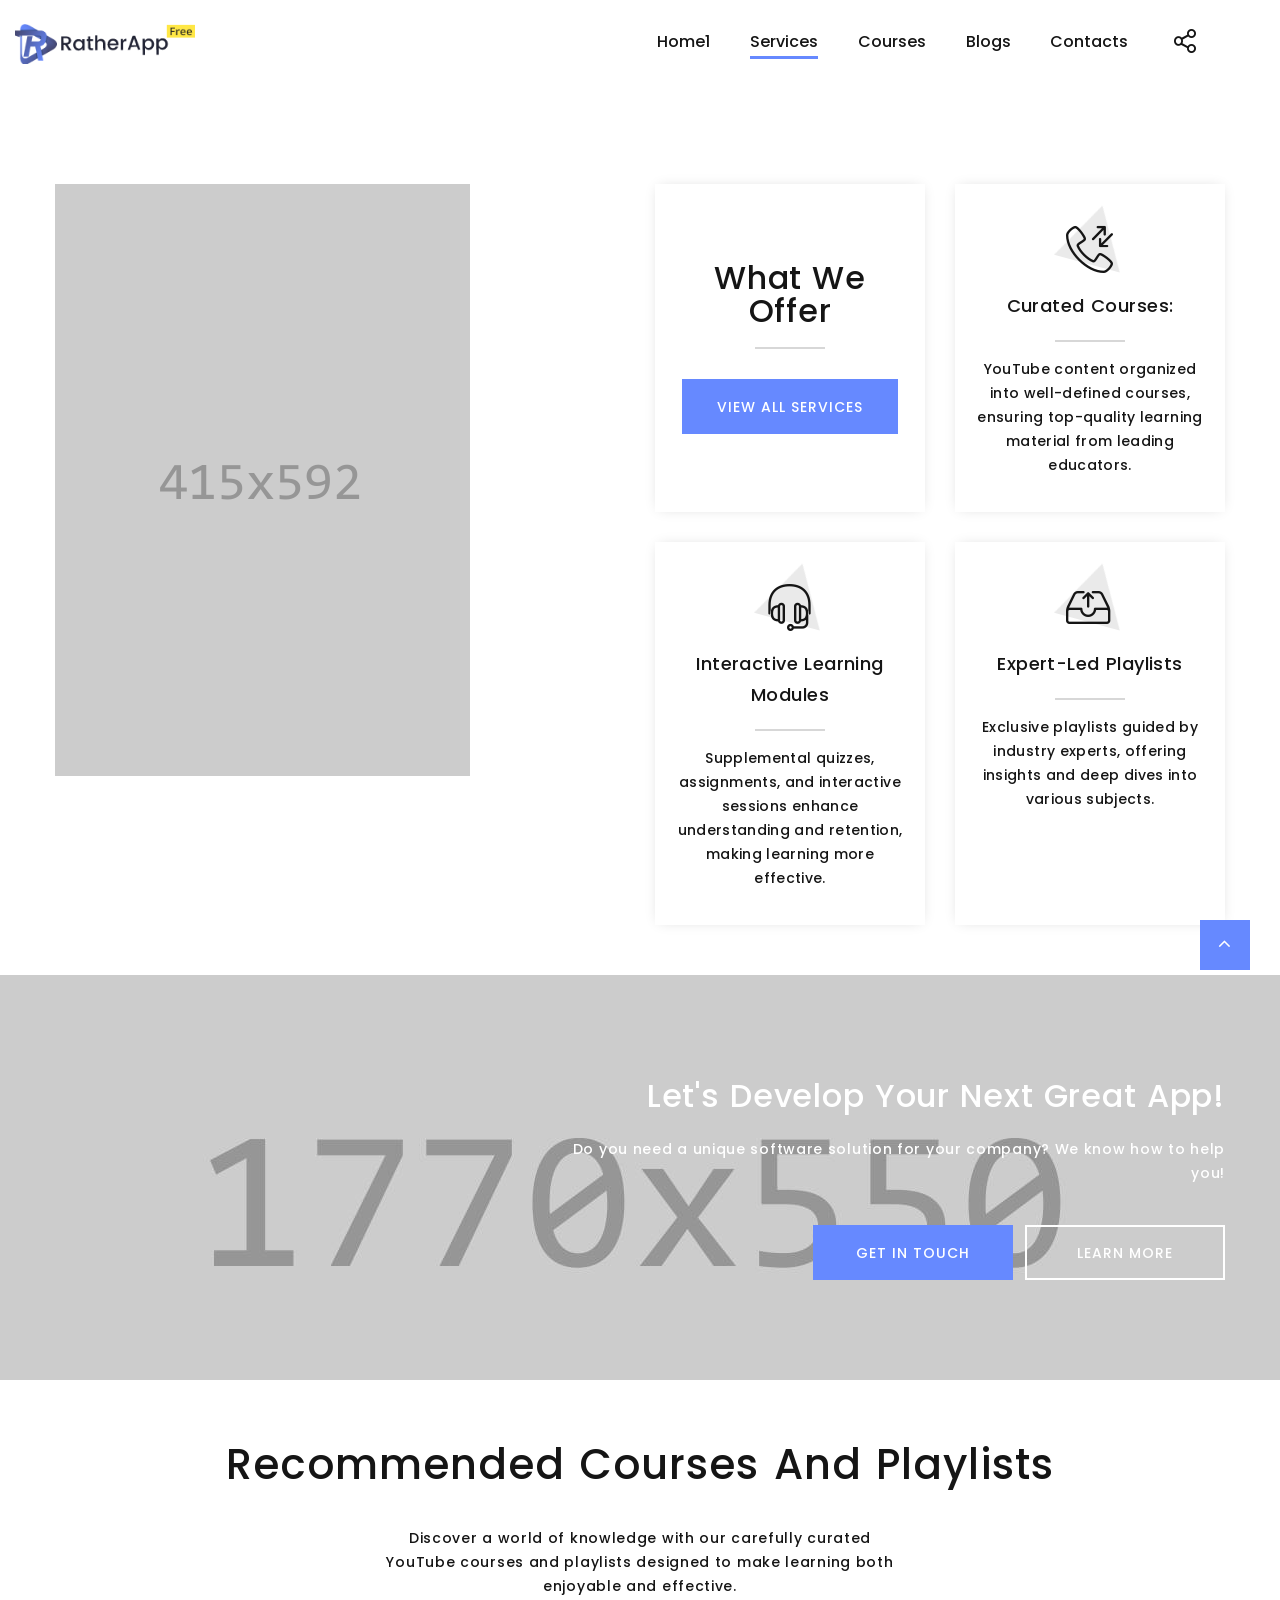
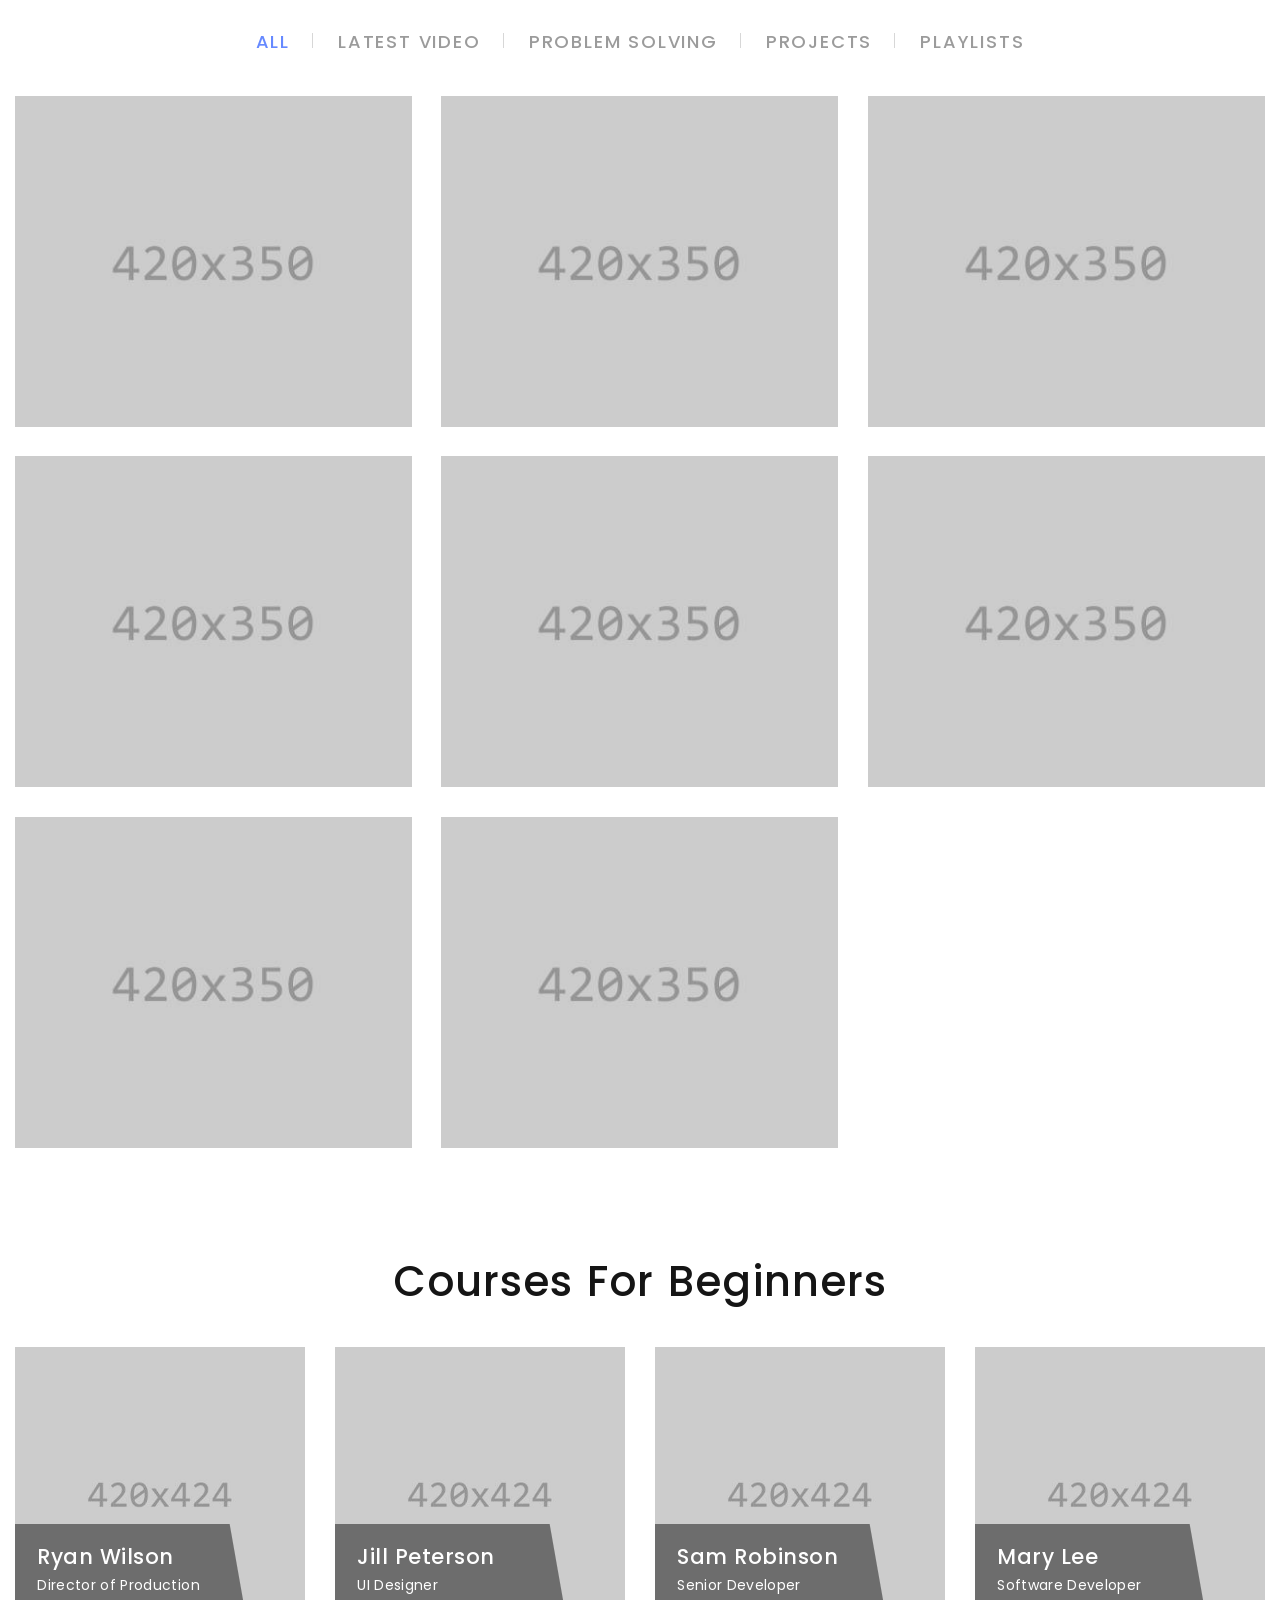
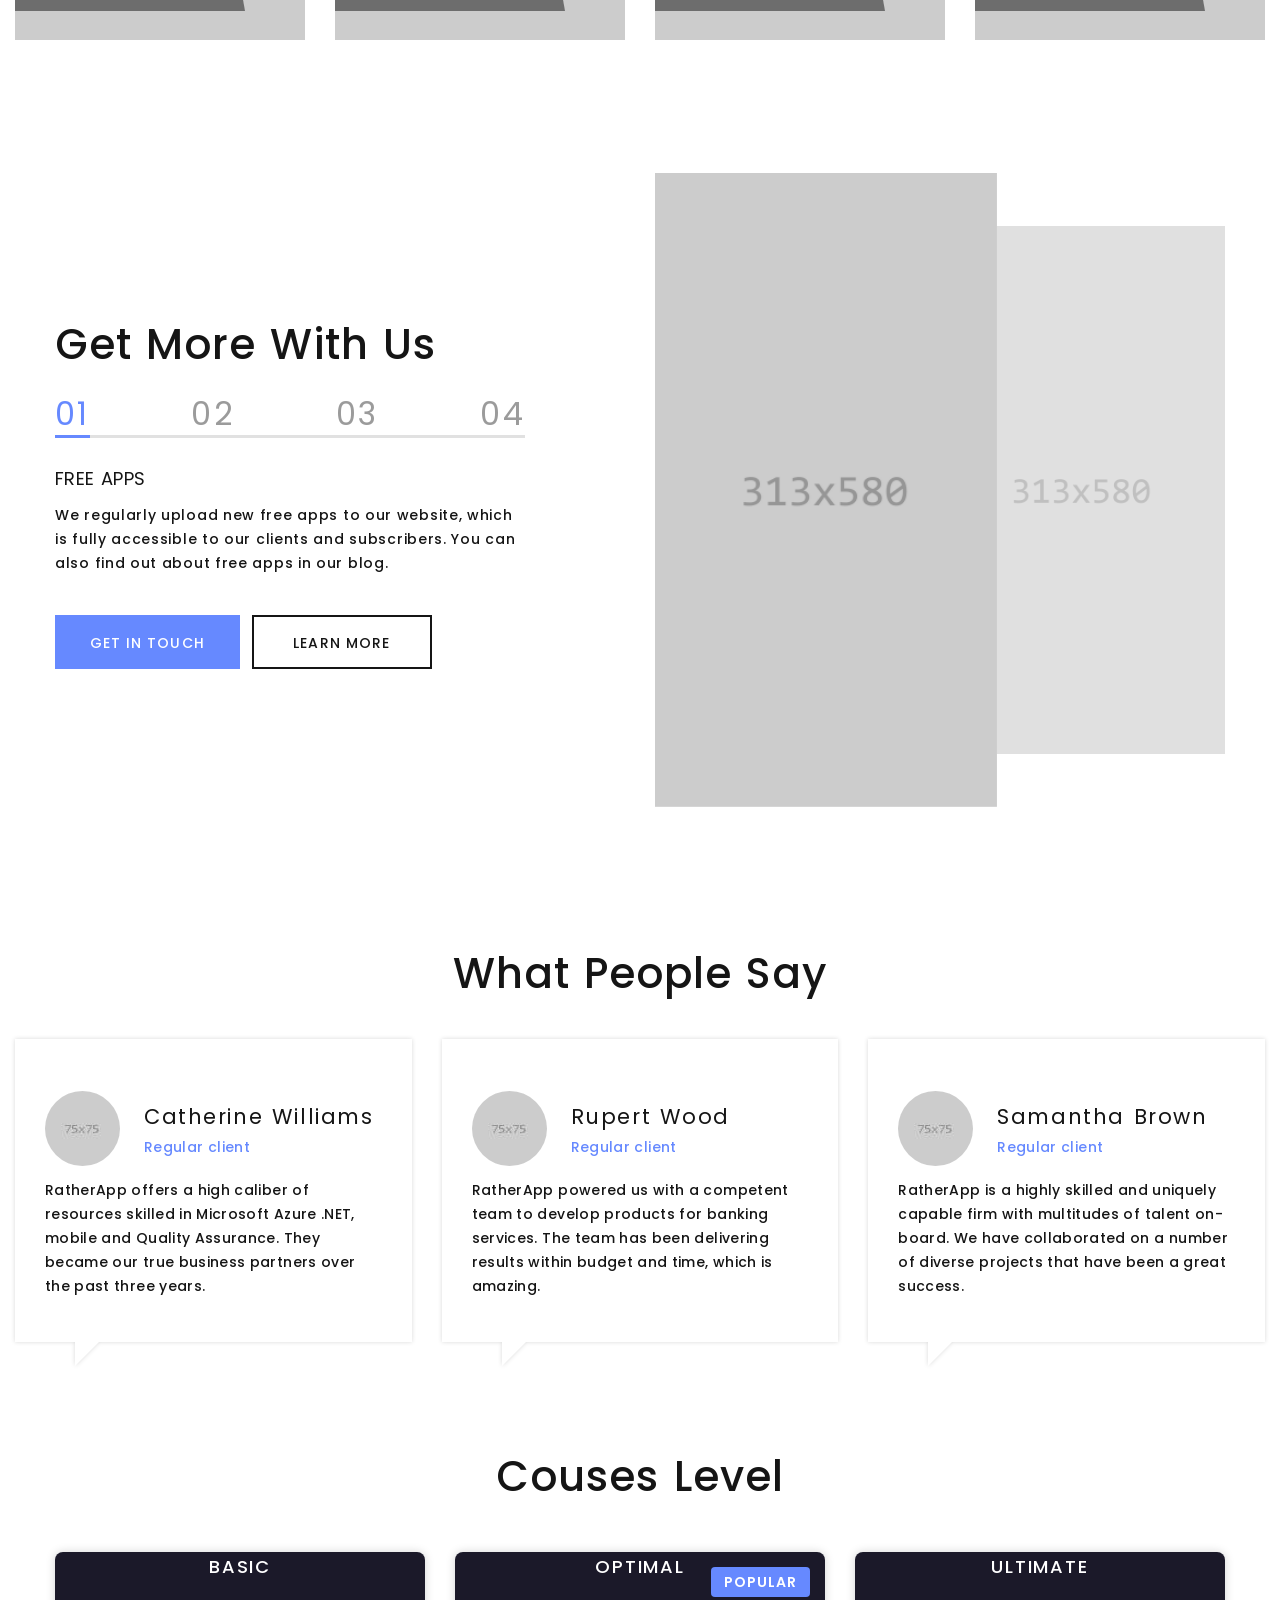
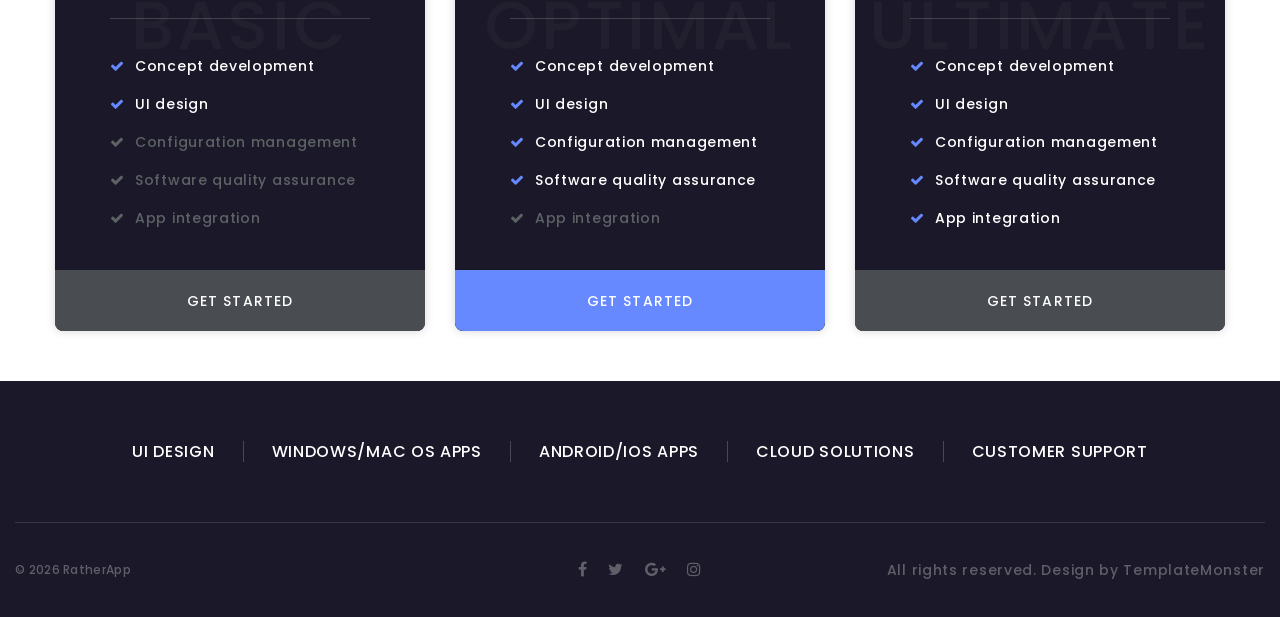
==== commit df030cfc: "update" ====
--- a/services.html
+++ b/services.html
@@ -50,7 +50,7 @@
                         </ul>
                       </div>
                       <ul class="rd-navbar-nav">
-                        <li class="rd-nav-item "><a class="rd-nav-link" href="index.html">Home</a></li>
+                        <li class="rd-nav-item "><a class="rd-nav-link" href="index.html">Home1</a></li>
                         <li class="rd-nav-item active" ><a class="rd-nav-link" href="services.html">Services</a></li>
                         <li class="rd-nav-item"><a class="rd-nav-link" href="courses.html">Courses</a></li>
                         <li class="rd-nav-item"><a class="rd-nav-link" href="blogs.html
@@ -628,4 +628,4 @@
     <script src="js/script.js"></script>
     <!-- coded by Himic-->
   </body>
-</html>+</html>
